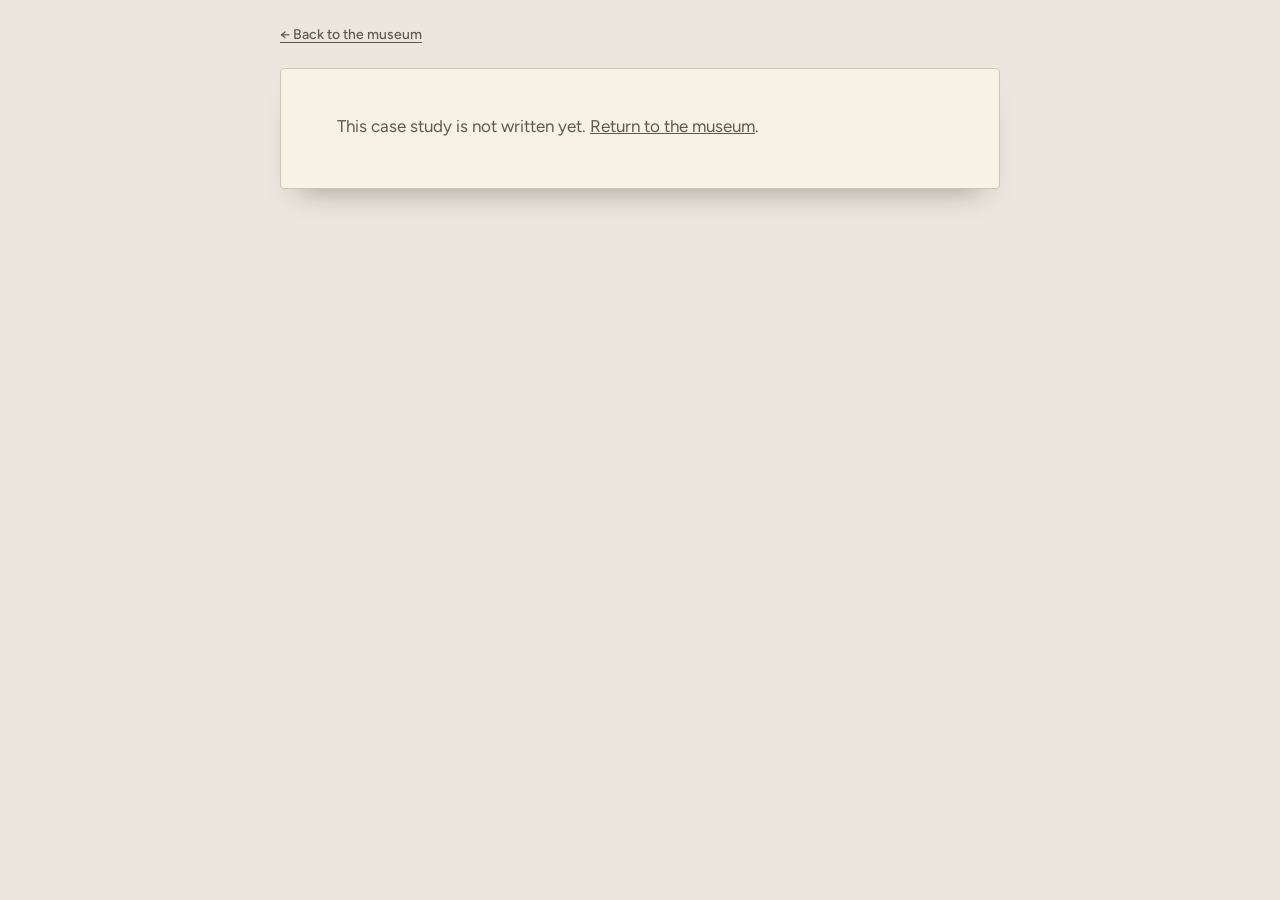
==== case-study.html @ 24721f57 "Door transition into the museum, exhibit data files, LOCIT case study - Ticket's 'Walk into the muse" ====
<!doctype html>
<html lang="en">
<head>
<meta charset="utf-8">
<meta name="viewport" content="width=device-width, initial-scale=1, viewport-fit=cover">
<title>Case study · The Museum of Victoria Kayode</title>
<link rel="stylesheet" href="https://fonts.googleapis.com/css2?family=Cormorant+Garamond:wght@500;600&family=Figtree:wght@400;500;600&family=IBM+Plex+Mono:wght@400;500&display=swap">
<link rel="stylesheet" href="css/case-study.css">
</head>
<body>
<nav class="top">
  <a class="back" id="back" href="museum.html">← Back to the museum</a>
</nav>
<main id="journal" class="journal" aria-live="polite">
  <p class="loading">Opening the field journal…</p>
</main>
<script src="js/case-study.js" defer></script>
</body>
</html>
---- css/case-study.css ----
/* Case study: an editorial "field journal". Same placeholder tokens as the ticket until the palette and type are chosen. */
:root{
  --wall:#EBE7DE; --paper:#F7F2E5; --ink:#26231F; --mute:#5F584E; --rule:#CFC6AE; --accent:#14804A; --brass:#8A6A2A;
  --note:#FFF6DC; --note-edge:#C9A24A; --note-ink:#5E4511;
  --display:"Cormorant Garamond",Georgia,serif; --body:"Figtree",system-ui,sans-serif; --mono:"IBM Plex Mono",ui-monospace,monospace;
}
@media (prefers-color-scheme: dark){:root:not([data-theme="light"]){
  --wall:#1A1816; --paper:#221F1C; --ink:#EDE6D4; --mute:#B3AA98; --rule:#4A443B; --accent:#4CC38A; --brass:#D2B26A;
  --note:#2E2717; --note-edge:#8A6A2A; --note-ink:#EBD7A6; color-scheme:dark}}
:root[data-theme="dark"]{
  --wall:#1A1816; --paper:#221F1C; --ink:#EDE6D4; --mute:#B3AA98; --rule:#4A443B; --accent:#4CC38A; --brass:#D2B26A;
  --note:#2E2717; --note-edge:#8A6A2A; --note-ink:#EBD7A6; color-scheme:dark}
*{box-sizing:border-box}
html{overflow-x:clip}
body{margin:0;background:var(--wall);color:var(--ink);font:400 17px/1.6 var(--body);
  padding:0 max(16px,env(safe-area-inset-right,0px)) 48px max(16px,env(safe-area-inset-left,0px))}
a{color:inherit}
:focus-visible{outline:3px solid var(--accent);outline-offset:3px}
.lbl,.kicker,.no,.tag,.facts dt{font:500 11px/1.3 var(--mono);letter-spacing:.12em;text-transform:uppercase}

.top{max-width:720px;margin:0 auto;padding:12px 0}
.back{display:inline-flex;align-items:center;min-height:44px;font:500 14px var(--body);color:var(--mute);text-underline-offset:3px}

.journal{max-width:720px;margin:0 auto;background:var(--paper);border:1px solid var(--rule);border-radius:4px;
  padding:28px 20px 32px;box-shadow:0 18px 30px -18px rgba(0,0,0,.35)}
@media (min-width:640px){.journal{padding:44px 56px 48px}}
.loading{color:var(--mute);margin:0}

.kicker{display:flex;justify-content:space-between;gap:12px;color:var(--mute);margin:0 0 14px}
h1{font:600 clamp(44px,13vw,72px)/.95 var(--display);margin:0 0 14px;letter-spacing:-.01em}
.dek{font:500 clamp(20px,5.2vw,24px)/1.3 var(--display);margin:0 0 22px;max-width:34ch;text-wrap:pretty}
.facts{display:grid;grid-template-columns:1fr;gap:12px;margin:0;padding:16px 0;border-block:1px dashed var(--rule)}
@media (min-width:520px){.facts{grid-template-columns:1fr 1fr;gap:14px 24px}}
.facts dt{color:var(--mute);margin-bottom:2px}
.facts dd{margin:0;font-size:15px;line-height:1.4}

.draft{margin:22px 0 0;padding:12px 14px;background:var(--note);color:var(--note-ink);border-left:3px solid var(--note-edge);font-size:14px;line-height:1.5}

.entries{list-style:none;margin:0;padding:0}
.entry{padding:28px 0 4px;border-bottom:1px solid var(--rule)}
.entry:last-child{border-bottom:0}
.no{color:var(--brass);margin:0 0 4px}
h2{font:600 30px/1.1 var(--display);margin:0 0 12px}
.entry p{margin:0 0 14px;max-width:62ch}

figure{margin:6px 0 18px}
figure img{display:block;width:100%;height:auto;border:1px solid var(--rule);border-radius:3px;background:#fff}
figcaption{font:400 13px/1.4 var(--body);color:var(--mute);margin-top:8px}

.inventory{list-style:none;margin:0 0 16px;padding:0;display:grid;gap:10px}
.inventory li{display:grid;grid-template-columns:auto 1fr;gap:12px;align-items:start;font-size:15px;line-height:1.4}
.inventory small{display:block;color:var(--mute);font-size:13px;margin-top:2px}
.tag{display:inline-block;padding:4px 8px;border:1px solid currentColor;border-radius:999px;white-space:nowrap;font-size:10px}
.tag-shipped{color:var(--accent)}
.tag-prototype{color:var(--brass)}
.tag-designed,.tag-planned,.tag-in-progress{color:var(--mute);border-style:dashed}

.claims{margin:0 0 16px;padding:12px 14px;border:1px dashed var(--note-edge);border-radius:3px}
.claims .lbl{color:var(--note-ink);margin:0 0 6px}
.claims ul{margin:0;padding-left:18px;font-size:15px;color:var(--mute)}

.needs{background:var(--note);color:var(--note-ink);border-left:3px solid var(--note-edge);padding:10px 12px;font-size:14px;line-height:1.5}
.needs .lbl{display:block;margin-bottom:2px}

.sources{margin-top:28px;padding-top:16px;border-top:1px dashed var(--rule);font-size:14px;color:var(--mute)}
.sources .lbl{margin:0 0 6px}
.sources ul{margin:0;padding-left:18px}

.end{display:flex;flex-wrap:wrap;gap:12px 20px;align-items:center;margin-top:28px}
.btn{display:inline-flex;align-items:center;min-height:48px;padding:0 24px;border-radius:999px;background:var(--ink);color:var(--paper);text-decoration:none;font:500 15px var(--body)}
.next{display:inline-flex;align-items:center;min-height:44px;font-weight:500;text-underline-offset:3px}
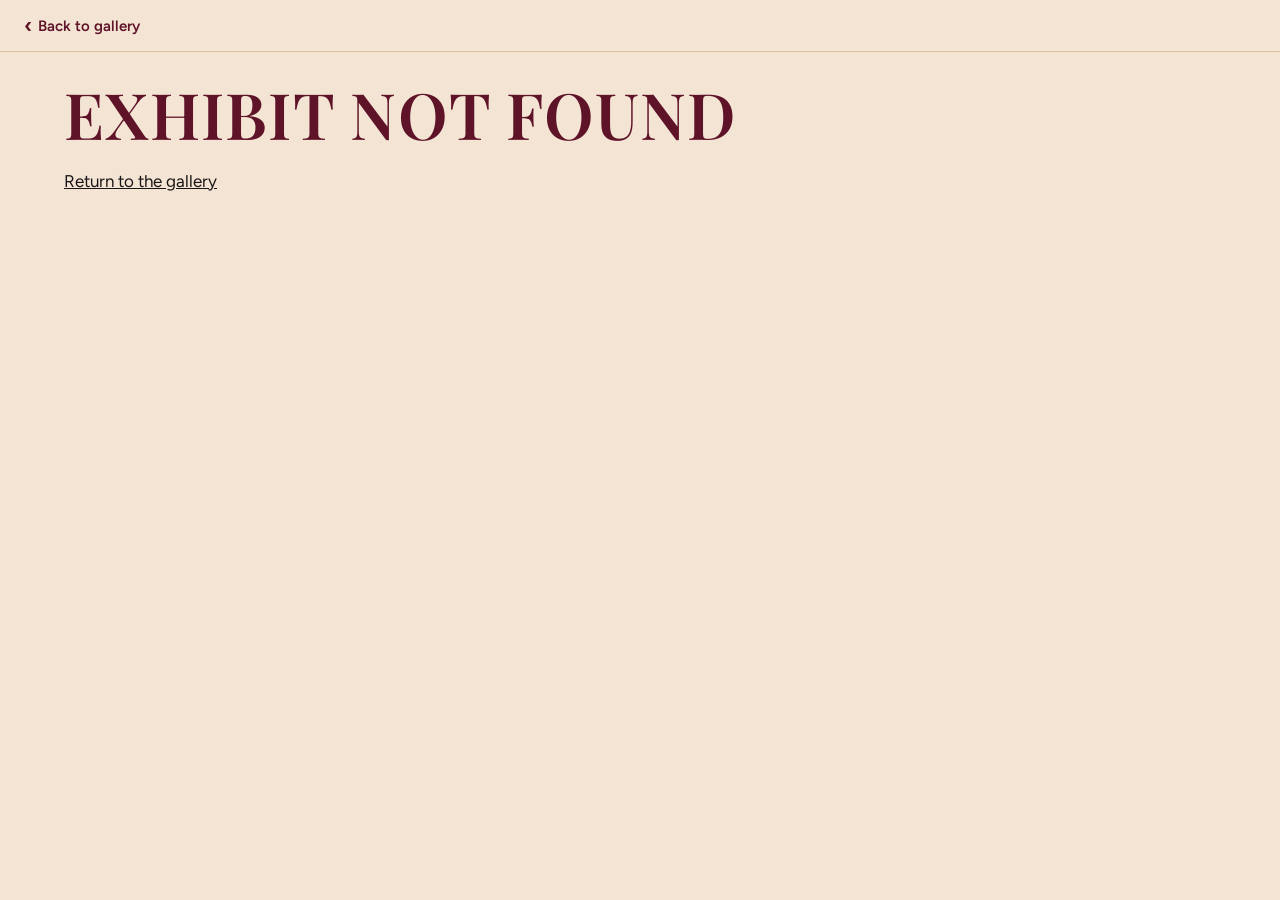
==== commit 992c11f7: "Victoria's Gallery: build screens 01-08 from the portfolio brief - Ticket (drag, tap or button; tilt" ====
--- a/case-study.html
+++ b/case-study.html
@@ -1,18 +1,29 @@
 <!doctype html>
-<html lang="en">
+<html lang="en" class="no-js">
 <head>
 <meta charset="utf-8">
 <meta name="viewport" content="width=device-width, initial-scale=1, viewport-fit=cover">
-<title>Case study · The Museum of Victoria Kayode</title>
-<link rel="stylesheet" href="https://fonts.googleapis.com/css2?family=Cormorant+Garamond:wght@500;600&family=Figtree:wght@400;500;600&family=IBM+Plex+Mono:wght@400;500&display=swap">
+<title>Case study · Victoria's Gallery</title>
+<meta name="description" content="A project from Victoria's Gallery, the portfolio of Victoria Kayode.">
+<meta name="theme-color" content="#EFDECB">
+<link rel="icon" href="assets/favicon.svg" type="image/svg+xml">
+<link rel="preconnect" href="https://fonts.googleapis.com">
+<link rel="preconnect" href="https://fonts.gstatic.com" crossorigin>
+<link rel="stylesheet" href="https://fonts.googleapis.com/css2?family=Playfair+Display:ital,wght@0,600;1,400&family=Figtree:wght@400;500;600&display=swap">
+<link rel="stylesheet" href="css/tokens.css">
+<link rel="stylesheet" href="css/site.css">
 <link rel="stylesheet" href="css/case-study.css">
+<script>document.documentElement.classList.replace('no-js','js');</script>
 </head>
 <body>
-<nav class="top">
-  <a class="back" id="back" href="museum.html">← Back to the museum</a>
-</nav>
-<main id="journal" class="journal" aria-live="polite">
-  <p class="loading">Opening the field journal…</p>
+<a class="skip" href="#story">Skip to the story</a>
+<header class="cs-top" id="top">
+  <a class="back" id="back" href="index.html#work"><span aria-hidden="true">‹</span> <span class="back-l">Back to gallery</span></a>
+  <span class="mini" id="mini" aria-hidden="true"></span>
+  <span class="progress" aria-hidden="true"><i id="progress"></i></span>
+</header>
+<main id="story" class="cs">
+  <p class="loading">Opening the exhibit…</p>
 </main>
 <script src="js/case-study.js" defer></script>
 </body>
--- a/css/tokens.css
+++ b/css/tokens.css
@@ -0,0 +1,23 @@
+/* Victoria's Gallery design tokens (brief §6). Colors are the brief's DEFAULT palette, sampled from the storyboard;
+   swap here and every screen follows. Gold is never used for text on cream (2.8:1): use --brass or --burgundy-ink. */
+:root{
+  --wall-deep:#4A1016; --wall:#5E1921; --door:#701820; --bordeaux:#642025; --burgundy-ink:#5F1328;
+  --cream:#EFDECB; --parchment:#F3E4D4; --champagne:#EACEAA;
+  --gold:#B27A34; --gold-bright:#C98928; --brass:#705832; --ink:#1A1617;
+  /* doodle swatches, sampled from storyboard screen 07 */
+  --sw-burgundy:#5A101B; --sw-rose:#BD5965; --sw-ochre:#D09641; --sw-green:#737054; --sw-blue:#7A86A6; --sw-lavender:#B69AB7;
+
+  --font-display:"Playfair Display",Georgia,serif;
+  --font-body:"Figtree",system-ui,-apple-system,"Segoe UI",sans-serif;
+
+  --s1:4px; --s2:8px; --s3:12px; --s4:16px; --s5:24px; --s6:32px; --s7:48px; --s8:72px; --s9:112px;
+  --gutter:max(16px,env(safe-area-inset-left,0px)); --max:1200px;
+  --r-img:14px; --r-pill:999px; --r-frame:2px;
+  --shadow:0 14px 28px rgba(0,0,0,.28);
+
+  --ease-out:cubic-bezier(.2,.7,.2,1); --ease-spring:cubic-bezier(.3,.7,.2,1);
+  --t-micro:150ms; --t-reveal:480ms; --t-spot:450ms; --t-move:600ms;
+
+  --nav-h:96px;
+}
+@media (min-width:720px){:root{--gutter:max(24px,env(safe-area-inset-left,0px)); --nav-h:68px}}
--- a/css/site.css
+++ b/css/site.css
@@ -0,0 +1,328 @@
+/* Victoria's Gallery: screens 01–08. Phone first (390px), then tablet and desktop.
+   Every section sets its own background and color. Motion is optional: see the reduced-motion block at the end. */
+@view-transition{navigation:auto}
+*{box-sizing:border-box}
+html{overflow-x:clip;scroll-padding-top:var(--nav-h);-webkit-text-size-adjust:100%}
+body{margin:0;background:var(--cream);color:var(--ink);font:400 16px/1.6 var(--font-body);-webkit-font-smoothing:antialiased}
+@media (min-width:1024px){body{font-size:17px}}
+img{max-width:100%;display:block}
+a{color:inherit}
+h1,h2,h3{font-family:var(--font-display);font-weight:600;margin:0;text-wrap:balance;line-height:1.12}
+p{margin:0}
+.skip{position:absolute;left:-9999px;top:8px;z-index:300;background:var(--ink);color:var(--cream);padding:12px 16px;border-radius:var(--r-pill)}
+.skip:focus{left:8px}
+:focus-visible{outline:3px solid var(--burgundy-ink);outline-offset:2px}
+[data-tone="dark"] :focus-visible,.entrance :focus-visible,.nav.on-dark :focus-visible{outline-color:var(--gold-bright)}
+.label{font:600 12px/1.3 var(--font-body);letter-spacing:.14em;text-transform:uppercase}
+.lede{font:italic 400 18px/1.45 var(--font-display)}
+.caption{font-size:14px;opacity:.85}
+.placeholder{border:1.5px dashed var(--brass);background:repeating-linear-gradient(135deg,rgba(112,88,50,.07) 0 8px,transparent 8px 16px);
+  color:var(--brass);padding:12px 14px;border-radius:8px;font-size:14px}
+
+/* one button style, one secondary */
+.btn{display:inline-flex;align-items:center;justify-content:center;gap:8px;min-height:48px;padding:0 24px;border-radius:var(--r-pill);
+  font:600 16px/1 var(--font-body);text-decoration:none;cursor:pointer;border:1.5px solid transparent;transition:transform var(--t-micro),filter var(--t-micro)}
+.btn-primary{background:var(--door);color:var(--cream);border-color:var(--door)}
+.btn-secondary{background:var(--cream);color:var(--burgundy-ink);border-color:var(--burgundy-ink)}
+.btn:hover{transform:translateY(-1px);filter:brightness(.92)}
+.btn:active{transform:scale(.98)}
+.btn[aria-disabled="true"],.btn:disabled{opacity:.55;cursor:not-allowed;transform:none;filter:none}
+.btn svg{width:18px;height:18px;fill:none;stroke:currentColor;stroke-width:1.5;stroke-linecap:round;stroke-linejoin:round}
+
+/* ornate gold frame, any aspect ratio */
+.gilt{display:block;position:relative;padding:14px;border-radius:var(--r-frame);
+  background:linear-gradient(135deg,#7A4F1C 0%,#C98928 22%,#EAC77E 40%,#B27A34 58%,#E2B867 78%,#7A4F1C 100%);
+  box-shadow:inset 0 0 0 1px rgba(255,236,190,.55),inset 0 0 0 4px rgba(90,55,15,.35),inset 0 0 0 5px rgba(255,236,190,.45),0 14px 28px rgba(0,0,0,.35)}
+.gilt::after{content:"";position:absolute;inset:9px;border:1px solid rgba(90,55,15,.45);pointer-events:none;border-radius:1px}
+.gilt>.mat{display:block;position:relative;z-index:1;background:var(--parchment);box-shadow:inset 0 2px 8px rgba(0,0,0,.35);overflow:hidden}
+.frame-ph{display:grid;place-items:center;text-align:center;padding:16px;height:100%;color:var(--brass);font:600 12px/1.4 var(--font-body);letter-spacing:.12em;text-transform:uppercase;
+  background:repeating-linear-gradient(135deg,#F3E4D4 0 10px,#EBD8C2 10px 20px)}
+.ornament,.orn{display:inline-block;width:7px;height:7px;background:currentColor;transform:rotate(45deg);vertical-align:middle}
+
+/* ===== 01 ticket ===== */
+.entrance{display:none}
+.ticketing .entrance{display:flex}
+.ticketing body{overflow:hidden}
+.entrance{position:fixed;inset:0;z-index:200;flex-direction:column;align-items:center;justify-content:center;gap:16px;overflow:hidden;
+  padding:calc(24px + env(safe-area-inset-top,0px)) var(--gutter) calc(24px + env(safe-area-inset-bottom,0px));color:var(--cream);
+  background:repeating-linear-gradient(90deg,rgba(255,255,255,.035) 0 2px,transparent 2px 22px),radial-gradient(120% 70% at 50% 0,#6A1A22,transparent 70%),var(--wall-deep);
+  transition:opacity .45s ease}
+.entrance::after{content:"";position:absolute;inset:auto 0 0;height:60%;background:radial-gradient(70% 90% at 50% 100%,rgba(239,222,203,.7),transparent 70%);opacity:0;transition:opacity .5s ease;pointer-events:none}
+.entrance.leaving::after{opacity:1}
+.entrance.leaving{opacity:0;transition-delay:.2s}
+.entrance-mark{width:40px;height:34px;color:var(--gold-bright)}
+.entrance-rule{width:120px;height:1px;background:linear-gradient(90deg,transparent,var(--gold-bright),transparent);margin-bottom:8px}
+.ticket-scene{perspective:900px;width:min(82vw,420px)}
+.ticket{transform-style:preserve-3d;transform:rotate(-3deg);transition:transform .6s var(--ease-out),opacity .45s ease;animation:drop .7s var(--ease-spring) both}
+@keyframes drop{from{opacity:0;transform:translateY(-40px) rotate(-3deg)}70%{transform:translateY(4px) rotate(-3deg)}to{opacity:1;transform:rotate(-3deg)}}
+.ticket.sway{animation:drop .7s var(--ease-spring) both,sway 6s ease-in-out .7s infinite}
+@keyframes sway{0%,100%{transform:rotate(-3deg) rotateX(1.2deg) rotateY(-1.2deg)}50%{transform:rotate(-3deg) rotateX(-1.2deg) rotateY(1.2deg)}}
+.ticket-main,.stub{position:relative;background:linear-gradient(160deg,#F7EBDD,#EFDECB 60%,#E8D3BC);color:var(--burgundy-ink);
+  box-shadow:inset 0 0 0 6px #F3E4D4,inset 0 0 0 7px var(--gold),inset 0 0 0 10px #F3E4D4,inset 0 0 0 11px var(--gold)}
+.ticket-main{border-radius:10px 10px 0 0;padding:36px 44px 30px;text-align:center;filter:drop-shadow(0 18px 18px rgba(0,0,0,.35))}
+.ticket-main::before{content:"";position:absolute;inset:0;border-radius:inherit;pointer-events:none;
+  background:radial-gradient(60% 50% at var(--hx,30%) var(--hy,20%),rgba(255,255,255,.45),transparent 70%);mix-blend-mode:soft-light}
+.ticket-title{font:600 clamp(34px,10vw,46px)/1.02 var(--font-display);letter-spacing:-.01em}
+.ticket-sub{font:italic 400 clamp(16px,4.6vw,20px) var(--font-display);margin-top:10px;color:var(--brass)}
+.laurel{position:absolute;top:22px;width:22px;height:52px;color:var(--gold)}
+.laurel-l{left:16px}.laurel-r{right:16px;transform:scaleX(-1)}
+.perf{position:relative;height:0;z-index:2}
+.perf::before,.perf::after{content:"";position:absolute;top:-10px;width:20px;height:20px;border-radius:50%;background:var(--wall-deep)}
+.perf::before{left:-10px}.perf::after{right:-10px}
+.perf i{position:absolute;left:16px;right:16px;top:-1px;border-top:2px dotted var(--gold)}
+.stub{border-radius:0 0 10px 10px;padding:20px 24px;display:flex;align-items:center;justify-content:center;gap:14px;cursor:grab;touch-action:none;user-select:none;-webkit-user-select:none;
+  transform-origin:50% 0;transition:transform .32s var(--ease-spring),opacity .45s ease,clip-path .2s;min-height:64px;filter:drop-shadow(0 12px 12px rgba(0,0,0,.3))}
+.stub .orn{width:6px;height:6px;color:var(--gold)}
+.admission{font:600 15px var(--font-body);letter-spacing:.32em;text-transform:uppercase;padding-left:.32em}
+.stub.drag{transition:none;cursor:grabbing}
+/* jagged torn edges, shown while tearing */
+.tearing .ticket-main{clip-path:polygon(0 0,100% 0,100% 100%,96% calc(100% - 6px),92% 100%,88% calc(100% - 6px),84% 100%,80% calc(100% - 6px),76% 100%,72% calc(100% - 6px),68% 100%,64% calc(100% - 6px),60% 100%,56% calc(100% - 6px),52% 100%,48% calc(100% - 6px),44% 100%,40% calc(100% - 6px),36% 100%,32% calc(100% - 6px),28% 100%,24% calc(100% - 6px),20% 100%,16% calc(100% - 6px),12% 100%,8% calc(100% - 6px),4% 100%,0 calc(100% - 6px))}
+.tearing .stub{clip-path:polygon(0 6px,4% 0,8% 6px,12% 0,16% 6px,20% 0,24% 6px,28% 0,32% 6px,36% 0,40% 6px,44% 0,48% 6px,52% 0,56% 6px,60% 0,64% 6px,68% 0,72% 6px,76% 0,80% 6px,84% 0,88% 6px,92% 0,96% 6px,100% 0,100% 100%,0 100%)}
+.tearing .perf{opacity:0}
+.stub.gone{transform:translate(40px,260px) rotate(16deg)!important;opacity:0}
+.ticket.leave{transform:rotate(-3deg) rotateX(14deg) scale(.96) translateY(-24px)!important;opacity:0;animation:none}
+.tear-hint{font:italic 400 16px var(--font-display);color:var(--champagne);margin-top:10px}
+.nudge{display:inline-block;animation:nudge 1.6s ease-in-out infinite}
+@keyframes nudge{50%{transform:translateY(4px)}}
+.entrance .btn-primary{background:var(--cream);color:var(--burgundy-ink);border-color:var(--cream)}
+.skip-ticket{display:inline-flex;align-items:center;min-height:44px;color:var(--champagne);font-size:15px;text-underline-offset:3px}
+@media (min-width:1024px){.ticket-scene{width:420px}.ticket{transform:rotate(-2deg)}}
+
+/* ===== nav ===== */
+.nav{position:sticky;top:0;z-index:100;background:var(--cream);color:var(--burgundy-ink);border-bottom:1px solid rgba(178,122,52,.45);
+  padding-top:env(safe-area-inset-top,0px);transition:background .3s,color .3s}
+.nav.on-dark{background:var(--wall-deep);color:var(--cream)}
+.nav-in{max-width:var(--max);margin:0 auto;padding:0 var(--gutter);height:var(--nav-h);display:flex;flex-direction:column;align-items:center;justify-content:center;gap:0}
+.brand{display:inline-flex;align-items:center;gap:10px;min-height:44px;text-decoration:none;font:600 19px var(--font-display)}
+.brand svg{width:26px;height:22px}
+.nav ul{list-style:none;margin:0;padding:0;display:flex;gap:2px}
+.nav ul a{display:inline-flex;align-items:center;min-height:44px;padding:0 12px;text-decoration:none;font:500 15px var(--font-body);position:relative}
+.nav ul a::after{content:"";position:absolute;left:12px;right:12px;bottom:8px;height:2px;background:var(--gold-bright);transform:scaleX(0);transition:transform .25s var(--ease-out)}
+.nav ul a[aria-current]::after{transform:scaleX(1)}
+.nav ul a[aria-current]{font-weight:600}
+@media (max-width:359px){.nav ul a{padding:0 8px;font-size:14px}.nav ul a::after{left:8px;right:8px}}
+@media (min-width:720px){.nav-in{flex-direction:row;justify-content:space-between}}
+.ticketing .nav,.ticketing main,.ticketing .foot{visibility:hidden}
+
+section{position:relative}
+
+/* ===== 02 welcome + doors ===== */
+.welcome{background:var(--cream);color:var(--ink)}
+.doors-track{height:220svh}
+.doors-stage{position:sticky;top:var(--nav-h);height:calc(100svh - var(--nav-h));display:flex;flex-direction:column;align-items:center;justify-content:space-between;
+  padding:clamp(16px,3svh,32px) var(--gutter) clamp(12px,2svh,24px);overflow:hidden;text-align:center}
+.welcome-copy{max-width:36ch;will-change:opacity,transform}
+.welcome h1{font-size:clamp(30px,8.6vw,40px);color:var(--burgundy-ink);outline:none}
+.welcome .lede{margin:10px 0 8px;color:var(--ink)}
+.welcome-copy p{font-size:15px}
+.welcome .fact{margin-top:8px;font-size:14px;color:var(--brass)}
+.doorway{flex:1;min-height:0;width:100%;display:flex;align-items:flex-end;justify-content:center;padding-top:12px}
+.architrave{position:relative;height:100%;max-height:420px;aspect-ratio:.86;padding:10px 18px 0;background:linear-gradient(90deg,#E6D3BC,#F7EBDD 20%,#F7EBDD 80%,#E6D3BC);
+  border-radius:999px 999px 0 0/58% 58% 0 0;box-shadow:inset 0 0 0 1px rgba(112,88,50,.25)}
+.architrave::before,.architrave::after{content:"";position:absolute;bottom:0;width:14px;height:86%;background:linear-gradient(90deg,#D9C3A8,#F7EBDD,#D9C3A8);border:1px solid rgba(112,88,50,.2)}
+.architrave::before{left:2px}.architrave::after{right:2px}
+.opening{position:relative;height:100%;border-radius:999px 999px 0 0/52% 52% 0 0;overflow:hidden;perspective:1100px;background:var(--wall-deep)}
+.interior{position:absolute;inset:0;transform:scale(1.12);filter:brightness(.5);transform-origin:50% 60%;
+  background:radial-gradient(40% 30% at 50% 45%,rgba(201,137,40,.55),transparent 70%),linear-gradient(90deg,#3A0C11,#5E1921 30%,#6A1C24 50%,#5E1921 70%,#3A0C11)}
+.corridor-floor{position:absolute;left:0;right:0;bottom:0;height:34%;background:linear-gradient(#2E0A0E,#5A3A22);clip-path:polygon(38% 0,62% 0,100% 100%,0 100%)}
+.far-frame{position:absolute;left:50%;top:30%;width:22%;aspect-ratio:.8;transform:translateX(-50%);border:4px solid var(--gold-bright);background:#3A0C11;box-shadow:0 0 30px rgba(201,137,40,.6)}
+.bloom{position:absolute;inset:0;background:radial-gradient(30% 60% at 50% 55%,rgba(255,220,150,.95),transparent 70%);opacity:0}
+.leaf{position:absolute;top:0;bottom:0;width:50%;background:linear-gradient(90deg,#5E141B,var(--door) 40%,#7E2029);display:flex;flex-direction:column;gap:8%;padding:22% 12% 10%;
+  backface-visibility:hidden;will-change:transform}
+.leaf-l{left:0;transform-origin:left center;box-shadow:inset -2px 0 0 rgba(0,0,0,.35)}
+.leaf-r{right:0;transform-origin:right center;box-shadow:inset 2px 0 0 rgba(0,0,0,.35)}
+.leaf .panel{flex:1;border-radius:4px;box-shadow:inset 0 0 0 2px rgba(0,0,0,.28),inset 3px 3px 0 3px rgba(255,255,255,.07),inset -3px -3px 0 3px rgba(0,0,0,.18)}
+.leaf .panel:first-child{border-radius:999px 999px 4px 4px/40% 40% 4px 4px}
+.knob{position:absolute;top:58%;width:7px;height:22px;border-radius:4px;background:linear-gradient(#F2D38C,var(--gold));box-shadow:0 1px 2px rgba(0,0,0,.4)}
+.leaf-l .knob{right:9px}.leaf-r .knob{left:9px}
+.seam{position:absolute;top:0;bottom:0;left:50%;width:3px;margin-left:-1.5px;background:linear-gradient(transparent,rgba(255,214,140,.95) 30%,rgba(255,214,140,.95) 80%,transparent);box-shadow:0 0 14px 3px rgba(255,200,110,.75)}
+.doors-cta{display:grid;justify-items:center;gap:8px;padding-top:12px}
+.doors-cta .caption{font:italic 400 15px var(--font-display)}
+.welcome.opened .doors-cta .caption{visibility:hidden}
+@media (min-width:1024px){
+  .doors-stage{display:grid;grid-template-columns:1fr 44vw;grid-template-rows:1fr auto;align-items:center;text-align:left;max-width:var(--max);margin:0 auto;column-gap:48px}
+  .welcome-copy{grid-column:1;grid-row:1}
+  .welcome h1{font-size:clamp(44px,4.4vw,64px)}
+  .welcome .lede{font-size:22px}.welcome-copy p{font-size:17px}
+  .doorway{grid-column:2;grid-row:1/3;height:100%;align-items:flex-end}
+  .doors-cta{grid-column:1;grid-row:2;justify-items:start;padding-bottom:24px}
+}
+
+/* ===== 03 work gallery ===== */
+.work{background:var(--wall-deep);color:var(--cream);padding-bottom:var(--s7);overflow-x:clip;
+  background-image:repeating-linear-gradient(90deg,rgba(255,255,255,.025) 0 2px,transparent 2px 26px)}
+.work-head{text-align:center;padding:var(--s7) var(--gutter) var(--s4)}
+.work-head .label{color:var(--gold-bright)}
+.work-head h2{font-size:clamp(34px,9vw,52px);margin:6px 0 8px;outline:none}
+.work-head .hint{font:italic 400 16px var(--font-display);color:var(--champagne)}
+.exhibits{list-style:none;margin:0;padding:0}
+.exhibit{min-height:88svh;display:grid;place-items:center;padding:24px var(--gutter);position:relative}
+.exhibit::after{content:"";position:absolute;left:0;right:0;bottom:0;height:16%;pointer-events:none;
+  background:linear-gradient(rgba(0,0,0,0),rgba(0,0,0,.22)),linear-gradient(rgba(201,137,40,.3),rgba(201,137,40,.3)) 0 0/100% 2px no-repeat}
+.exhibit a{display:grid;justify-items:center;text-decoration:none;color:inherit;width:min(76vw,480px);position:relative;z-index:1;transform:scale(.94);transition:transform .45s var(--ease-out)}
+.exhibit.focused a{transform:scale(1)}
+.lamp{position:relative;width:64px;height:30px;margin-bottom:6px}
+.lamp::before{content:"";position:absolute;left:50%;top:0;width:4px;height:16px;margin-left:-2px;background:linear-gradient(90deg,#5A4527,#B08A52,#5A4527)}
+.lamp::after{content:"";position:absolute;left:8px;right:8px;bottom:0;height:16px;border-radius:50% 50% 6px 6px/80% 80% 6px 6px;background:linear-gradient(#C49A57,#705832);box-shadow:0 2px 0 rgba(0,0,0,.3)}
+.cone{position:absolute;left:50%;top:22px;width:150%;height:calc(100% + 10px);transform:translateX(-50%);pointer-events:none;opacity:0;
+  background:linear-gradient(rgba(255,214,140,.42),rgba(201,137,40,.12) 55%,transparent 85%);clip-path:polygon(44% 0,56% 0,100% 100%,0 100%);transition:opacity var(--t-spot) ease}
+.pool{position:absolute;left:50%;top:30%;width:120%;height:70%;transform:translateX(-50%);pointer-events:none;opacity:0;border-radius:50%;
+  background:radial-gradient(closest-side,rgba(201,137,40,.35),transparent);transition:opacity var(--t-spot) ease}
+.exhibit .gilt{width:100%;filter:brightness(.35) saturate(.7);transition:filter var(--t-spot) ease,box-shadow var(--t-spot) ease}
+.exhibit .mat{aspect-ratio:4/3}
+.exhibit .mat img{width:100%;height:100%;object-fit:cover;object-position:top}
+.plate{display:block;margin-top:14px;padding:7px 18px;border-radius:2px;background:linear-gradient(#8C6D3E,var(--brass) 55%,#5E4826);box-shadow:inset 0 1px 0 rgba(255,236,190,.55),0 2px 4px rgba(0,0,0,.35);
+  font:600 13px/1.2 var(--font-body);letter-spacing:.14em;text-transform:uppercase;color:#F7EBDD;opacity:.35;transition:opacity var(--t-spot) ease;text-align:center}
+.exhibit .cat{display:block;margin-top:8px;font-size:12px;letter-spacing:.08em;text-align:center;color:var(--champagne);opacity:.35;transition:opacity var(--t-spot) ease;max-width:36ch}
+.exhibit .teaser{display:none}
+.exhibit.lit .gilt{filter:none;box-shadow:inset 0 0 0 1px rgba(255,236,190,.55),inset 0 0 0 4px rgba(90,55,15,.35),inset 0 0 0 5px rgba(255,236,190,.45),0 0 60px rgba(201,137,40,.35),0 14px 28px rgba(0,0,0,.45)}
+.exhibit.lit .cone,.exhibit.lit .pool{opacity:1}
+.exhibit.lit .plate,.exhibit.lit .cat{opacity:1}
+.exhibit.igniting .cone{animation:ignite 260ms linear}
+@keyframes ignite{0%{opacity:0}30%{opacity:.55}60%{opacity:.3}100%{opacity:1}}
+.exhibit a:hover .gilt,.exhibit a:focus-visible .gilt{transform:translateY(-4px)}
+.exhibit a:hover .plate,.exhibit a:focus-visible .plate{text-decoration:underline;text-underline-offset:3px}
+.exhibit .gilt{transition:filter var(--t-spot) ease,box-shadow var(--t-spot) ease,transform .3s var(--ease-out)}
+.work-more{text-align:center;padding:0 var(--gutter)}
+.work-more a{display:inline-flex;align-items:center;min-height:44px;color:var(--champagne);text-underline-offset:3px}
+.rail{position:fixed;right:max(10px,env(safe-area-inset-right,0px));top:calc(var(--nav-h) + 14px);bottom:16px;z-index:50;display:flex;flex-direction:column;align-items:flex-end;justify-content:space-between;
+  pointer-events:none;opacity:0;transition:opacity .3s}
+.in-work .rail{opacity:1}
+.rail .count{font:600 15px var(--font-display);color:var(--champagne)}
+.rail-dots{display:grid;gap:10px;align-self:center;margin:auto 0}
+.rail-dots i{width:6px;height:6px;border-radius:50%;background:var(--champagne);opacity:.4;margin-left:auto}
+.rail-dots i.on{background:var(--gold-bright);opacity:1;transform:scale(1.5)}
+@media (min-width:1024px){
+  .exhibit a{width:min(520px,46vw)}
+  .exhibit .teaser{display:block;max-width:40ch;text-align:center;margin-top:6px;font-size:14px;color:var(--champagne);opacity:0;transform:translateY(-4px);transition:opacity .25s,transform .25s}
+  .exhibit a:hover .teaser,.exhibit a:focus-visible .teaser{opacity:1;transform:none}
+}
+
+/* ===== shared pop-in ===== */
+.js [data-pop]{opacity:0;transform:translateY(14px) scale(.97);transition:opacity var(--t-reveal) var(--ease-out),transform var(--t-reveal) var(--ease-out)}
+.js [data-pop].in{opacity:1;transform:none}
+
+/* ===== 05 about ===== */
+.about{background:var(--cream);color:var(--ink);padding:var(--s7) var(--gutter) var(--s8)}
+.about-grid{max-width:var(--max);margin:0 auto;display:grid;gap:24px}
+.about-side{display:grid;grid-template-columns:auto 1fr;gap:16px 18px;align-items:center}
+.oval{width:120px;aspect-ratio:.8;border-radius:50%;padding:10px;display:grid;place-items:center;text-align:center;
+  background:linear-gradient(135deg,#7A4F1C,#C98928 25%,#EAC77E 45%,#B27A34 65%,#E2B867 85%,#7A4F1C);box-shadow:var(--shadow);position:relative}
+.oval::before{content:"";position:absolute;inset:10px;border-radius:50%;background:repeating-linear-gradient(135deg,#F3E4D4 0 8px,#EBD8C2 8px 16px);box-shadow:inset 0 2px 6px rgba(0,0,0,.3)}
+.oval .ph-label{position:relative;font:600 10px/1.3 var(--font-body);letter-spacing:.12em;text-transform:uppercase;color:var(--brass);padding:0 14px}
+.about h2{font-size:clamp(26px,7vw,36px);color:var(--burgundy-ink)}
+.about-actions{grid-column:1/-1;display:flex;flex-wrap:wrap;gap:10px}
+.intro{font-size:17px;max-width:60ch}
+.human{display:grid;gap:10px;margin:22px 0 8px;max-width:60ch}
+.human h3,.journey-h{font-size:22px;color:var(--burgundy-ink)}
+.journey-h{margin-top:28px}
+.journey{list-style:none;margin:16px 0 0;padding:0 0 0 0;position:relative;display:grid;gap:34px;max-width:60ch}
+.journey::before{content:"";position:absolute;left:10px;top:12px;bottom:12px;border-left:2px dotted rgba(95,19,40,.45)}
+.journey-fill{position:absolute;left:10px;top:12px;width:2px;height:0;margin-left:0;background:var(--burgundy-ink);transition:height .15s linear}
+.journey li{position:relative;padding-left:44px;min-height:24px}
+.journey .node{position:absolute;left:0;top:2px;width:22px;height:22px;border-radius:50%;border:2px solid var(--burgundy-ink);background:var(--cream);transition:background .3s}
+.journey .node::after{content:"";position:absolute;inset:-2px;border-radius:50%;border:2px solid var(--gold-bright);opacity:0}
+.journey .mlabel{display:inline-block;font:500 18px var(--font-body);padding:2px 12px;margin-left:-12px;border-radius:var(--r-pill);transition:background .3s}
+.journey .detail{margin-top:6px;color:var(--ink);font-size:15px;opacity:0;transform:translateY(8px);transition:opacity .4s var(--ease-out),transform .4s var(--ease-out)}
+.journey .needs{display:block;margin-top:6px;font-size:13px;color:var(--brass)}
+.journey li.lit .node{background:var(--gold-bright);border-color:var(--gold)}
+.journey li.lit .mlabel{font-weight:600;background:rgba(234,206,170,.75)}
+.journey li.lit .detail{opacity:1;transform:none}
+.journey li.pulse .node::after{animation:pulse 1.6s var(--ease-out) 1}
+@keyframes pulse{from{opacity:.9;transform:scale(1)}to{opacity:0;transform:scale(2.2)}}
+@media (min-width:1024px){
+  .about-grid{grid-template-columns:340px 1fr;gap:64px;align-items:start}
+  .about-side{position:sticky;top:calc(var(--nav-h) + 32px);grid-template-columns:1fr;justify-items:start}
+  .oval{width:200px}
+  .about h2{font-size:40px}
+}
+
+/* ===== 06 playground ===== */
+.playground{background:var(--wall);color:var(--cream);padding:var(--s7) var(--gutter) var(--s8);overflow:hidden;
+  background-image:repeating-linear-gradient(90deg,rgba(255,255,255,.03) 0 2px,transparent 2px 24px)}
+.play-head{text-align:center;max-width:var(--max);margin:0 auto 28px}
+.play-head h2{font-size:clamp(34px,9vw,52px);color:var(--cream)}
+.play-head .lede{margin-top:8px;color:var(--champagne);max-width:36ch;margin-inline:auto}
+.artwall-wrap{position:relative;max-width:900px;margin:0 auto}
+.artwall{list-style:none;margin:0;padding:0;display:grid;grid-template-columns:1.6fr 1fr;gap:18px 16px;align-items:start}
+.artwall li:first-child{grid-row:span 2}
+.artwall button{all:unset;display:block;width:100%;cursor:pointer;transition:transform .3s var(--ease-out)}
+.artwall button:hover,.artwall button:focus-visible{transform:translateY(-4px)}
+.artwall button:focus-visible{outline:3px solid var(--gold-bright);outline-offset:4px}
+.artwall .gilt{padding:10px}
+.artwall .gilt::after{inset:6px}
+.artwall .mat{aspect-ratio:4/5}
+.artwall li:first-child .mat{aspect-ratio:4/5}
+.artwall .mat img{width:100%;height:100%;object-fit:cover}
+.artwall .plq{display:block;width:fit-content;margin:10px auto 0;padding:4px 10px;background:linear-gradient(#8C6D3E,var(--brass));color:#F7EBDD;font:600 10px/1.3 var(--font-body);letter-spacing:.12em;text-transform:uppercase;text-align:center;border-radius:2px}
+.curtains{position:absolute;inset:-24px -40px;pointer-events:none;display:flex;z-index:2}
+.curtain{flex:1;background:repeating-linear-gradient(90deg,#4A0E14 0 14px,#6A1620 14px 26px,#4A0E14 26px 40px);box-shadow:inset 0 -6px 0 var(--gold);will-change:transform}
+.curtain-l{transform-origin:left}.curtain-r{transform-origin:right}
+@media (min-width:1024px){
+  .playground .play-wrap{display:grid}
+  .artwall{grid-template-columns:repeat(6,1fr);gap:24px}
+  .artwall li:nth-child(1){grid-column:1/4;grid-row:1/3}
+  .artwall li:nth-child(2){grid-column:4/6;grid-row:1;margin-top:24px}
+  .artwall li:nth-child(3){grid-column:6/7;grid-row:1}
+  .artwall li:nth-child(4){grid-column:4/7;grid-row:2;width:70%;justify-self:center}
+}
+
+/* lightbox */
+.lightbox{border:0;padding:20px 20px calc(20px + env(safe-area-inset-bottom,0px));width:min(92vw,560px);max-height:92vh;background:var(--parchment);color:var(--ink);border-radius:var(--r-img)}
+.lightbox::backdrop{background:rgba(26,22,23,.78)}
+.lb-frame{margin:0 auto 16px;width:min(100%,380px)}
+.lb-frame .mat{aspect-ratio:4/5}
+.lb-frame img{width:100%;height:100%;object-fit:contain;background:#fff}
+.lightbox h2{font-size:26px;color:var(--burgundy-ink)}
+.lb-meta{color:var(--brass);font-size:14px;margin:4px 0 10px}
+.lb-nav{display:flex;flex-wrap:wrap;gap:8px;margin-top:18px}
+
+/* ===== 07 doodle ===== */
+.doodle{background:var(--cream);color:var(--ink);padding:var(--s7) var(--gutter);text-align:center}
+.doodle h2{font-size:clamp(28px,8vw,40px);color:var(--burgundy-ink)}
+.flourish{color:var(--gold);font-weight:400}
+.doodle .sub{font:italic 400 17px var(--font-display);margin:6px 0 4px;color:var(--brass)}
+.skip-doodle{display:inline-flex;align-items:center;min-height:44px;font-size:14px;color:var(--brass);text-underline-offset:3px}
+.doodle-layout{max-width:760px;margin:12px auto 0;display:grid;gap:16px}
+.doodle-frame .mat,.doodle-frame canvas{display:block}
+#pad{width:100%;aspect-ratio:4/3;background:#FBF4EA;touch-action:none;cursor:crosshair;position:relative;z-index:1;box-shadow:inset 0 2px 8px rgba(0,0,0,.25);transition:opacity .2s}
+#pad.clearing{opacity:0}
+.tools{display:flex;flex-wrap:wrap;align-items:center;justify-content:center;gap:8px}
+.swatches{display:flex;gap:2px}
+.swatches button{all:unset;width:44px;height:44px;display:grid;place-items:center;cursor:pointer;border-radius:50%}
+.swatches button i{width:28px;height:28px;border-radius:50%;background:var(--c);box-shadow:inset 0 0 0 1px rgba(0,0,0,.15)}
+.swatches button[aria-pressed="true"] i{box-shadow:0 0 0 2px var(--cream),0 0 0 4px var(--burgundy-ink)}
+.swatches button:focus-visible{outline:3px solid var(--burgundy-ink);outline-offset:0}
+.tool{display:inline-flex;align-items:center;gap:6px;min-height:44px;min-width:44px;padding:0 14px;border-radius:var(--r-pill);border:1.5px solid var(--burgundy-ink);background:var(--cream);color:var(--burgundy-ink);font:600 14px var(--font-body);cursor:pointer}
+.tool svg{width:18px;height:18px;fill:none;stroke:currentColor;stroke-width:1.5;stroke-linecap:round;stroke-linejoin:round}
+.doodle-note{margin-top:14px;font-size:13px;color:var(--brass)}
+@media (min-width:1100px){.doodle-layout{grid-template-columns:1fr auto;max-width:900px;align-items:center}.tools{flex-direction:column}.swatches{flex-direction:column}}
+
+/* ===== 08 closing ===== */
+.closing{background:var(--cream);color:var(--ink);padding:var(--s7) var(--gutter) var(--s7);text-align:center;border-top:1px solid rgba(178,122,52,.35)}
+.heart-frame{width:150px;margin:0 auto 22px}
+.heart-frame svg{display:block;width:100%;aspect-ratio:1.4;background:#FBF4EA;position:relative;z-index:1;padding:14px 22px;fill:none;stroke:var(--burgundy-ink);stroke-width:2.5;stroke-linecap:round}
+.closing h2{font-size:clamp(28px,8vw,56px);color:var(--burgundy-ink);max-width:16ch;margin:0 auto 22px}
+.contact-actions{display:grid;gap:10px;justify-items:center;max-width:420px;margin:0 auto 16px}
+.contact-actions .row{display:flex;flex-wrap:wrap;gap:10px;justify-content:center}
+.contact-actions .note{font-size:13px;color:var(--brass)}
+@media (min-width:1024px){.contact-actions{max-width:none}}
+
+.foot{background:var(--cream);color:var(--burgundy-ink);text-align:center;padding:24px var(--gutter) calc(32px + env(safe-area-inset-bottom,0px));font-size:14px;display:grid;gap:8px}
+.foot-mark{font:600 18px var(--font-display);display:flex;align-items:center;justify-content:center;gap:12px}
+.foot-mark .orn{width:6px;height:6px;color:var(--gold)}
+.foot a{display:inline-flex;align-items:center;min-height:44px;text-underline-offset:3px}
+
+/* ===== reduced motion: everything still works, nothing moves ===== */
+@media (prefers-reduced-motion:reduce){
+  @view-transition{navigation:none}
+  *,*::before,*::after{animation:none!important;scroll-behavior:auto!important}
+  .ticket,.stub,.entrance,.entrance::after,.btn,.exhibit a,.exhibit .gilt,.cone,.pool,.plate,.exhibit .cat,.journey .detail,.journey-fill,.artwall button,#pad{transition-duration:150ms!important;transition-property:opacity!important}
+  .doors-track{height:auto}
+  .doors-stage{position:relative;top:0;height:auto;min-height:calc(100svh - var(--nav-h))}
+  .leaf-l{transform:translateX(-96%)!important}.leaf-r{transform:translateX(96%)!important}
+  .interior{transform:none!important;filter:none!important}.bloom{opacity:.6!important}.seam{opacity:0}
+  .curtains{display:none}
+  .js [data-pop]{transform:none}
+  .exhibit a{transform:none!important}
+}
--- a/css/case-study.css
+++ b/css/case-study.css
@@ -1,71 +1,71 @@
-/* Case study: an editorial "field journal". Same placeholder tokens as the ticket until the palette and type are chosen. */
-:root{
-  --wall:#EBE7DE; --paper:#F7F2E5; --ink:#26231F; --mute:#5F584E; --rule:#CFC6AE; --accent:#14804A; --brass:#8A6A2A;
-  --note:#FFF6DC; --note-edge:#C9A24A; --note-ink:#5E4511;
-  --display:"Cormorant Garamond",Georgia,serif; --body:"Figtree",system-ui,sans-serif; --mono:"IBM Plex Mono",ui-monospace,monospace;
+/* Screen 04 · Case study ("blog format" field journal). Shares tokens and base components with site.css. */
+@view-transition{navigation:auto}
+body{background:var(--parchment)}
+.cs-top{position:sticky;top:0;z-index:20;background:var(--parchment);border-bottom:1px solid rgba(178,122,52,.35);display:flex;align-items:center;gap:12px;
+  padding:env(safe-area-inset-top,0px) var(--gutter) 0;min-height:52px}
+.back{display:inline-flex;align-items:center;gap:6px;min-height:44px;color:var(--burgundy-ink);font:600 15px var(--font-body);text-decoration:none}
+.back span[aria-hidden]{font-size:22px;line-height:1}
+.mini{font:600 16px var(--font-display);color:var(--burgundy-ink);opacity:0;transition:opacity .25s}
+.cs-top.scrolled .back-l{display:none}
+.cs-top.scrolled .mini{opacity:1}
+.progress{position:absolute;left:0;right:0;bottom:-1px;height:2px}
+.progress i{display:block;height:100%;background:var(--door);transform-origin:0 50%;transform:scaleX(0)}
+.cs{max-width:var(--max);margin:0 auto;padding:20px var(--gutter) 56px}
+.loading{color:var(--brass)}
+.cs-head{max-width:880px;margin:0 auto}
+.cs .cat{font:600 12px/1.4 var(--font-body);letter-spacing:.14em;text-transform:uppercase;color:var(--brass)}
+.cs h1{font-size:clamp(36px,10vw,64px);color:var(--burgundy-ink);text-transform:uppercase;letter-spacing:.02em;margin:6px 0 18px;outline:none}
+.hero{margin:0 0 24px}
+.hero img{width:100%;aspect-ratio:16/10;object-fit:cover;object-position:top;border-radius:var(--r-img);background:#fff;box-shadow:var(--shadow)}
+.hero-ph{aspect-ratio:16/10;display:grid;place-items:center;text-align:center;border-radius:var(--r-img)}
+.summary{display:grid;gap:18px}
+.sblock h2{font:600 18px var(--font-body);color:var(--ink);margin-bottom:4px}
+.sblock p{max-width:65ch}
+.meta{display:flex;flex-wrap:wrap;align-items:center;gap:8px;margin-top:6px}
+.chip{display:inline-flex;align-items:center;min-height:22px;padding:0 9px;border-radius:var(--r-pill);font:600 11px/1 var(--font-body);letter-spacing:.1em;text-transform:uppercase;border:1.5px solid}
+.chip-verified{color:var(--burgundy-ink);border-color:var(--gold);background:rgba(201,137,40,.12)}
+.chip-reported{color:var(--brass);border-color:var(--brass);background:var(--cream)}
+.chip-planned{color:var(--brass);border-color:var(--brass);border-style:dashed}
+.chip-awaiting{color:var(--brass);border-color:var(--brass);border-style:dashed;background:repeating-linear-gradient(135deg,rgba(112,88,50,.1) 0 4px,transparent 4px 8px)}
+.src{font-size:13px;color:var(--brass)}
+.links{display:flex;flex-wrap:wrap;gap:10px;margin-top:20px}
+@media (min-width:720px){.summary{grid-template-columns:repeat(3,1fr);gap:28px}}
+
+.journal{margin-top:40px;display:grid;gap:24px}
+.index{border-top:1px solid rgba(178,122,52,.4);padding-top:16px}
+.index .lbl,.next .lbl{font:600 11px var(--font-body);letter-spacing:.14em;text-transform:uppercase;color:var(--brass);margin-bottom:6px;display:block}
+.index ol{margin:0;padding-left:22px;display:grid;gap:0}
+.index ol a{display:inline-flex;align-items:center;min-height:36px;color:var(--ink);text-underline-offset:3px;font-size:15px}
+.index ol a[aria-current]{color:var(--burgundy-ink);font-weight:600}
+.key{margin-top:16px}
+.key ul{list-style:none;margin:0;padding:0;display:grid;gap:8px;font-size:13px}
+.key li{display:flex;align-items:center;gap:8px;flex-wrap:wrap}
+.body{display:grid;gap:8px}
+.entry{padding:24px 0;border-top:1px solid rgba(178,122,52,.35)}
+.entry .no{font:italic 400 18px var(--font-display);color:var(--gold-bright);color:var(--brass)}
+.entry h2{font-size:clamp(24px,6.4vw,34px);color:var(--burgundy-ink);margin:2px 0 14px}
+.item{margin-bottom:16px;max-width:65ch}
+.fig{margin:8px 0 20px;max-width:780px}
+.fig-sm{max-width:240px}
+.fig img{width:100%;border-radius:var(--r-img);background:#fff;box-shadow:0 0 0 1px rgba(112,88,50,.2)}
+.fig figcaption{font-size:14px;color:var(--brass);margin-top:8px}
+.entry .placeholder{max-width:65ch}
+@media (min-width:1024px){
+  .journal{grid-template-columns:260px 1fr;gap:56px;align-items:start}
+  .index{position:sticky;top:76px}
 }
-@media (prefers-color-scheme: dark){:root:not([data-theme="light"]){
-  --wall:#1A1816; --paper:#221F1C; --ink:#EDE6D4; --mute:#B3AA98; --rule:#4A443B; --accent:#4CC38A; --brass:#D2B26A;
-  --note:#2E2717; --note-edge:#8A6A2A; --note-ink:#EBD7A6; color-scheme:dark}}
-:root[data-theme="dark"]{
-  --wall:#1A1816; --paper:#221F1C; --ink:#EDE6D4; --mute:#B3AA98; --rule:#4A443B; --accent:#4CC38A; --brass:#D2B26A;
-  --note:#2E2717; --note-edge:#8A6A2A; --note-ink:#EBD7A6; color-scheme:dark}
-*{box-sizing:border-box}
-html{overflow-x:clip}
-body{margin:0;background:var(--wall);color:var(--ink);font:400 17px/1.6 var(--body);
-  padding:0 max(16px,env(safe-area-inset-right,0px)) 48px max(16px,env(safe-area-inset-left,0px))}
-a{color:inherit}
-:focus-visible{outline:3px solid var(--accent);outline-offset:3px}
-.lbl,.kicker,.no,.tag,.facts dt{font:500 11px/1.3 var(--mono);letter-spacing:.12em;text-transform:uppercase}
 
-.top{max-width:720px;margin:0 auto;padding:12px 0}
-.back{display:inline-flex;align-items:center;min-height:44px;font:500 14px var(--body);color:var(--mute);text-underline-offset:3px}
-
-.journal{max-width:720px;margin:0 auto;background:var(--paper);border:1px solid var(--rule);border-radius:4px;
-  padding:28px 20px 32px;box-shadow:0 18px 30px -18px rgba(0,0,0,.35)}
-@media (min-width:640px){.journal{padding:44px 56px 48px}}
-.loading{color:var(--mute);margin:0}
-
-.kicker{display:flex;justify-content:space-between;gap:12px;color:var(--mute);margin:0 0 14px}
-h1{font:600 clamp(44px,13vw,72px)/.95 var(--display);margin:0 0 14px;letter-spacing:-.01em}
-.dek{font:500 clamp(20px,5.2vw,24px)/1.3 var(--display);margin:0 0 22px;max-width:34ch;text-wrap:pretty}
-.facts{display:grid;grid-template-columns:1fr;gap:12px;margin:0;padding:16px 0;border-block:1px dashed var(--rule)}
-@media (min-width:520px){.facts{grid-template-columns:1fr 1fr;gap:14px 24px}}
-.facts dt{color:var(--mute);margin-bottom:2px}
-.facts dd{margin:0;font-size:15px;line-height:1.4}
-
-.draft{margin:22px 0 0;padding:12px 14px;background:var(--note);color:var(--note-ink);border-left:3px solid var(--note-edge);font-size:14px;line-height:1.5}
-
-.entries{list-style:none;margin:0;padding:0}
-.entry{padding:28px 0 4px;border-bottom:1px solid var(--rule)}
-.entry:last-child{border-bottom:0}
-.no{color:var(--brass);margin:0 0 4px}
-h2{font:600 30px/1.1 var(--display);margin:0 0 12px}
-.entry p{margin:0 0 14px;max-width:62ch}
-
-figure{margin:6px 0 18px}
-figure img{display:block;width:100%;height:auto;border:1px solid var(--rule);border-radius:3px;background:#fff}
-figcaption{font:400 13px/1.4 var(--body);color:var(--mute);margin-top:8px}
-
-.inventory{list-style:none;margin:0 0 16px;padding:0;display:grid;gap:10px}
-.inventory li{display:grid;grid-template-columns:auto 1fr;gap:12px;align-items:start;font-size:15px;line-height:1.4}
-.inventory small{display:block;color:var(--mute);font-size:13px;margin-top:2px}
-.tag{display:inline-block;padding:4px 8px;border:1px solid currentColor;border-radius:999px;white-space:nowrap;font-size:10px}
-.tag-shipped{color:var(--accent)}
-.tag-prototype{color:var(--brass)}
-.tag-designed,.tag-planned,.tag-in-progress{color:var(--mute);border-style:dashed}
-
-.claims{margin:0 0 16px;padding:12px 14px;border:1px dashed var(--note-edge);border-radius:3px}
-.claims .lbl{color:var(--note-ink);margin:0 0 6px}
-.claims ul{margin:0;padding-left:18px;font-size:15px;color:var(--mute)}
-
-.needs{background:var(--note);color:var(--note-ink);border-left:3px solid var(--note-edge);padding:10px 12px;font-size:14px;line-height:1.5}
-.needs .lbl{display:block;margin-bottom:2px}
-
-.sources{margin-top:28px;padding-top:16px;border-top:1px dashed var(--rule);font-size:14px;color:var(--mute)}
-.sources .lbl{margin:0 0 6px}
-.sources ul{margin:0;padding-left:18px}
-
-.end{display:flex;flex-wrap:wrap;gap:12px 20px;align-items:center;margin-top:28px}
-.btn{display:inline-flex;align-items:center;min-height:48px;padding:0 24px;border-radius:999px;background:var(--ink);color:var(--paper);text-decoration:none;font:500 15px var(--body)}
-.next{display:inline-flex;align-items:center;min-height:44px;font-weight:500;text-underline-offset:3px}
+.next{max-width:880px;margin:40px auto 0}
+.next a{display:flex;align-items:center;gap:16px;min-height:88px;padding:14px 16px;border-radius:var(--r-img);background:var(--cream);text-decoration:none;color:var(--ink);
+  box-shadow:0 0 0 1px rgba(178,122,52,.45);transition:transform var(--t-micro)}
+.next a:hover{transform:translateY(-2px)}
+.next .thumb{width:112px;flex:none;padding:7px}
+.next .thumb::after{inset:4px}
+.next .thumb .mat{aspect-ratio:4/3}
+.next .thumb img{width:100%;height:100%;object-fit:cover;object-position:top}
+.mini-ph{display:grid;place-items:center;height:100%;font:600 28px var(--font-display);color:var(--burgundy-ink);background:repeating-linear-gradient(135deg,#F3E4D4 0 8px,#EBD8C2 8px 16px)}
+.nt{flex:1;display:grid}
+.nt b{font:600 20px var(--font-display);color:var(--burgundy-ink)}
+.chev{font-size:30px;color:var(--burgundy-ink)}
+@media (min-width:1024px){.next{max-width:none}.next a{padding:20px 28px}}
+@media (prefers-reduced-motion:reduce){@view-transition{navigation:none}}
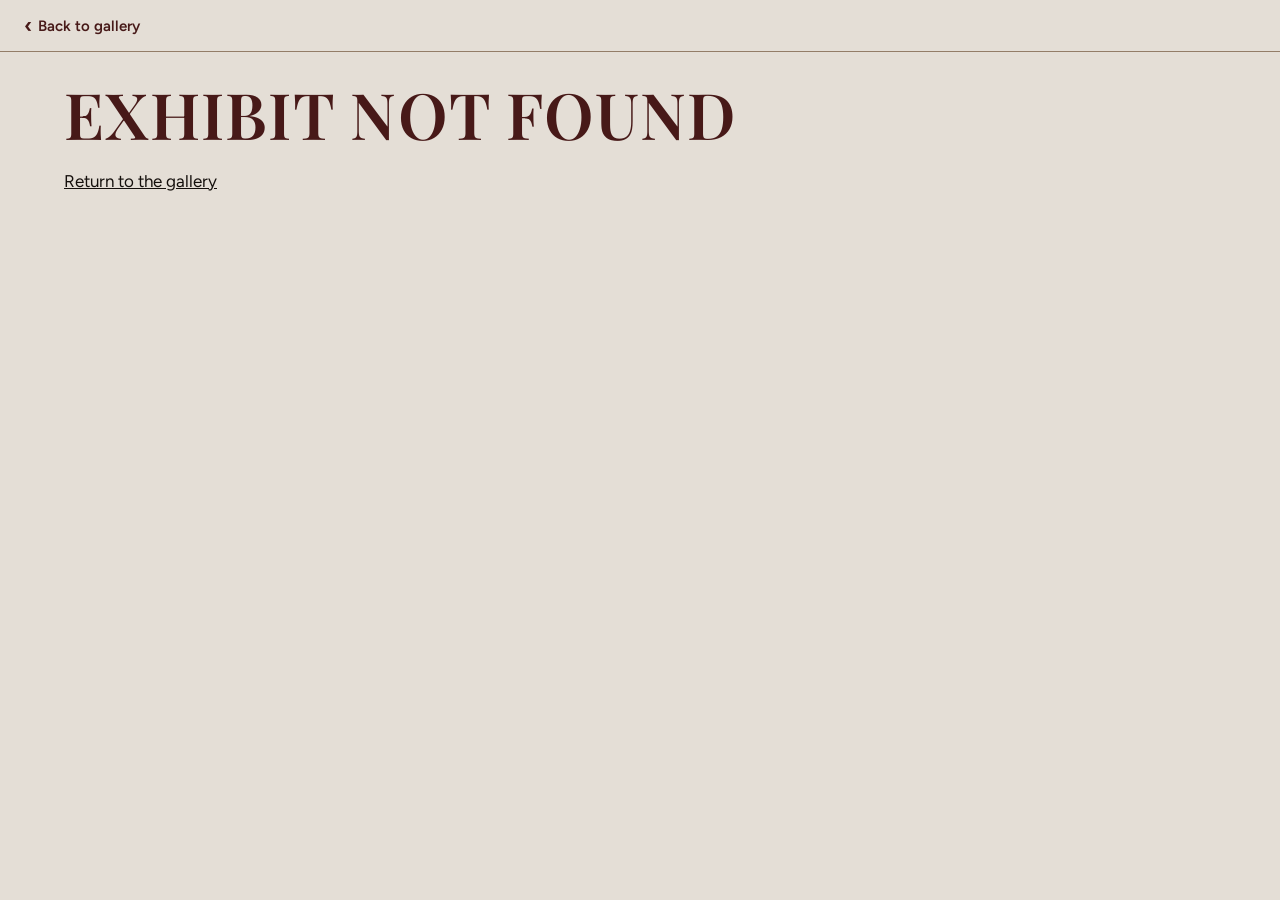
==== commit 62218702: "New palette and gilded-frame look from Victoria's reference Stone, taupe, brick, oxblood and near-bl" ====
--- a/case-study.html
+++ b/case-study.html
@@ -5,7 +5,7 @@
 <meta name="viewport" content="width=device-width, initial-scale=1, viewport-fit=cover">
 <title>Case study · Victoria's Gallery</title>
 <meta name="description" content="A project from Victoria's Gallery, the portfolio of Victoria Kayode.">
-<meta name="theme-color" content="#EFDECB">
+<meta name="theme-color" content="#CCC4BA">
 <link rel="icon" href="assets/favicon.svg" type="image/svg+xml">
 <link rel="preconnect" href="https://fonts.googleapis.com">
 <link rel="preconnect" href="https://fonts.gstatic.com" crossorigin>
--- a/css/tokens.css
+++ b/css/tokens.css
@@ -1,9 +1,12 @@
-/* Victoria's Gallery design tokens (brief §6). Colors are the brief's DEFAULT palette, sampled from the storyboard;
-   swap here and every screen follows. Gold is never used for text on cream (2.8:1): use --brass or --burgundy-ink. */
+/* Victoria's Gallery design tokens. Swap values here and every screen follows.
+   Gold is never used for text on stone: use --brass or --burgundy-ink. */
 :root{
-  --wall-deep:#4A1016; --wall:#5E1921; --door:#701820; --bordeaux:#642025; --burgundy-ink:#5F1328;
-  --cream:#EFDECB; --parchment:#F3E4D4; --champagne:#EACEAA;
-  --gold:#B27A34; --gold-bright:#C98928; --brass:#705832; --ink:#1A1617;
+  /* palette from Victoria's reference (Nov 2026): stone CCC4BA, taupe 937D68, brick 6C2724, oxblood 471918, near-black 15100D.
+     Taupe fails as text on stone (2.3:1): use it for lines only; small text uses --brass (5.2:1). */
+  --stone:#CCC4BA; --taupe:#937D68; --brick:#6C2724; --oxblood:#471918; --night:#15100D;
+  --wall-deep:var(--oxblood); --wall:var(--brick); --door:var(--brick); --bordeaux:var(--oxblood); --burgundy-ink:var(--oxblood);
+  --cream:var(--stone); --parchment:#E4DED6; --champagne:var(--stone);
+  --gold:#B8893A; --gold-bright:#D9B865; --brass:#5A4636; --ink:var(--night);
   /* doodle swatches, sampled from storyboard screen 07 */
   --sw-burgundy:#5A101B; --sw-rose:#BD5965; --sw-ochre:#D09641; --sw-green:#737054; --sw-blue:#7A86A6; --sw-lavender:#B69AB7;
 
--- a/css/site.css
+++ b/css/site.css
@@ -16,7 +16,7 @@
 .label{font:600 12px/1.3 var(--font-body);letter-spacing:.14em;text-transform:uppercase}
 .lede{font:italic 400 18px/1.45 var(--font-display)}
 .caption{font-size:14px;opacity:.85}
-.placeholder{border:1.5px dashed var(--brass);background:repeating-linear-gradient(135deg,rgba(112,88,50,.07) 0 8px,transparent 8px 16px);
+.placeholder{border:1.5px dashed var(--brass);background:repeating-linear-gradient(135deg,rgba(90,70,54,.08) 0 8px,transparent 8px 16px);
   color:var(--brass);padding:12px 14px;border-radius:8px;font-size:14px}
 
 /* one button style, one secondary */
@@ -29,14 +29,35 @@
 .btn[aria-disabled="true"],.btn:disabled{opacity:.55;cursor:not-allowed;transform:none;filter:none}
 .btn svg{width:18px;height:18px;fill:none;stroke:currentColor;stroke-width:1.5;stroke-linecap:round;stroke-linejoin:round}
 
-/* ornate gold frame, any aspect ratio */
-.gilt{display:block;position:relative;padding:14px;border-radius:var(--r-frame);
-  background:linear-gradient(135deg,#7A4F1C 0%,#C98928 22%,#EAC77E 40%,#B27A34 58%,#E2B867 78%,#7A4F1C 100%);
-  box-shadow:inset 0 0 0 1px rgba(255,236,190,.55),inset 0 0 0 4px rgba(90,55,15,.35),inset 0 0 0 5px rgba(255,236,190,.45),0 14px 28px rgba(0,0,0,.35)}
-.gilt::after{content:"";position:absolute;inset:9px;border:1px solid rgba(90,55,15,.45);pointer-events:none;border-radius:1px}
-.gilt>.mat{display:block;position:relative;z-index:1;background:var(--parchment);box-shadow:inset 0 2px 8px rgba(0,0,0,.35);overflow:hidden}
+/* ornate gilded frame, any aspect ratio: carved gold, a bead band and four corner scrolls (assets/decor). */
+.gilt{--corner:52px;--edge:-9px;display:block;position:relative;padding:24px;border-radius:var(--r-frame);
+  background:
+    repeating-linear-gradient(45deg,rgba(74,46,12,.18) 0 1.5px,transparent 1.5px 4px),
+    linear-gradient(135deg,#6E4416 0%,#B8893A 16%,#F2D892 30%,#C99A45 44%,#8A5A1E 56%,#E3C277 72%,#B8893A 86%,#6E4416 100%);
+  box-shadow:
+    inset 0 0 0 1px rgba(255,240,200,.7),inset 0 0 0 3px #8A5A1E,inset 0 0 0 4px rgba(255,236,190,.5),
+    inset 0 0 0 13px rgba(74,46,12,.10),inset 0 0 0 14px rgba(74,46,12,.55),inset 0 0 0 15px rgba(255,236,190,.45),
+    0 0 0 2px #4A2E0C,0 18px 34px rgba(0,0,0,.55)}
+/* bead band between the outer and inner moldings */
+.gilt::before{content:"";position:absolute;inset:5px;padding:4px;pointer-events:none;
+  background:radial-gradient(circle,#FBE9AE 0 1.3px,#8A5A1E 2.1px,rgba(74,46,12,.6) 2.6px,transparent 3px) 0 0/7px 7px;
+  -webkit-mask:linear-gradient(#000 0 0) content-box,linear-gradient(#000 0 0);-webkit-mask-composite:xor;mask-composite:exclude}
+/* carved corner scrolls (and a shell cartouche on large frames) sit above the picture and break the outer edge */
+.gilt::after{content:"";position:absolute;inset:var(--edge);pointer-events:none;z-index:2;
+  background:url(../assets/decor/corner-tl.svg) 0 0/var(--corner) no-repeat,url(../assets/decor/corner-tr.svg) 100% 0/var(--corner) no-repeat,
+    url(../assets/decor/corner-bl.svg) 0 100%/var(--corner) no-repeat,url(../assets/decor/corner-br.svg) 100% 100%/var(--corner) no-repeat}
+.gilt.lg::after{background:url(../assets/decor/cartouche.svg) 50% 0/calc(var(--corner) * 1.9) auto no-repeat,url(../assets/decor/corner-tl.svg) 0 0/var(--corner) no-repeat,url(../assets/decor/corner-tr.svg) 100% 0/var(--corner) no-repeat,
+    url(../assets/decor/corner-bl.svg) 0 100%/var(--corner) no-repeat,url(../assets/decor/corner-br.svg) 100% 100%/var(--corner) no-repeat}
+.gilt>.mat{display:block;position:relative;z-index:1;background:var(--parchment);overflow:hidden;
+  box-shadow:0 0 0 2px #4A2E0C,0 0 0 3px rgba(255,236,190,.55),inset 0 3px 12px rgba(0,0,0,.5)}
+.gilt.sm{--corner:34px;--edge:-6px;padding:15px}.gilt.sm::before{inset:3px;padding:3px;background-size:5px 5px}
 .frame-ph{display:grid;place-items:center;text-align:center;padding:16px;height:100%;color:var(--brass);font:600 12px/1.4 var(--font-body);letter-spacing:.12em;text-transform:uppercase;
-  background:repeating-linear-gradient(135deg,#F3E4D4 0 10px,#EBD8C2 10px 20px)}
+  background:repeating-linear-gradient(135deg,#E4DED6 0 10px,#D8D1C7 10px 20px)}
+.wall-damask{background-image:url(../assets/decor/damask.svg),radial-gradient(120% 60% at 50% 0,rgba(255,226,214,.06),transparent 70%);background-size:80px 120px,100% 100%}
+.molding{position:absolute;left:0;right:0;top:0;height:30px;pointer-events:none;z-index:1;
+  background:linear-gradient(var(--gold),var(--gold)) 0 100%/100% 2px no-repeat,
+    repeating-linear-gradient(90deg,rgba(21,16,13,.28) 0 5px,transparent 5px 11px) 0 13px/100% 8px no-repeat,
+    linear-gradient(#EFEAE3,#CCC4BA 55%,#ADA497);box-shadow:0 6px 12px rgba(0,0,0,.35)}
 .ornament,.orn{display:inline-block;width:7px;height:7px;background:currentColor;transform:rotate(45deg);vertical-align:middle}
 
 /* ===== 01 ticket ===== */
@@ -45,9 +66,9 @@
 .ticketing body{overflow:hidden}
 .entrance{position:fixed;inset:0;z-index:200;flex-direction:column;align-items:center;justify-content:center;gap:16px;overflow:hidden;
   padding:calc(24px + env(safe-area-inset-top,0px)) var(--gutter) calc(24px + env(safe-area-inset-bottom,0px));color:var(--cream);
-  background:repeating-linear-gradient(90deg,rgba(255,255,255,.035) 0 2px,transparent 2px 22px),radial-gradient(120% 70% at 50% 0,#6A1A22,transparent 70%),var(--wall-deep);
+  background:url(../assets/decor/damask.svg) 0 0/80px 120px,radial-gradient(120% 70% at 50% 0,var(--brick),transparent 70%),var(--wall-deep);
   transition:opacity .45s ease}
-.entrance::after{content:"";position:absolute;inset:auto 0 0;height:60%;background:radial-gradient(70% 90% at 50% 100%,rgba(239,222,203,.7),transparent 70%);opacity:0;transition:opacity .5s ease;pointer-events:none}
+.entrance::after{content:"";position:absolute;inset:auto 0 0;height:60%;background:radial-gradient(70% 90% at 50% 100%,rgba(228,222,214,.7),transparent 70%);opacity:0;transition:opacity .5s ease;pointer-events:none}
 .entrance.leaving::after{opacity:1}
 .entrance.leaving{opacity:0;transition-delay:.2s}
 .entrance-mark{width:40px;height:34px;color:var(--gold-bright)}
@@ -57,8 +78,8 @@
 @keyframes drop{from{opacity:0;transform:translateY(-40px) rotate(-3deg)}70%{transform:translateY(4px) rotate(-3deg)}to{opacity:1;transform:rotate(-3deg)}}
 .ticket.sway{animation:drop .7s var(--ease-spring) both,sway 6s ease-in-out .7s infinite}
 @keyframes sway{0%,100%{transform:rotate(-3deg) rotateX(1.2deg) rotateY(-1.2deg)}50%{transform:rotate(-3deg) rotateX(-1.2deg) rotateY(1.2deg)}}
-.ticket-main,.stub{position:relative;background:linear-gradient(160deg,#F7EBDD,#EFDECB 60%,#E8D3BC);color:var(--burgundy-ink);
-  box-shadow:inset 0 0 0 6px #F3E4D4,inset 0 0 0 7px var(--gold),inset 0 0 0 10px #F3E4D4,inset 0 0 0 11px var(--gold)}
+.ticket-main,.stub{position:relative;background:linear-gradient(160deg,#F2EEE8,#E4DED6 55%,#D6CEC4);color:var(--burgundy-ink);
+  box-shadow:inset 0 0 0 6px #E9E4DD,inset 0 0 0 7px var(--gold),inset 0 0 0 10px #E9E4DD,inset 0 0 0 11px var(--gold)}
 .ticket-main{border-radius:10px 10px 0 0;padding:36px 44px 30px;text-align:center;filter:drop-shadow(0 18px 18px rgba(0,0,0,.35))}
 .ticket-main::before{content:"";position:absolute;inset:0;border-radius:inherit;pointer-events:none;
   background:radial-gradient(60% 50% at var(--hx,30%) var(--hy,20%),rgba(255,255,255,.45),transparent 70%);mix-blend-mode:soft-light}
@@ -84,12 +105,12 @@
 .tear-hint{font:italic 400 16px var(--font-display);color:var(--champagne);margin-top:10px}
 .nudge{display:inline-block;animation:nudge 1.6s ease-in-out infinite}
 @keyframes nudge{50%{transform:translateY(4px)}}
-.entrance .btn-primary{background:var(--cream);color:var(--burgundy-ink);border-color:var(--cream)}
+.entrance .btn-primary{background:var(--parchment);color:var(--burgundy-ink);border-color:var(--parchment)}
 .skip-ticket{display:inline-flex;align-items:center;min-height:44px;color:var(--champagne);font-size:15px;text-underline-offset:3px}
 @media (min-width:1024px){.ticket-scene{width:420px}.ticket{transform:rotate(-2deg)}}
 
 /* ===== nav ===== */
-.nav{position:sticky;top:0;z-index:100;background:var(--cream);color:var(--burgundy-ink);border-bottom:1px solid rgba(178,122,52,.45);
+.nav{position:sticky;top:0;z-index:100;background:var(--cream);color:var(--burgundy-ink);border-bottom:1px solid var(--taupe);
   padding-top:env(safe-area-inset-top,0px);transition:background .3s,color .3s}
 .nav.on-dark{background:var(--wall-deep);color:var(--cream)}
 .nav-in{max-width:var(--max);margin:0 auto;padding:0 var(--gutter);height:var(--nav-h);display:flex;flex-direction:column;align-items:center;justify-content:center;gap:0}
@@ -117,17 +138,17 @@
 .welcome-copy p{font-size:15px}
 .welcome .fact{margin-top:8px;font-size:14px;color:var(--brass)}
 .doorway{flex:1;min-height:0;width:100%;display:flex;align-items:flex-end;justify-content:center;padding-top:12px}
-.architrave{position:relative;height:100%;max-height:420px;aspect-ratio:.86;padding:10px 18px 0;background:linear-gradient(90deg,#E6D3BC,#F7EBDD 20%,#F7EBDD 80%,#E6D3BC);
+.architrave{position:relative;height:100%;max-height:420px;aspect-ratio:.86;padding:10px 18px 0;background:linear-gradient(90deg,#B9B0A4,#E9E4DD 20%,#E9E4DD 80%,#B9B0A4);
   border-radius:999px 999px 0 0/58% 58% 0 0;box-shadow:inset 0 0 0 1px rgba(112,88,50,.25)}
-.architrave::before,.architrave::after{content:"";position:absolute;bottom:0;width:14px;height:86%;background:linear-gradient(90deg,#D9C3A8,#F7EBDD,#D9C3A8);border:1px solid rgba(112,88,50,.2)}
+.architrave::before,.architrave::after{content:"";position:absolute;bottom:0;width:14px;height:86%;background:linear-gradient(90deg,#B9B0A4,#EFEAE3,#B9B0A4);border:1px solid rgba(90,70,54,.25)}
 .architrave::before{left:2px}.architrave::after{right:2px}
 .opening{position:relative;height:100%;border-radius:999px 999px 0 0/52% 52% 0 0;overflow:hidden;perspective:1100px;background:var(--wall-deep)}
 .interior{position:absolute;inset:0;transform:scale(1.12);filter:brightness(.5);transform-origin:50% 60%;
-  background:radial-gradient(40% 30% at 50% 45%,rgba(201,137,40,.55),transparent 70%),linear-gradient(90deg,#3A0C11,#5E1921 30%,#6A1C24 50%,#5E1921 70%,#3A0C11)}
-.corridor-floor{position:absolute;left:0;right:0;bottom:0;height:34%;background:linear-gradient(#2E0A0E,#5A3A22);clip-path:polygon(38% 0,62% 0,100% 100%,0 100%)}
+  background:radial-gradient(40% 30% at 50% 45%,rgba(217,184,101,.55),transparent 70%),url(../assets/decor/damask.svg) 50% 0/40px 60px,linear-gradient(90deg,#2A0F0E,var(--oxblood) 30%,var(--brick) 50%,var(--oxblood) 70%,#2A0F0E)}
+.corridor-floor{position:absolute;left:0;right:0;bottom:0;height:34%;background:linear-gradient(#15100D,#4A3A2C);clip-path:polygon(38% 0,62% 0,100% 100%,0 100%)}
 .far-frame{position:absolute;left:50%;top:30%;width:22%;aspect-ratio:.8;transform:translateX(-50%);border:4px solid var(--gold-bright);background:#3A0C11;box-shadow:0 0 30px rgba(201,137,40,.6)}
 .bloom{position:absolute;inset:0;background:radial-gradient(30% 60% at 50% 55%,rgba(255,220,150,.95),transparent 70%);opacity:0}
-.leaf{position:absolute;top:0;bottom:0;width:50%;background:linear-gradient(90deg,#5E141B,var(--door) 40%,#7E2029);display:flex;flex-direction:column;gap:8%;padding:22% 12% 10%;
+.leaf{position:absolute;top:0;bottom:0;width:50%;background:linear-gradient(90deg,var(--oxblood),var(--brick) 40%,#7A2E2A);display:flex;flex-direction:column;gap:8%;padding:22% 12% 10%;
   backface-visibility:hidden;will-change:transform}
 .leaf-l{left:0;transform-origin:left center;box-shadow:inset -2px 0 0 rgba(0,0,0,.35)}
 .leaf-r{right:0;transform-origin:right center;box-shadow:inset 2px 0 0 rgba(0,0,0,.35)}
@@ -149,33 +170,38 @@
 }
 
 /* ===== 03 work gallery ===== */
-.work{background:var(--wall-deep);color:var(--cream);padding-bottom:var(--s7);overflow-x:clip;
-  background-image:repeating-linear-gradient(90deg,rgba(255,255,255,.025) 0 2px,transparent 2px 26px)}
-.work-head{text-align:center;padding:var(--s7) var(--gutter) var(--s4)}
+.work{background-color:var(--wall);color:var(--cream);padding-bottom:var(--s7);overflow-x:clip}
+.work-head{text-align:center;padding:calc(var(--s7) + 30px) var(--gutter) var(--s4)}
 .work-head .label{color:var(--gold-bright)}
 .work-head h2{font-size:clamp(34px,9vw,52px);margin:6px 0 8px;outline:none}
 .work-head .hint{font:italic 400 16px var(--font-display);color:var(--champagne)}
 .exhibits{list-style:none;margin:0;padding:0}
 .exhibit{min-height:88svh;display:grid;place-items:center;padding:24px var(--gutter);position:relative}
 .exhibit::after{content:"";position:absolute;left:0;right:0;bottom:0;height:16%;pointer-events:none;
-  background:linear-gradient(rgba(0,0,0,0),rgba(0,0,0,.22)),linear-gradient(rgba(201,137,40,.3),rgba(201,137,40,.3)) 0 0/100% 2px no-repeat}
+  background:linear-gradient(#15100D,#2A211C 40%,#15100D) 0 0/100% 100%,linear-gradient(var(--gold),var(--gold)) 0 0/100% 2px no-repeat;height:12%;opacity:.92}
 .exhibit a{display:grid;justify-items:center;text-decoration:none;color:inherit;width:min(76vw,480px);position:relative;z-index:1;transform:scale(.94);transition:transform .45s var(--ease-out)}
 .exhibit.focused a{transform:scale(1)}
 .lamp{position:relative;width:64px;height:30px;margin-bottom:6px}
-.lamp::before{content:"";position:absolute;left:50%;top:0;width:4px;height:16px;margin-left:-2px;background:linear-gradient(90deg,#5A4527,#B08A52,#5A4527)}
-.lamp::after{content:"";position:absolute;left:8px;right:8px;bottom:0;height:16px;border-radius:50% 50% 6px 6px/80% 80% 6px 6px;background:linear-gradient(#C49A57,#705832);box-shadow:0 2px 0 rgba(0,0,0,.3)}
+.lamp::before{content:"";position:absolute;left:50%;top:0;width:4px;height:16px;margin-left:-2px;background:linear-gradient(90deg,#4A2E0C,#C99A45,#4A2E0C)}
+.lamp::after{content:"";position:absolute;left:8px;right:8px;bottom:0;height:16px;border-radius:50% 50% 6px 6px/80% 80% 6px 6px;background:linear-gradient(#E3C277,#8A5A1E);box-shadow:0 2px 0 rgba(0,0,0,.3)}
 .cone{position:absolute;left:50%;top:22px;width:150%;height:calc(100% + 10px);transform:translateX(-50%);pointer-events:none;opacity:0;
-  background:linear-gradient(rgba(255,214,140,.42),rgba(201,137,40,.12) 55%,transparent 85%);clip-path:polygon(44% 0,56% 0,100% 100%,0 100%);transition:opacity var(--t-spot) ease}
+  background:linear-gradient(rgba(255,226,160,.42),rgba(217,184,101,.12) 55%,transparent 85%);clip-path:polygon(44% 0,56% 0,100% 100%,0 100%);transition:opacity var(--t-spot) ease}
 .pool{position:absolute;left:50%;top:30%;width:120%;height:70%;transform:translateX(-50%);pointer-events:none;opacity:0;border-radius:50%;
-  background:radial-gradient(closest-side,rgba(201,137,40,.35),transparent);transition:opacity var(--t-spot) ease}
-.exhibit .gilt{width:100%;filter:brightness(.35) saturate(.7);transition:filter var(--t-spot) ease,box-shadow var(--t-spot) ease}
+  background:radial-gradient(closest-side,rgba(217,184,101,.32),transparent);transition:opacity var(--t-spot) ease}
+.exhibit .gilt{--corner:70px;--edge:-12px;padding:32px;width:100%;filter:brightness(.35) saturate(.7);transition:filter var(--t-spot) ease,box-shadow var(--t-spot) ease}
 .exhibit .mat{aspect-ratio:4/3}
 .exhibit .mat img{width:100%;height:100%;object-fit:cover;object-position:top}
-.plate{display:block;margin-top:14px;padding:7px 18px;border-radius:2px;background:linear-gradient(#8C6D3E,var(--brass) 55%,#5E4826);box-shadow:inset 0 1px 0 rgba(255,236,190,.55),0 2px 4px rgba(0,0,0,.35);
-  font:600 13px/1.2 var(--font-body);letter-spacing:.14em;text-transform:uppercase;color:#F7EBDD;opacity:.35;transition:opacity var(--t-spot) ease;text-align:center}
+.plate{display:block;margin-top:14px;padding:8px 18px;border-radius:2px;border:1px solid var(--gold);
+  background:radial-gradient(60% 120% at 25% 20%,rgba(255,255,255,.10),transparent 60%),linear-gradient(115deg,#15100D 0 38%,#2E2520 44%,#15100D 50%,#221A16 68%,#15100D);
+  box-shadow:inset 0 0 0 2px #15100D,inset 0 0 0 3px rgba(217,184,101,.5),0 3px 6px rgba(0,0,0,.45);
+  font:600 13px/1.2 var(--font-body);letter-spacing:.14em;text-transform:uppercase;color:var(--gold-bright);opacity:.35;transition:opacity var(--t-spot) ease;text-align:center}
 .exhibit .cat{display:block;margin-top:8px;font-size:12px;letter-spacing:.08em;text-align:center;color:var(--champagne);opacity:.35;transition:opacity var(--t-spot) ease;max-width:36ch}
 .exhibit .teaser{display:none}
-.exhibit.lit .gilt{filter:none;box-shadow:inset 0 0 0 1px rgba(255,236,190,.55),inset 0 0 0 4px rgba(90,55,15,.35),inset 0 0 0 5px rgba(255,236,190,.45),0 0 60px rgba(201,137,40,.35),0 14px 28px rgba(0,0,0,.45)}
+.exhibit.lit .gilt{filter:none;box-shadow:
+    inset 0 0 0 1px rgba(255,240,200,.7),inset 0 0 0 3px #8A5A1E,inset 0 0 0 4px rgba(255,236,190,.5),
+    inset 0 0 0 13px rgba(74,46,12,.10),inset 0 0 0 14px rgba(74,46,12,.55),inset 0 0 0 15px rgba(255,236,190,.45),
+    0 0 0 2px #4A2E0C,0 0 80px rgba(217,184,101,.4),0 18px 34px rgba(0,0,0,.55)}
+.exhibit .gilt::before{inset:7px;padding:5px;background-size:8px 8px}
 .exhibit.lit .cone,.exhibit.lit .pool{opacity:1}
 .exhibit.lit .plate,.exhibit.lit .cat{opacity:1}
 .exhibit.igniting .cone{animation:ignite 260ms linear}
@@ -207,8 +233,8 @@
 .about-grid{max-width:var(--max);margin:0 auto;display:grid;gap:24px}
 .about-side{display:grid;grid-template-columns:auto 1fr;gap:16px 18px;align-items:center}
 .oval{width:120px;aspect-ratio:.8;border-radius:50%;padding:10px;display:grid;place-items:center;text-align:center;
-  background:linear-gradient(135deg,#7A4F1C,#C98928 25%,#EAC77E 45%,#B27A34 65%,#E2B867 85%,#7A4F1C);box-shadow:var(--shadow);position:relative}
-.oval::before{content:"";position:absolute;inset:10px;border-radius:50%;background:repeating-linear-gradient(135deg,#F3E4D4 0 8px,#EBD8C2 8px 16px);box-shadow:inset 0 2px 6px rgba(0,0,0,.3)}
+  background:repeating-linear-gradient(45deg,rgba(74,46,12,.16) 0 1.5px,transparent 1.5px 4px),linear-gradient(135deg,#6E4416,#B8893A 18%,#F2D892 34%,#C99A45 50%,#8A5A1E 62%,#E3C277 78%,#6E4416);box-shadow:0 0 0 1px #4A2E0C,inset 0 0 0 4px rgba(255,236,190,.35),var(--shadow);position:relative}
+.oval::before{content:"";position:absolute;inset:10px;border-radius:50%;background:repeating-linear-gradient(135deg,#E4DED6 0 8px,#D8D1C7 8px 16px);box-shadow:inset 0 2px 6px rgba(0,0,0,.35)}
 .oval .ph-label{position:relative;font:600 10px/1.3 var(--font-body);letter-spacing:.12em;text-transform:uppercase;color:var(--brass);padding:0 14px}
 .about h2{font-size:clamp(26px,7vw,36px);color:var(--burgundy-ink)}
 .about-actions{grid-column:1/-1;display:flex;flex-wrap:wrap;gap:10px}
@@ -217,7 +243,7 @@
 .human h3,.journey-h{font-size:22px;color:var(--burgundy-ink)}
 .journey-h{margin-top:28px}
 .journey{list-style:none;margin:16px 0 0;padding:0 0 0 0;position:relative;display:grid;gap:34px;max-width:60ch}
-.journey::before{content:"";position:absolute;left:10px;top:12px;bottom:12px;border-left:2px dotted rgba(95,19,40,.45)}
+.journey::before{content:"";position:absolute;left:10px;top:12px;bottom:12px;border-left:2px dotted var(--taupe)}
 .journey-fill{position:absolute;left:10px;top:12px;width:2px;height:0;margin-left:0;background:var(--burgundy-ink);transition:height .15s linear}
 .journey li{position:relative;padding-left:44px;min-height:24px}
 .journey .node{position:absolute;left:0;top:2px;width:22px;height:22px;border-radius:50%;border:2px solid var(--burgundy-ink);background:var(--cream);transition:background .3s}
@@ -226,7 +252,7 @@
 .journey .detail{margin-top:6px;color:var(--ink);font-size:15px;opacity:0;transform:translateY(8px);transition:opacity .4s var(--ease-out),transform .4s var(--ease-out)}
 .journey .needs{display:block;margin-top:6px;font-size:13px;color:var(--brass)}
 .journey li.lit .node{background:var(--gold-bright);border-color:var(--gold)}
-.journey li.lit .mlabel{font-weight:600;background:rgba(234,206,170,.75)}
+.journey li.lit .mlabel{font-weight:600;background:var(--parchment)}
 .journey li.lit .detail{opacity:1;transform:none}
 .journey li.pulse .node::after{animation:pulse 1.6s var(--ease-out) 1}
 @keyframes pulse{from{opacity:.9;transform:scale(1)}to{opacity:0;transform:scale(2.2)}}
@@ -238,8 +264,7 @@
 }
 
 /* ===== 06 playground ===== */
-.playground{background:var(--wall);color:var(--cream);padding:var(--s7) var(--gutter) var(--s8);overflow:hidden;
-  background-image:repeating-linear-gradient(90deg,rgba(255,255,255,.03) 0 2px,transparent 2px 24px)}
+.playground{background-color:var(--wall-deep);color:var(--cream);padding:calc(var(--s7) + 30px) var(--gutter) var(--s8);overflow:hidden}
 .play-head{text-align:center;max-width:var(--max);margin:0 auto 28px}
 .play-head h2{font-size:clamp(34px,9vw,52px);color:var(--cream)}
 .play-head .lede{margin-top:8px;color:var(--champagne);max-width:36ch;margin-inline:auto}
@@ -249,14 +274,12 @@
 .artwall button{all:unset;display:block;width:100%;cursor:pointer;transition:transform .3s var(--ease-out)}
 .artwall button:hover,.artwall button:focus-visible{transform:translateY(-4px)}
 .artwall button:focus-visible{outline:3px solid var(--gold-bright);outline-offset:4px}
-.artwall .gilt{padding:10px}
-.artwall .gilt::after{inset:6px}
 .artwall .mat{aspect-ratio:4/5}
 .artwall li:first-child .mat{aspect-ratio:4/5}
 .artwall .mat img{width:100%;height:100%;object-fit:cover}
-.artwall .plq{display:block;width:fit-content;margin:10px auto 0;padding:4px 10px;background:linear-gradient(#8C6D3E,var(--brass));color:#F7EBDD;font:600 10px/1.3 var(--font-body);letter-spacing:.12em;text-transform:uppercase;text-align:center;border-radius:2px}
+.artwall .plq{display:block;width:fit-content;margin:10px auto 0;padding:5px 10px;border:1px solid var(--gold);background:linear-gradient(115deg,#15100D 0 40%,#2E2520 46%,#15100D 54%);color:var(--gold-bright);font:600 10px/1.3 var(--font-body);letter-spacing:.12em;text-transform:uppercase;text-align:center;border-radius:2px}
 .curtains{position:absolute;inset:-24px -40px;pointer-events:none;display:flex;z-index:2}
-.curtain{flex:1;background:repeating-linear-gradient(90deg,#4A0E14 0 14px,#6A1620 14px 26px,#4A0E14 26px 40px);box-shadow:inset 0 -6px 0 var(--gold);will-change:transform}
+.curtain{flex:1;background:repeating-linear-gradient(90deg,#2A0F0E 0 6px,var(--oxblood) 14px,var(--brick) 22px,var(--oxblood) 32px,#2A0F0E 40px);box-shadow:inset 0 -6px 0 var(--gold);will-change:transform}
 .curtain-l{transform-origin:left}.curtain-r{transform-origin:right}
 @media (min-width:1024px){
   .playground .play-wrap{display:grid}
@@ -269,7 +292,7 @@
 
 /* lightbox */
 .lightbox{border:0;padding:20px 20px calc(20px + env(safe-area-inset-bottom,0px));width:min(92vw,560px);max-height:92vh;background:var(--parchment);color:var(--ink);border-radius:var(--r-img)}
-.lightbox::backdrop{background:rgba(26,22,23,.78)}
+.lightbox::backdrop{background:rgba(21,16,13,.8)}
 .lb-frame{margin:0 auto 16px;width:min(100%,380px)}
 .lb-frame .mat{aspect-ratio:4/5}
 .lb-frame img{width:100%;height:100%;object-fit:contain;background:#fff}
@@ -285,7 +308,7 @@
 .skip-doodle{display:inline-flex;align-items:center;min-height:44px;font-size:14px;color:var(--brass);text-underline-offset:3px}
 .doodle-layout{max-width:760px;margin:12px auto 0;display:grid;gap:16px}
 .doodle-frame .mat,.doodle-frame canvas{display:block}
-#pad{width:100%;aspect-ratio:4/3;background:#FBF4EA;touch-action:none;cursor:crosshair;position:relative;z-index:1;box-shadow:inset 0 2px 8px rgba(0,0,0,.25);transition:opacity .2s}
+#pad{width:100%;aspect-ratio:4/3;background:#EFEAE3;touch-action:none;cursor:crosshair;position:relative;z-index:1;box-shadow:inset 0 2px 8px rgba(0,0,0,.25);transition:opacity .2s}
 #pad.clearing{opacity:0}
 .tools{display:flex;flex-wrap:wrap;align-items:center;justify-content:center;gap:8px}
 .swatches{display:flex;gap:2px}
@@ -299,9 +322,9 @@
 @media (min-width:1100px){.doodle-layout{grid-template-columns:1fr auto;max-width:900px;align-items:center}.tools{flex-direction:column}.swatches{flex-direction:column}}
 
 /* ===== 08 closing ===== */
-.closing{background:var(--cream);color:var(--ink);padding:var(--s7) var(--gutter) var(--s7);text-align:center;border-top:1px solid rgba(178,122,52,.35)}
+.closing{background:var(--cream);color:var(--ink);padding:var(--s7) var(--gutter) var(--s7);text-align:center;border-top:1px solid var(--taupe)}
 .heart-frame{width:150px;margin:0 auto 22px}
-.heart-frame svg{display:block;width:100%;aspect-ratio:1.4;background:#FBF4EA;position:relative;z-index:1;padding:14px 22px;fill:none;stroke:var(--burgundy-ink);stroke-width:2.5;stroke-linecap:round}
+.heart-frame svg{display:block;width:100%;aspect-ratio:1.4;background:#EFEAE3;position:relative;z-index:1;padding:14px 22px;fill:none;stroke:var(--burgundy-ink);stroke-width:2.5;stroke-linecap:round}
 .closing h2{font-size:clamp(28px,8vw,56px);color:var(--burgundy-ink);max-width:16ch;margin:0 auto 22px}
 .contact-actions{display:grid;gap:10px;justify-items:center;max-width:420px;margin:0 auto 16px}
 .contact-actions .row{display:flex;flex-wrap:wrap;gap:10px;justify-content:center}
--- a/css/case-study.css
+++ b/css/case-study.css
@@ -1,7 +1,7 @@
 /* Screen 04 · Case study ("blog format" field journal). Shares tokens and base components with site.css. */
 @view-transition{navigation:auto}
 body{background:var(--parchment)}
-.cs-top{position:sticky;top:0;z-index:20;background:var(--parchment);border-bottom:1px solid rgba(178,122,52,.35);display:flex;align-items:center;gap:12px;
+.cs-top{position:sticky;top:0;z-index:20;background:var(--parchment);border-bottom:1px solid var(--taupe);display:flex;align-items:center;gap:12px;
   padding:env(safe-area-inset-top,0px) var(--gutter) 0;min-height:52px}
 .back{display:inline-flex;align-items:center;gap:6px;min-height:44px;color:var(--burgundy-ink);font:600 15px var(--font-body);text-decoration:none}
 .back span[aria-hidden]{font-size:22px;line-height:1}
@@ -23,7 +23,7 @@
 .sblock p{max-width:65ch}
 .meta{display:flex;flex-wrap:wrap;align-items:center;gap:8px;margin-top:6px}
 .chip{display:inline-flex;align-items:center;min-height:22px;padding:0 9px;border-radius:var(--r-pill);font:600 11px/1 var(--font-body);letter-spacing:.1em;text-transform:uppercase;border:1.5px solid}
-.chip-verified{color:var(--burgundy-ink);border-color:var(--gold);background:rgba(201,137,40,.12)}
+.chip-verified{color:var(--burgundy-ink);border-color:var(--gold);background:rgba(217,184,101,.18)}
 .chip-reported{color:var(--brass);border-color:var(--brass);background:var(--cream)}
 .chip-planned{color:var(--brass);border-color:var(--brass);border-style:dashed}
 .chip-awaiting{color:var(--brass);border-color:var(--brass);border-style:dashed;background:repeating-linear-gradient(135deg,rgba(112,88,50,.1) 0 4px,transparent 4px 8px)}
@@ -32,7 +32,7 @@
 @media (min-width:720px){.summary{grid-template-columns:repeat(3,1fr);gap:28px}}
 
 .journal{margin-top:40px;display:grid;gap:24px}
-.index{border-top:1px solid rgba(178,122,52,.4);padding-top:16px}
+.index{border-top:1px solid var(--taupe);padding-top:16px}
 .index .lbl,.next .lbl{font:600 11px var(--font-body);letter-spacing:.14em;text-transform:uppercase;color:var(--brass);margin-bottom:6px;display:block}
 .index ol{margin:0;padding-left:22px;display:grid;gap:0}
 .index ol a{display:inline-flex;align-items:center;min-height:36px;color:var(--ink);text-underline-offset:3px;font-size:15px}
@@ -41,7 +41,7 @@
 .key ul{list-style:none;margin:0;padding:0;display:grid;gap:8px;font-size:13px}
 .key li{display:flex;align-items:center;gap:8px;flex-wrap:wrap}
 .body{display:grid;gap:8px}
-.entry{padding:24px 0;border-top:1px solid rgba(178,122,52,.35)}
+.entry{padding:24px 0;border-top:1px solid var(--taupe)}
 .entry .no{font:italic 400 18px var(--font-display);color:var(--gold-bright);color:var(--brass)}
 .entry h2{font-size:clamp(24px,6.4vw,34px);color:var(--burgundy-ink);margin:2px 0 14px}
 .item{margin-bottom:16px;max-width:65ch}
@@ -57,13 +57,12 @@
 
 .next{max-width:880px;margin:40px auto 0}
 .next a{display:flex;align-items:center;gap:16px;min-height:88px;padding:14px 16px;border-radius:var(--r-img);background:var(--cream);text-decoration:none;color:var(--ink);
-  box-shadow:0 0 0 1px rgba(178,122,52,.45);transition:transform var(--t-micro)}
+  box-shadow:0 0 0 1px var(--taupe);transition:transform var(--t-micro)}
 .next a:hover{transform:translateY(-2px)}
-.next .thumb{width:112px;flex:none;padding:7px}
-.next .thumb::after{inset:4px}
+.next .thumb{width:120px;flex:none}
 .next .thumb .mat{aspect-ratio:4/3}
 .next .thumb img{width:100%;height:100%;object-fit:cover;object-position:top}
-.mini-ph{display:grid;place-items:center;height:100%;font:600 28px var(--font-display);color:var(--burgundy-ink);background:repeating-linear-gradient(135deg,#F3E4D4 0 8px,#EBD8C2 8px 16px)}
+.mini-ph{display:grid;place-items:center;height:100%;font:600 28px var(--font-display);color:var(--burgundy-ink);background:repeating-linear-gradient(135deg,#E4DED6 0 8px,#D8D1C7 8px 16px)}
 .nt{flex:1;display:grid}
 .nt b{font:600 20px var(--font-display);color:var(--burgundy-ink)}
 .chev{font-size:30px;color:var(--burgundy-ink)}
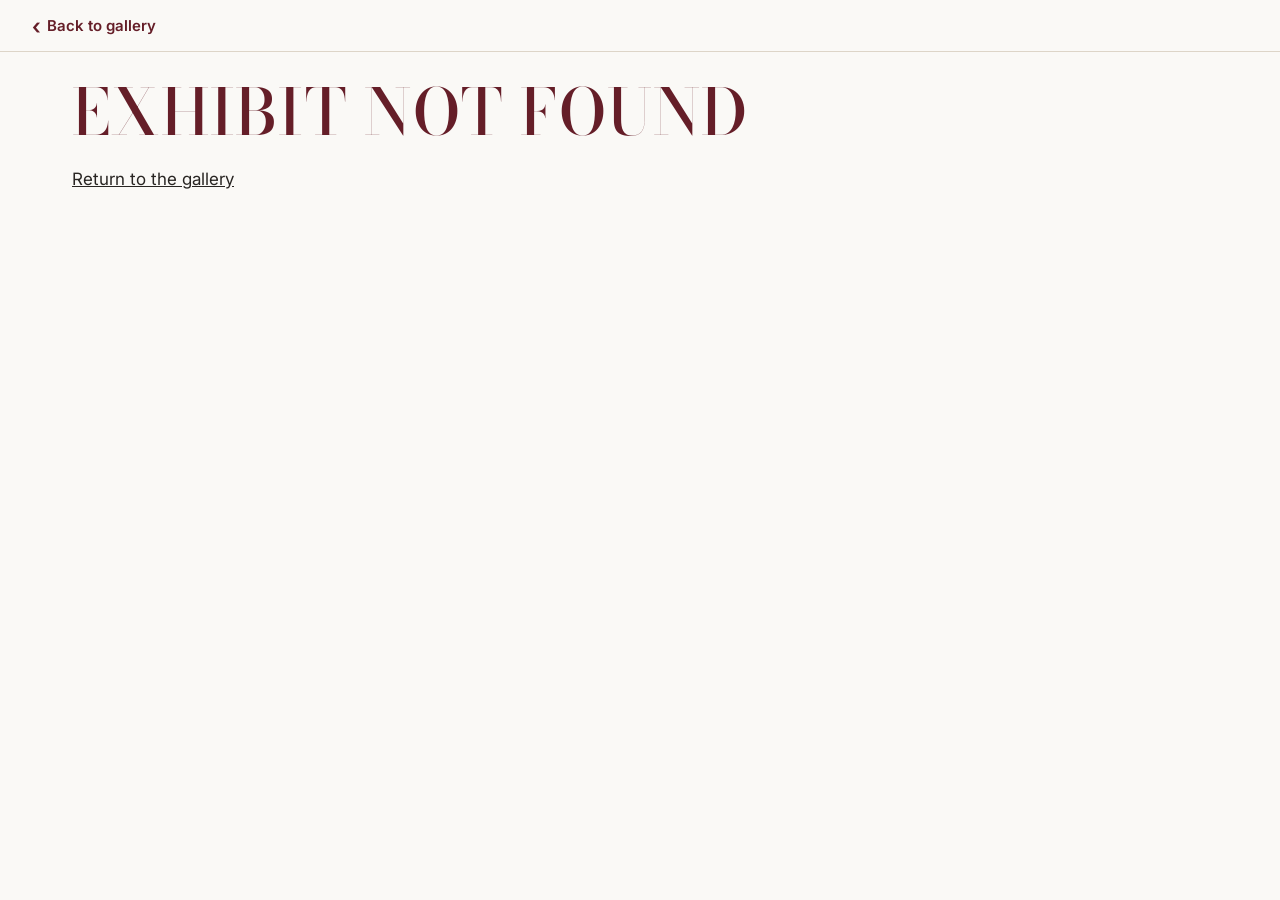
==== commit 86498dc5: "Clean gallery redesign with a scroll-driven exhibition wall - New palette (#FAF9F6, #F0ECE4, #651E28" ====
--- a/case-study.html
+++ b/case-study.html
@@ -5,11 +5,11 @@
 <meta name="viewport" content="width=device-width, initial-scale=1, viewport-fit=cover">
 <title>Case study · Victoria's Gallery</title>
 <meta name="description" content="A project from Victoria's Gallery, the portfolio of Victoria Kayode.">
-<meta name="theme-color" content="#CCC4BA">
+<meta name="theme-color" content="#FAF9F6">
 <link rel="icon" href="assets/favicon.svg" type="image/svg+xml">
 <link rel="preconnect" href="https://fonts.googleapis.com">
 <link rel="preconnect" href="https://fonts.gstatic.com" crossorigin>
-<link rel="stylesheet" href="https://fonts.googleapis.com/css2?family=Playfair+Display:ital,wght@0,600;1,400&family=Figtree:wght@400;500;600&display=swap">
+<link rel="stylesheet" href="https://fonts.googleapis.com/css2?family=Bodoni+Moda:ital,opsz,wght@0,6..96,400..700;1,6..96,400..600&family=Inter:wght@400;500;600&display=swap">
 <link rel="stylesheet" href="css/tokens.css">
 <link rel="stylesheet" href="css/site.css">
 <link rel="stylesheet" href="css/case-study.css">
--- a/css/tokens.css
+++ b/css/tokens.css
@@ -1,26 +1,37 @@
-/* Victoria's Gallery design tokens. Swap values here and every screen follows.
-   Gold is never used for text on stone: use --brass or --burgundy-ink. */
+/* Victoria's Gallery design tokens (Nov 2026 direction: clean modern gallery, burgundy exhibition).
+   Swap values here and every page follows. Gold is decoration only on light backgrounds (2.75:1);
+   on burgundy use --gold-light for small text (6.6:1). */
 :root{
-  /* palette from Victoria's reference (Nov 2026): stone CCC4BA, taupe 937D68, brick 6C2724, oxblood 471918, near-black 15100D.
-     Taupe fails as text on stone (2.3:1): use it for lines only; small text uses --brass (5.2:1). */
-  --stone:#CCC4BA; --taupe:#937D68; --brick:#6C2724; --oxblood:#471918; --night:#15100D;
-  --wall-deep:var(--oxblood); --wall:var(--brick); --door:var(--brick); --bordeaux:var(--oxblood); --burgundy-ink:var(--oxblood);
-  --cream:var(--stone); --parchment:#E4DED6; --champagne:var(--stone);
-  --gold:#B8893A; --gold-bright:#D9B865; --brass:#5A4636; --ink:var(--night);
+  --paper:#FAF9F6;      /* main almost-white background */
+  --ivory:#F0ECE4;      /* soft surfaces, museum labels */
+  --burgundy:#651E28;   /* exhibition wall, primary buttons */
+  --wine:#42151C;       /* deep accents */
+  --charcoal:#282522;   /* text */
+  --muted:#6D665F;      /* secondary text on light (5.4:1) */
+  --gold:#B49359;       /* decorative antique gold */
+  --gold-light:#D6BE8C; /* gold for small text on burgundy */
+  --line:#DDD5C8;       /* hairlines on light */
+
+  /* names used by earlier components, mapped onto the new palette */
+  --cream:var(--paper); --parchment:var(--paper); --champagne:var(--ivory);
+  --burgundy-ink:var(--burgundy); --door:var(--burgundy); --wall:var(--burgundy); --wall-deep:var(--wine); --bordeaux:var(--wine);
+  --ink:var(--charcoal); --brass:var(--muted); --gold-bright:var(--gold-light); --taupe:var(--line);
+  --stone:var(--ivory); --oxblood:var(--wine); --brick:var(--burgundy); --night:var(--charcoal);
+
   /* doodle swatches, sampled from storyboard screen 07 */
   --sw-burgundy:#5A101B; --sw-rose:#BD5965; --sw-ochre:#D09641; --sw-green:#737054; --sw-blue:#7A86A6; --sw-lavender:#B69AB7;
 
-  --font-display:"Playfair Display",Georgia,serif;
-  --font-body:"Figtree",system-ui,-apple-system,"Segoe UI",sans-serif;
+  --font-display:"Bodoni Moda",Didot,"Bodoni 72",Georgia,serif;
+  --font-body:"Inter",system-ui,-apple-system,"Segoe UI",sans-serif;
 
   --s1:4px; --s2:8px; --s3:12px; --s4:16px; --s5:24px; --s6:32px; --s7:48px; --s8:72px; --s9:112px;
-  --gutter:max(16px,env(safe-area-inset-left,0px)); --max:1200px;
-  --r-img:14px; --r-pill:999px; --r-frame:2px;
-  --shadow:0 14px 28px rgba(0,0,0,.28);
+  --gutter:max(20px,env(safe-area-inset-left,0px)); --max:1200px;
+  --r-img:10px; --r-pill:999px;
+  --shadow:0 14px 28px rgba(40,37,34,.18);
 
   --ease-out:cubic-bezier(.2,.7,.2,1); --ease-spring:cubic-bezier(.3,.7,.2,1);
   --t-micro:150ms; --t-reveal:480ms; --t-spot:450ms; --t-move:600ms;
 
-  --nav-h:96px;
+  --nav-h:88px;
 }
-@media (min-width:720px){:root{--gutter:max(24px,env(safe-area-inset-left,0px)); --nav-h:68px}}
+@media (min-width:720px){:root{--gutter:max(32px,env(safe-area-inset-left,0px)); --nav-h:68px}}
--- a/css/site.css
+++ b/css/site.css
@@ -1,20 +1,23 @@
-/* Victoria's Gallery: screens 01–08. Phone first (390px), then tablet and desktop.
+/* Victoria's Gallery. Phone first, then tablet and desktop.
    Every section sets its own background and color. Motion is optional: see the reduced-motion block at the end. */
 @view-transition{navigation:auto}
+:root{--damask:300px}
+@media (min-width:1024px){:root{--damask:420px}}
 *{box-sizing:border-box}
 html{overflow-x:clip;scroll-padding-top:var(--nav-h);-webkit-text-size-adjust:100%}
-body{margin:0;background:var(--cream);color:var(--ink);font:400 16px/1.6 var(--font-body);-webkit-font-smoothing:antialiased}
+body{margin:0;background:var(--paper);color:var(--charcoal);font:400 16px/1.65 var(--font-body);-webkit-font-smoothing:antialiased}
 @media (min-width:1024px){body{font-size:17px}}
 img{max-width:100%;display:block}
 a{color:inherit}
-h1,h2,h3{font-family:var(--font-display);font-weight:600;margin:0;text-wrap:balance;line-height:1.12}
+h1,h2,h3{font-family:var(--font-display);font-weight:500;margin:0;text-wrap:balance;line-height:1.08;letter-spacing:-.005em;color:var(--charcoal)}
+em{font-family:var(--font-display);font-style:italic;font-weight:400}
 p{margin:0}
 .skip{position:absolute;left:-9999px;top:8px;z-index:300;background:var(--ink);color:var(--cream);padding:12px 16px;border-radius:var(--r-pill)}
 .skip:focus{left:8px}
 :focus-visible{outline:3px solid var(--burgundy-ink);outline-offset:2px}
 [data-tone="dark"] :focus-visible,.entrance :focus-visible,.nav.on-dark :focus-visible{outline-color:var(--gold-bright)}
-.label{font:600 12px/1.3 var(--font-body);letter-spacing:.14em;text-transform:uppercase}
-.lede{font:italic 400 18px/1.45 var(--font-display)}
+.label{font:500 11.5px/1.3 var(--font-body);letter-spacing:.16em;text-transform:uppercase;color:var(--muted)}
+.lede{font:italic 400 19px/1.45 var(--font-display)}
 .caption{font-size:14px;opacity:.85}
 .placeholder{border:1.5px dashed var(--brass);background:repeating-linear-gradient(135deg,rgba(90,70,54,.08) 0 8px,transparent 8px 16px);
   color:var(--brass);padding:12px 14px;border-radius:8px;font-size:14px}
@@ -29,44 +32,28 @@
 .btn[aria-disabled="true"],.btn:disabled{opacity:.55;cursor:not-allowed;transform:none;filter:none}
 .btn svg{width:18px;height:18px;fill:none;stroke:currentColor;stroke-width:1.5;stroke-linecap:round;stroke-linejoin:round}
 
-/* ornate gilded frame, any aspect ratio: carved gold, a bead band and four corner scrolls (assets/decor). */
-.gilt{--corner:52px;--edge:-9px;display:block;position:relative;padding:24px;border-radius:var(--r-frame);
-  background:
-    repeating-linear-gradient(45deg,rgba(74,46,12,.18) 0 1.5px,transparent 1.5px 4px),
-    linear-gradient(135deg,#6E4416 0%,#B8893A 16%,#F2D892 30%,#C99A45 44%,#8A5A1E 56%,#E3C277 72%,#B8893A 86%,#6E4416 100%);
-  box-shadow:
-    inset 0 0 0 1px rgba(255,240,200,.7),inset 0 0 0 3px #8A5A1E,inset 0 0 0 4px rgba(255,236,190,.5),
-    inset 0 0 0 13px rgba(74,46,12,.10),inset 0 0 0 14px rgba(74,46,12,.55),inset 0 0 0 15px rgba(255,236,190,.45),
-    0 0 0 2px #4A2E0C,0 18px 34px rgba(0,0,0,.55)}
-/* bead band between the outer and inner moldings */
-.gilt::before{content:"";position:absolute;inset:5px;padding:4px;pointer-events:none;
-  background:radial-gradient(circle,#FBE9AE 0 1.3px,#8A5A1E 2.1px,rgba(74,46,12,.6) 2.6px,transparent 3px) 0 0/7px 7px;
-  -webkit-mask:linear-gradient(#000 0 0) content-box,linear-gradient(#000 0 0);-webkit-mask-composite:xor;mask-composite:exclude}
-/* carved corner scrolls (and a shell cartouche on large frames) sit above the picture and break the outer edge */
-.gilt::after{content:"";position:absolute;inset:var(--edge);pointer-events:none;z-index:2;
-  background:url(../assets/decor/corner-tl.svg) 0 0/var(--corner) no-repeat,url(../assets/decor/corner-tr.svg) 100% 0/var(--corner) no-repeat,
-    url(../assets/decor/corner-bl.svg) 0 100%/var(--corner) no-repeat,url(../assets/decor/corner-br.svg) 100% 100%/var(--corner) no-repeat}
-.gilt.lg::after{background:url(../assets/decor/cartouche.svg) 50% 0/calc(var(--corner) * 1.9) auto no-repeat,url(../assets/decor/corner-tl.svg) 0 0/var(--corner) no-repeat,url(../assets/decor/corner-tr.svg) 100% 0/var(--corner) no-repeat,
-    url(../assets/decor/corner-bl.svg) 0 100%/var(--corner) no-repeat,url(../assets/decor/corner-br.svg) 100% 100%/var(--corner) no-repeat}
-.gilt>.mat{display:block;position:relative;z-index:1;background:var(--parchment);overflow:hidden;
-  box-shadow:0 0 0 2px #4A2E0C,0 0 0 3px rgba(255,236,190,.55),inset 0 3px 12px rgba(0,0,0,.5)}
-.gilt.sm{--corner:34px;--edge:-6px;padding:15px}.gilt.sm::before{inset:3px;padding:3px;background-size:5px 5px}
+/* Picture frames: Victoria's supplied gilt frames (assets/frames). The picture sits behind the frame's transparent
+   opening, tucked a little under the molding; each frame keeps its own proportions via aspect-ratio. */
+.pframe{--ratio:1416/1062;--t:20.62%;--r:14.41%;--b:21%;--l:14.27%;--bleed:.6%;
+  position:relative;display:block;width:100%;aspect-ratio:var(--ratio)}
+.pframe--landscape{--ratio:1416/1062;--t:20.62%;--r:14.41%;--b:21%;--l:14.27%}
+.pframe--portrait{--ratio:973/1297;--t:13.57%;--r:17.37%;--b:13.34%;--l:17.06%}
+.pframe--oval{--ratio:1108/1293;--t:20.42%;--r:20.67%;--b:17.25%;--l:19.77%;--bleed:.4%}
+.pframe>.pf-art{position:absolute;z-index:0;overflow:hidden;background:var(--parchment);
+  top:calc(var(--t) - var(--bleed));right:calc(var(--r) - var(--bleed));bottom:calc(var(--b) - var(--bleed));left:calc(var(--l) - var(--bleed));
+  box-shadow:inset 0 3px 12px rgba(0,0,0,.45)}
+.pframe--oval>.pf-art{border-radius:50%}
+.pframe>.pf-art>img{display:block;width:100%;height:100%;object-fit:cover;object-position:top}
+.pframe>.pf-frame{position:absolute;inset:0;z-index:1;width:100%;height:100%;pointer-events:none;user-select:none;-webkit-user-drag:none;filter:drop-shadow(0 14px 18px rgba(0,0,0,.45))}
 .frame-ph{display:grid;place-items:center;text-align:center;padding:16px;height:100%;color:var(--brass);font:600 12px/1.4 var(--font-body);letter-spacing:.12em;text-transform:uppercase;
   background:repeating-linear-gradient(135deg,#E4DED6 0 10px,#D8D1C7 10px 20px)}
-.wall-damask{background-image:url(../assets/decor/damask.svg),radial-gradient(120% 60% at 50% 0,rgba(255,226,214,.06),transparent 70%);background-size:80px 120px,100% 100%}
-.molding{position:absolute;left:0;right:0;top:0;height:30px;pointer-events:none;z-index:1;
-  background:linear-gradient(var(--gold),var(--gold)) 0 100%/100% 2px no-repeat,
-    repeating-linear-gradient(90deg,rgba(21,16,13,.28) 0 5px,transparent 5px 11px) 0 13px/100% 8px no-repeat,
-    linear-gradient(#EFEAE3,#CCC4BA 55%,#ADA497);box-shadow:0 6px 12px rgba(0,0,0,.35)}
-.ornament,.orn{display:inline-block;width:7px;height:7px;background:currentColor;transform:rotate(45deg);vertical-align:middle}
-
 /* ===== 01 ticket ===== */
 .entrance{display:none}
 .ticketing .entrance{display:flex}
 .ticketing body{overflow:hidden}
 .entrance{position:fixed;inset:0;z-index:200;flex-direction:column;align-items:center;justify-content:center;gap:16px;overflow:hidden;
   padding:calc(24px + env(safe-area-inset-top,0px)) var(--gutter) calc(24px + env(safe-area-inset-bottom,0px));color:var(--cream);
-  background:url(../assets/decor/damask.svg) 0 0/80px 120px,radial-gradient(120% 70% at 50% 0,var(--brick),transparent 70%),var(--wall-deep);
+  background:url(../assets/frames/damask.jpg) 0 0/var(--damask) var(--damask),radial-gradient(120% 70% at 50% 0,var(--brick),transparent 70%),var(--wall-deep);
   transition:opacity .45s ease}
 .entrance::after{content:"";position:absolute;inset:auto 0 0;height:60%;background:radial-gradient(70% 90% at 50% 100%,rgba(228,222,214,.7),transparent 70%);opacity:0;transition:opacity .5s ease;pointer-events:none}
 .entrance.leaving::after{opacity:1}
@@ -114,7 +101,7 @@
   padding-top:env(safe-area-inset-top,0px);transition:background .3s,color .3s}
 .nav.on-dark{background:var(--wall-deep);color:var(--cream)}
 .nav-in{max-width:var(--max);margin:0 auto;padding:0 var(--gutter);height:var(--nav-h);display:flex;flex-direction:column;align-items:center;justify-content:center;gap:0}
-.brand{display:inline-flex;align-items:center;gap:10px;min-height:44px;text-decoration:none;font:600 19px var(--font-display)}
+.brand{display:inline-flex;align-items:center;gap:10px;min-height:44px;text-decoration:none;font:500 19px var(--font-display)}
 .brand svg{width:26px;height:22px}
 .nav ul{list-style:none;margin:0;padding:0;display:flex;gap:2px}
 .nav ul a{display:inline-flex;align-items:center;min-height:44px;padding:0 12px;text-decoration:none;font:500 15px var(--font-body);position:relative}
@@ -127,102 +114,85 @@
 
 section{position:relative}
 
-/* ===== 02 welcome + doors ===== */
-.welcome{background:var(--cream);color:var(--ink)}
-.doors-track{height:220svh}
-.doors-stage{position:sticky;top:var(--nav-h);height:calc(100svh - var(--nav-h));display:flex;flex-direction:column;align-items:center;justify-content:space-between;
-  padding:clamp(16px,3svh,32px) var(--gutter) clamp(12px,2svh,24px);overflow:hidden;text-align:center}
-.welcome-copy{max-width:36ch;will-change:opacity,transform}
-.welcome h1{font-size:clamp(30px,8.6vw,40px);color:var(--burgundy-ink);outline:none}
-.welcome .lede{margin:10px 0 8px;color:var(--ink)}
-.welcome-copy p{font-size:15px}
-.welcome .fact{margin-top:8px;font-size:14px;color:var(--brass)}
-.doorway{flex:1;min-height:0;width:100%;display:flex;align-items:flex-end;justify-content:center;padding-top:12px}
-.architrave{position:relative;height:100%;max-height:420px;aspect-ratio:.86;padding:10px 18px 0;background:linear-gradient(90deg,#B9B0A4,#E9E4DD 20%,#E9E4DD 80%,#B9B0A4);
-  border-radius:999px 999px 0 0/58% 58% 0 0;box-shadow:inset 0 0 0 1px rgba(112,88,50,.25)}
-.architrave::before,.architrave::after{content:"";position:absolute;bottom:0;width:14px;height:86%;background:linear-gradient(90deg,#B9B0A4,#EFEAE3,#B9B0A4);border:1px solid rgba(90,70,54,.25)}
-.architrave::before{left:2px}.architrave::after{right:2px}
-.opening{position:relative;height:100%;border-radius:999px 999px 0 0/52% 52% 0 0;overflow:hidden;perspective:1100px;background:var(--wall-deep)}
-.interior{position:absolute;inset:0;transform:scale(1.12);filter:brightness(.5);transform-origin:50% 60%;
-  background:radial-gradient(40% 30% at 50% 45%,rgba(217,184,101,.55),transparent 70%),url(../assets/decor/damask.svg) 50% 0/40px 60px,linear-gradient(90deg,#2A0F0E,var(--oxblood) 30%,var(--brick) 50%,var(--oxblood) 70%,#2A0F0E)}
-.corridor-floor{position:absolute;left:0;right:0;bottom:0;height:34%;background:linear-gradient(#15100D,#4A3A2C);clip-path:polygon(38% 0,62% 0,100% 100%,0 100%)}
-.far-frame{position:absolute;left:50%;top:30%;width:22%;aspect-ratio:.8;transform:translateX(-50%);border:4px solid var(--gold-bright);background:#3A0C11;box-shadow:0 0 30px rgba(201,137,40,.6)}
-.bloom{position:absolute;inset:0;background:radial-gradient(30% 60% at 50% 55%,rgba(255,220,150,.95),transparent 70%);opacity:0}
-.leaf{position:absolute;top:0;bottom:0;width:50%;background:linear-gradient(90deg,var(--oxblood),var(--brick) 40%,#7A2E2A);display:flex;flex-direction:column;gap:8%;padding:22% 12% 10%;
-  backface-visibility:hidden;will-change:transform}
-.leaf-l{left:0;transform-origin:left center;box-shadow:inset -2px 0 0 rgba(0,0,0,.35)}
-.leaf-r{right:0;transform-origin:right center;box-shadow:inset 2px 0 0 rgba(0,0,0,.35)}
-.leaf .panel{flex:1;border-radius:4px;box-shadow:inset 0 0 0 2px rgba(0,0,0,.28),inset 3px 3px 0 3px rgba(255,255,255,.07),inset -3px -3px 0 3px rgba(0,0,0,.18)}
-.leaf .panel:first-child{border-radius:999px 999px 4px 4px/40% 40% 4px 4px}
-.knob{position:absolute;top:58%;width:7px;height:22px;border-radius:4px;background:linear-gradient(#F2D38C,var(--gold));box-shadow:0 1px 2px rgba(0,0,0,.4)}
-.leaf-l .knob{right:9px}.leaf-r .knob{left:9px}
-.seam{position:absolute;top:0;bottom:0;left:50%;width:3px;margin-left:-1.5px;background:linear-gradient(transparent,rgba(255,214,140,.95) 30%,rgba(255,214,140,.95) 80%,transparent);box-shadow:0 0 14px 3px rgba(255,200,110,.75)}
-.doors-cta{display:grid;justify-items:center;gap:8px;padding-top:12px}
-.doors-cta .caption{font:italic 400 15px var(--font-display)}
-.welcome.opened .doors-cta .caption{visibility:hidden}
-@media (min-width:1024px){
-  .doors-stage{display:grid;grid-template-columns:1fr 44vw;grid-template-rows:1fr auto;align-items:center;text-align:left;max-width:var(--max);margin:0 auto;column-gap:48px}
-  .welcome-copy{grid-column:1;grid-row:1}
-  .welcome h1{font-size:clamp(44px,4.4vw,64px)}
-  .welcome .lede{font-size:22px}.welcome-copy p{font-size:17px}
-  .doorway{grid-column:2;grid-row:1/3;height:100%;align-items:flex-end}
-  .doors-cta{grid-column:1;grid-row:2;justify-items:start;padding-bottom:24px}
+/* ===== hero ===== */
+.hero{position:relative;overflow:hidden;background:var(--paper);color:var(--charcoal);padding:clamp(28px,6svh,56px) var(--gutter) 0;
+  display:grid;gap:28px;align-content:start}
+.hero-in{position:relative;z-index:1;max-width:var(--max);width:100%;margin:0 auto}
+.eyebrow{display:flex;align-items:center;gap:10px;margin:0 0 18px;font:500 11.5px/1.3 var(--font-body);letter-spacing:.16em;text-transform:uppercase;color:var(--muted)}
+.eyebrow svg{width:20px;height:17px;color:var(--gold);flex:none}
+.eyebrow::after{content:"";flex:1;max-width:72px;height:1px;background:var(--gold);opacity:.7}
+.hero h1{font-size:clamp(52px,15vw,112px);line-height:.94;letter-spacing:-.015em;font-weight:500;outline:none;max-width:9ch}
+.hero-line{font:400 clamp(22px,6.2vw,34px)/1.2 var(--font-display);margin:18px 0 10px;max-width:22ch}
+.hero-line em{color:var(--burgundy)}
+.hero-sub{color:var(--muted);font-size:16px;max-width:36ch;margin-bottom:24px}
+.hero-glimpse{position:relative;display:block;width:min(88vw,560px);justify-self:end;margin:0 calc(var(--gutter) * -1) -26% auto;text-decoration:none;transform:rotate(-2deg);transition:transform .4s var(--ease-out)}
+.hero-glimpse:hover{transform:rotate(-1deg) translateY(-6px)}
+.hero-glimpse::before{content:"";position:absolute;inset:-10% 2% 10% -6%;border:1px solid var(--gold);border-radius:999px 999px 0 0;opacity:.55;z-index:-1}
+.glimpse-label{position:absolute;left:8%;top:-6px;transform:translateY(-100%);background:var(--ivory);color:var(--charcoal);font:500 11px/1 var(--font-body);letter-spacing:.14em;text-transform:uppercase;padding:8px 10px;border-radius:2px;box-shadow:0 4px 10px rgba(40,37,34,.12)}
+@media (min-width:900px){
+  .hero{grid-template-columns:minmax(0,1.1fr) minmax(0,1fr);align-items:end;min-height:min(78svh,760px);padding-bottom:0}
+  .hero-in{align-self:center;padding-bottom:12svh}
+  .hero-glimpse{width:100%;max-width:640px;margin:0 0 -18% 0;justify-self:center}
 }
 
-/* ===== 03 work gallery ===== */
-.work{background-color:var(--wall);color:var(--cream);padding-bottom:var(--s7);overflow-x:clip}
-.work-head{text-align:center;padding:calc(var(--s7) + 30px) var(--gutter) var(--s4)}
-.work-head .label{color:var(--gold-bright)}
-.work-head h2{font-size:clamp(34px,9vw,52px);margin:6px 0 8px;outline:none}
-.work-head .hint{font:italic 400 16px var(--font-display);color:var(--champagne)}
-.exhibits{list-style:none;margin:0;padding:0}
-.exhibit{min-height:88svh;display:grid;place-items:center;padding:24px var(--gutter);position:relative}
-.exhibit::after{content:"";position:absolute;left:0;right:0;bottom:0;height:16%;pointer-events:none;
-  background:linear-gradient(#15100D,#2A211C 40%,#15100D) 0 0/100% 100%,linear-gradient(var(--gold),var(--gold)) 0 0/100% 2px no-repeat;height:12%;opacity:.92}
-.exhibit a{display:grid;justify-items:center;text-decoration:none;color:inherit;width:min(76vw,480px);position:relative;z-index:1;transform:scale(.94);transition:transform .45s var(--ease-out)}
-.exhibit.focused a{transform:scale(1)}
-.lamp{position:relative;width:64px;height:30px;margin-bottom:6px}
-.lamp::before{content:"";position:absolute;left:50%;top:0;width:4px;height:16px;margin-left:-2px;background:linear-gradient(90deg,#4A2E0C,#C99A45,#4A2E0C)}
-.lamp::after{content:"";position:absolute;left:8px;right:8px;bottom:0;height:16px;border-radius:50% 50% 6px 6px/80% 80% 6px 6px;background:linear-gradient(#E3C277,#8A5A1E);box-shadow:0 2px 0 rgba(0,0,0,.3)}
-.cone{position:absolute;left:50%;top:22px;width:150%;height:calc(100% + 10px);transform:translateX(-50%);pointer-events:none;opacity:0;
-  background:linear-gradient(rgba(255,226,160,.42),rgba(217,184,101,.12) 55%,transparent 85%);clip-path:polygon(44% 0,56% 0,100% 100%,0 100%);transition:opacity var(--t-spot) ease}
-.pool{position:absolute;left:50%;top:30%;width:120%;height:70%;transform:translateX(-50%);pointer-events:none;opacity:0;border-radius:50%;
-  background:radial-gradient(closest-side,rgba(217,184,101,.32),transparent);transition:opacity var(--t-spot) ease}
-.exhibit .gilt{--corner:70px;--edge:-12px;padding:32px;width:100%;filter:brightness(.35) saturate(.7);transition:filter var(--t-spot) ease,box-shadow var(--t-spot) ease}
-.exhibit .mat{aspect-ratio:4/3}
-.exhibit .mat img{width:100%;height:100%;object-fit:cover;object-position:top}
-.plate{display:block;margin-top:14px;padding:8px 18px;border-radius:2px;border:1px solid var(--gold);
-  background:radial-gradient(60% 120% at 25% 20%,rgba(255,255,255,.10),transparent 60%),linear-gradient(115deg,#15100D 0 38%,#2E2520 44%,#15100D 50%,#221A16 68%,#15100D);
-  box-shadow:inset 0 0 0 2px #15100D,inset 0 0 0 3px rgba(217,184,101,.5),0 3px 6px rgba(0,0,0,.45);
-  font:600 13px/1.2 var(--font-body);letter-spacing:.14em;text-transform:uppercase;color:var(--gold-bright);opacity:.35;transition:opacity var(--t-spot) ease;text-align:center}
-.exhibit .cat{display:block;margin-top:8px;font-size:12px;letter-spacing:.08em;text-align:center;color:var(--champagne);opacity:.35;transition:opacity var(--t-spot) ease;max-width:36ch}
-.exhibit .teaser{display:none}
-.exhibit.lit .gilt{filter:none;box-shadow:
-    inset 0 0 0 1px rgba(255,240,200,.7),inset 0 0 0 3px #8A5A1E,inset 0 0 0 4px rgba(255,236,190,.5),
-    inset 0 0 0 13px rgba(74,46,12,.10),inset 0 0 0 14px rgba(74,46,12,.55),inset 0 0 0 15px rgba(255,236,190,.45),
-    0 0 0 2px #4A2E0C,0 0 80px rgba(217,184,101,.4),0 18px 34px rgba(0,0,0,.55)}
-.exhibit .gilt::before{inset:7px;padding:5px;background-size:8px 8px}
-.exhibit.lit .cone,.exhibit.lit .pool{opacity:1}
-.exhibit.lit .plate,.exhibit.lit .cat{opacity:1}
-.exhibit.igniting .cone{animation:ignite 260ms linear}
-@keyframes ignite{0%{opacity:0}30%{opacity:.55}60%{opacity:.3}100%{opacity:1}}
-.exhibit a:hover .gilt,.exhibit a:focus-visible .gilt{transform:translateY(-4px)}
-.exhibit a:hover .plate,.exhibit a:focus-visible .plate{text-decoration:underline;text-underline-offset:3px}
-.exhibit .gilt{transition:filter var(--t-spot) ease,box-shadow var(--t-spot) ease,transform .3s var(--ease-out)}
-.work-more{text-align:center;padding:0 var(--gutter)}
-.work-more a{display:inline-flex;align-items:center;min-height:44px;color:var(--champagne);text-underline-offset:3px}
-.rail{position:fixed;right:max(10px,env(safe-area-inset-right,0px));top:calc(var(--nav-h) + 14px);bottom:16px;z-index:50;display:flex;flex-direction:column;align-items:flex-end;justify-content:space-between;
-  pointer-events:none;opacity:0;transition:opacity .3s}
-.in-work .rail{opacity:1}
-.rail .count{font:600 15px var(--font-display);color:var(--champagne)}
-.rail-dots{display:grid;gap:10px;align-self:center;margin:auto 0}
-.rail-dots i{width:6px;height:6px;border-radius:50%;background:var(--champagne);opacity:.4;margin-left:auto}
-.rail-dots i.on{background:var(--gold-bright);opacity:1;transform:scale(1.5)}
-@media (min-width:1024px){
-  .exhibit a{width:min(520px,46vw)}
-  .exhibit .teaser{display:block;max-width:40ch;text-align:center;margin-top:6px;font-size:14px;color:var(--champagne);opacity:0;transform:translateY(-4px);transition:opacity .25s,transform .25s}
-  .exhibit a:hover .teaser,.exhibit a:focus-visible .teaser{opacity:1;transform:none}
-}
+/* ===== exhibition: one wall, moved sideways by vertical scroll (js/exhibition.js) ===== */
+.exhibition{--gap:7vw;--h:calc(100svh - var(--nav-h) - 250px);position:relative;background:var(--burgundy);color:var(--ivory)}
+.ex-stage{position:sticky;top:var(--nav-h);height:calc(100svh - var(--nav-h));overflow:clip;display:flex;align-items:center;
+  background:linear-gradient(rgba(66,21,28,.55),transparent 22%,transparent 70%,rgba(66,21,28,.6)),var(--burgundy)}
+.ex-stage::before{content:"";position:absolute;left:0;right:0;top:22px;height:1px;background:var(--gold);opacity:.5;z-index:1}
+.ex-wall{display:flex;align-items:center;gap:var(--gap);height:100%;will-change:transform}
+.ex-room{display:flex;align-items:center;gap:var(--gap);height:100%;position:relative}
+.ex-art{display:flex;align-items:center;gap:var(--gap);height:100%}
+/* the Playground room hangs on damask, fading in and out at its edges */
+.ex-room--art::before{content:"";position:absolute;top:0;bottom:0;left:calc(var(--gap) * -.5);right:calc(var(--gap) * -.5);z-index:0;pointer-events:none;
+  background:image-set(url(../assets/frames/damask.webp) type("image/webp"),url(../assets/frames/damask.jpg) type("image/jpeg")) 0 0/var(--damask) var(--damask);opacity:.5;
+  -webkit-mask-image:linear-gradient(90deg,transparent,#000 12%,#000 88%,transparent);mask-image:linear-gradient(90deg,transparent,#000 12%,#000 88%,transparent)}
+.ex-item{flex:none;position:relative;z-index:1;display:flex;flex-direction:column;align-items:center;isolation:isolate}
+.ex-panel{width:min(74vw,400px);align-items:flex-start;color:var(--ivory)}
+.ex-panel .label{color:var(--gold-light)}
+.ex-panel h2{color:var(--ivory);font-size:clamp(38px,10vw,60px);margin:10px 0 14px}
+.ex-panel h2 em{color:var(--gold-light)}
+.ex-panel p{max-width:34ch;color:rgba(240,236,228,.86)}
+.ex-link{display:inline-flex;align-items:center;min-height:44px;margin-top:10px;margin-right:18px;color:var(--gold-light);font:500 15px var(--font-body);text-underline-offset:4px}
+.ex-end-line{font:400 clamp(30px,8vw,44px)/1.1 var(--font-display);color:var(--ivory)!important;margin:10px 0 8px}
+.ex-end-line em{color:var(--gold-light)}
+
+.ex-exhibit .ex-open{background:none;border:0;padding:0;font:inherit;cursor:pointer;display:flex;flex-direction:column;align-items:center;text-decoration:none;color:inherit;border-radius:4px}
+.ex-exhibit .ex-open:focus-visible{outline:3px solid var(--gold-light);outline-offset:10px}
+.ex-exhibit .pframe{width:var(--w);filter:brightness(calc(.6 + .4 * var(--light,0)));transition:transform .35s var(--ease-out)}
+.ex-exhibit .ex-open:hover .pframe{transform:translateY(-4px)}
+.ex-exhibit.f-landscape{--w:min(74vw,calc(var(--h) * 1.333),640px)}
+.ex-exhibit.f-portrait{--w:min(58vw,calc(var(--h) * .75),420px)}
+.ex-exhibit.f-oval{--w:min(58vw,calc(var(--h) * .857),400px)}
+.ex-exhibit.is-small{--w:min(54vw,calc(var(--h) * .62),340px)}
+.ex-exhibit.f-landscape.is-small{--w:min(66vw,calc(var(--h) * 1.05),500px)}
+/* warm spotlight behind the frame, never on top of the artwork */
+.ex-spot{position:absolute;z-index:-1;left:50%;top:44%;width:170%;aspect-ratio:1;transform:translate(-50%,-50%);pointer-events:none;border-radius:50%;
+  background:radial-gradient(closest-side,rgba(255,222,165,.34),rgba(214,178,120,.14) 55%,transparent 100%);opacity:var(--light,0)}
+.ex-spot::before{content:"";position:absolute;left:50%;bottom:58%;width:46%;height:120%;transform:translateX(-50%);
+  background:linear-gradient(rgba(255,226,170,.16),transparent 80%);clip-path:polygon(40% 0,60% 0,100% 100%,0 100%)}
+/* the museum label */
+.ex-label{display:block;margin-top:20px;width:min(72vw,300px);padding:12px 16px 14px;background:var(--ivory);color:var(--charcoal);text-align:left;border-radius:2px;
+  box-shadow:0 8px 18px rgba(30,8,12,.35);opacity:calc(.4 + .6 * var(--light,0));transform:translateY(calc((1 - var(--light,0)) * 8px))}
+.ex-label .lbl-cat{display:block;font:500 10.5px/1.35 var(--font-body);letter-spacing:.14em;text-transform:uppercase;color:var(--muted)}
+.ex-label .lbl-title{display:block;font:500 21px/1.15 var(--font-display);margin:5px 0 4px}
+.ex-label .lbl-meta{display:block;font-size:13.5px;line-height:1.45;color:var(--muted)}
+.ex-label .lbl-cta{display:block;margin-top:8px;font:500 13.5px var(--font-body);color:var(--burgundy)}
+.ex-label .lbl-missing{display:inline-block;margin-top:6px;font:500 10.5px var(--font-body);letter-spacing:.1em;text-transform:uppercase;color:var(--muted);border:1px dashed var(--muted);padding:3px 6px;border-radius:2px}
+.ex-exhibit .ex-open:hover .lbl-cta{text-decoration:underline;text-underline-offset:3px}
+.ex-progress{position:absolute;left:var(--gutter);right:var(--gutter);bottom:max(18px,env(safe-area-inset-bottom,0px));height:2px;background:rgba(240,236,228,.18);z-index:2}
+.ex-progress i{display:block;height:100%;width:100%;background:var(--gold-light);transform-origin:0 50%;transform:scaleX(0)}
+@media (min-width:900px){.exhibition{--gap:clamp(96px,10vw,180px);--h:calc(100svh - var(--nav-h) - 230px)}.ex-label{width:300px}}
+/* reduced motion, or no JS: the same exhibits as a calm vertical gallery, all lit */
+.exhibition.is-static{height:auto!important;overflow-x:clip}
+.exhibition.is-static .ex-stage{position:static;height:auto;overflow:visible;display:block;padding:56px 0 72px}
+.exhibition.is-static .ex-wall,.exhibition.is-static .ex-room,.exhibition.is-static .ex-art{flex-direction:column;height:auto;transform:none!important;gap:64px}
+.exhibition.is-static .ex-wall{padding:0 var(--gutter)!important}
+.exhibition.is-static .ex-room--art{padding:48px 0}
+.exhibition.is-static .ex-room--art::before{left:calc(var(--gutter) * -1);right:calc(var(--gutter) * -1);-webkit-mask-image:none;mask-image:none}
+.exhibition.is-static .ex-progress{display:none}
+.no-js .exhibition .ex-stage{position:static;height:auto}
+@media (min-width:900px){.exhibition.is-static .ex-art,.exhibition.is-static .ex-room--work{flex-direction:row;flex-wrap:wrap;justify-content:center;align-items:flex-start}}
 
 /* ===== shared pop-in ===== */
 .js [data-pop]{opacity:0;transform:translateY(14px) scale(.97);transition:opacity var(--t-reveal) var(--ease-out),transform var(--t-reveal) var(--ease-out)}
@@ -232,10 +202,8 @@
 .about{background:var(--cream);color:var(--ink);padding:var(--s7) var(--gutter) var(--s8)}
 .about-grid{max-width:var(--max);margin:0 auto;display:grid;gap:24px}
 .about-side{display:grid;grid-template-columns:auto 1fr;gap:16px 18px;align-items:center}
-.oval{width:120px;aspect-ratio:.8;border-radius:50%;padding:10px;display:grid;place-items:center;text-align:center;
-  background:repeating-linear-gradient(45deg,rgba(74,46,12,.16) 0 1.5px,transparent 1.5px 4px),linear-gradient(135deg,#6E4416,#B8893A 18%,#F2D892 34%,#C99A45 50%,#8A5A1E 62%,#E3C277 78%,#6E4416);box-shadow:0 0 0 1px #4A2E0C,inset 0 0 0 4px rgba(255,236,190,.35),var(--shadow);position:relative}
-.oval::before{content:"";position:absolute;inset:10px;border-radius:50%;background:repeating-linear-gradient(135deg,#E4DED6 0 8px,#D8D1C7 8px 16px);box-shadow:inset 0 2px 6px rgba(0,0,0,.35)}
-.oval .ph-label{position:relative;font:600 10px/1.3 var(--font-body);letter-spacing:.12em;text-transform:uppercase;color:var(--brass);padding:0 14px}
+.portrait{width:132px}
+.portrait .frame-ph{font-size:10px;padding:8px}
 .about h2{font-size:clamp(26px,7vw,36px);color:var(--burgundy-ink)}
 .about-actions{grid-column:1/-1;display:flex;flex-wrap:wrap;gap:10px}
 .intro{font-size:17px;max-width:60ch}
@@ -259,43 +227,17 @@
 @media (min-width:1024px){
   .about-grid{grid-template-columns:340px 1fr;gap:64px;align-items:start}
   .about-side{position:sticky;top:calc(var(--nav-h) + 32px);grid-template-columns:1fr;justify-items:start}
-  .oval{width:200px}
+  .portrait{width:240px}
   .about h2{font-size:40px}
-}
-
-/* ===== 06 playground ===== */
-.playground{background-color:var(--wall-deep);color:var(--cream);padding:calc(var(--s7) + 30px) var(--gutter) var(--s8);overflow:hidden}
-.play-head{text-align:center;max-width:var(--max);margin:0 auto 28px}
-.play-head h2{font-size:clamp(34px,9vw,52px);color:var(--cream)}
-.play-head .lede{margin-top:8px;color:var(--champagne);max-width:36ch;margin-inline:auto}
-.artwall-wrap{position:relative;max-width:900px;margin:0 auto}
-.artwall{list-style:none;margin:0;padding:0;display:grid;grid-template-columns:1.6fr 1fr;gap:18px 16px;align-items:start}
-.artwall li:first-child{grid-row:span 2}
-.artwall button{all:unset;display:block;width:100%;cursor:pointer;transition:transform .3s var(--ease-out)}
-.artwall button:hover,.artwall button:focus-visible{transform:translateY(-4px)}
-.artwall button:focus-visible{outline:3px solid var(--gold-bright);outline-offset:4px}
-.artwall .mat{aspect-ratio:4/5}
-.artwall li:first-child .mat{aspect-ratio:4/5}
-.artwall .mat img{width:100%;height:100%;object-fit:cover}
-.artwall .plq{display:block;width:fit-content;margin:10px auto 0;padding:5px 10px;border:1px solid var(--gold);background:linear-gradient(115deg,#15100D 0 40%,#2E2520 46%,#15100D 54%);color:var(--gold-bright);font:600 10px/1.3 var(--font-body);letter-spacing:.12em;text-transform:uppercase;text-align:center;border-radius:2px}
-.curtains{position:absolute;inset:-24px -40px;pointer-events:none;display:flex;z-index:2}
-.curtain{flex:1;background:repeating-linear-gradient(90deg,#2A0F0E 0 6px,var(--oxblood) 14px,var(--brick) 22px,var(--oxblood) 32px,#2A0F0E 40px);box-shadow:inset 0 -6px 0 var(--gold);will-change:transform}
-.curtain-l{transform-origin:left}.curtain-r{transform-origin:right}
-@media (min-width:1024px){
-  .playground .play-wrap{display:grid}
-  .artwall{grid-template-columns:repeat(6,1fr);gap:24px}
-  .artwall li:nth-child(1){grid-column:1/4;grid-row:1/3}
-  .artwall li:nth-child(2){grid-column:4/6;grid-row:1;margin-top:24px}
-  .artwall li:nth-child(3){grid-column:6/7;grid-row:1}
-  .artwall li:nth-child(4){grid-column:4/7;grid-row:2;width:70%;justify-self:center}
 }
 
 /* lightbox */
 .lightbox{border:0;padding:20px 20px calc(20px + env(safe-area-inset-bottom,0px));width:min(92vw,560px);max-height:92vh;background:var(--parchment);color:var(--ink);border-radius:var(--r-img)}
 .lightbox::backdrop{background:rgba(21,16,13,.8)}
 .lb-frame{margin:0 auto 16px;width:min(100%,380px)}
-.lb-frame .mat{aspect-ratio:4/5}
-.lb-frame img{width:100%;height:100%;object-fit:contain;background:#fff}
+.lb-frame .pframe--landscape{width:100%}
+.lb-frame .pframe--portrait,.lb-frame .pframe--oval{width:min(100%,300px);margin:0 auto}
+.lb-frame .pf-art>img{object-fit:contain;background:#fff}
 .lightbox h2{font-size:26px;color:var(--burgundy-ink)}
 .lb-meta{color:var(--brass);font-size:14px;margin:4px 0 10px}
 .lb-nav{display:flex;flex-wrap:wrap;gap:8px;margin-top:18px}
@@ -307,8 +249,9 @@
 .doodle .sub{font:italic 400 17px var(--font-display);margin:6px 0 4px;color:var(--brass)}
 .skip-doodle{display:inline-flex;align-items:center;min-height:44px;font-size:14px;color:var(--brass);text-underline-offset:3px}
 .doodle-layout{max-width:760px;margin:12px auto 0;display:grid;gap:16px}
-.doodle-frame .mat,.doodle-frame canvas{display:block}
-#pad{width:100%;aspect-ratio:4/3;background:#EFEAE3;touch-action:none;cursor:crosshair;position:relative;z-index:1;box-shadow:inset 0 2px 8px rgba(0,0,0,.25);transition:opacity .2s}
+.doodle-frame{max-width:640px;width:100%;margin:0 auto}
+.doodle-frame .pf-art{z-index:2}
+#pad{display:block;width:100%;height:100%;background:#EFEAE3;touch-action:none;cursor:crosshair;position:relative;z-index:1;box-shadow:inset 0 2px 8px rgba(0,0,0,.25);transition:opacity .2s}
 #pad.clearing{opacity:0}
 .tools{display:flex;flex-wrap:wrap;align-items:center;justify-content:center;gap:8px}
 .swatches{display:flex;gap:2px}
@@ -323,8 +266,9 @@
 
 /* ===== 08 closing ===== */
 .closing{background:var(--cream);color:var(--ink);padding:var(--s7) var(--gutter) var(--s7);text-align:center;border-top:1px solid var(--taupe)}
-.heart-frame{width:150px;margin:0 auto 22px}
-.heart-frame svg{display:block;width:100%;aspect-ratio:1.4;background:#EFEAE3;position:relative;z-index:1;padding:14px 22px;fill:none;stroke:var(--burgundy-ink);stroke-width:2.5;stroke-linecap:round}
+.heart-frame{width:190px;margin:0 auto 18px}
+.heart-frame .pf-art{display:grid;place-items:center;background:#EFEAE3}
+.heart-frame svg{display:block;width:62%;fill:none;stroke:var(--burgundy-ink);stroke-width:2.5;stroke-linecap:round}
 .closing h2{font-size:clamp(28px,8vw,56px);color:var(--burgundy-ink);max-width:16ch;margin:0 auto 22px}
 .contact-actions{display:grid;gap:10px;justify-items:center;max-width:420px;margin:0 auto 16px}
 .contact-actions .row{display:flex;flex-wrap:wrap;gap:10px;justify-content:center}
@@ -340,12 +284,7 @@
 @media (prefers-reduced-motion:reduce){
   @view-transition{navigation:none}
   *,*::before,*::after{animation:none!important;scroll-behavior:auto!important}
-  .ticket,.stub,.entrance,.entrance::after,.btn,.exhibit a,.exhibit .gilt,.cone,.pool,.plate,.exhibit .cat,.journey .detail,.journey-fill,.artwall button,#pad{transition-duration:150ms!important;transition-property:opacity!important}
-  .doors-track{height:auto}
-  .doors-stage{position:relative;top:0;height:auto;min-height:calc(100svh - var(--nav-h))}
-  .leaf-l{transform:translateX(-96%)!important}.leaf-r{transform:translateX(96%)!important}
-  .interior{transform:none!important;filter:none!important}.bloom{opacity:.6!important}.seam{opacity:0}
-  .curtains{display:none}
+  .ticket,.stub,.entrance,.entrance::after,.btn,.hero-glimpse,.ex-exhibit .pframe,.journey .detail,.journey-fill,#pad{transition-duration:150ms!important;transition-property:opacity!important}
   .js [data-pop]{transform:none}
-  .exhibit a{transform:none!important}
+  .hero-glimpse,.hero-glimpse:hover,.ex-exhibit .ex-open:hover .pframe{transform:none}
 }
--- a/css/case-study.css
+++ b/css/case-study.css
@@ -59,9 +59,8 @@
 .next a{display:flex;align-items:center;gap:16px;min-height:88px;padding:14px 16px;border-radius:var(--r-img);background:var(--cream);text-decoration:none;color:var(--ink);
   box-shadow:0 0 0 1px var(--taupe);transition:transform var(--t-micro)}
 .next a:hover{transform:translateY(-2px)}
-.next .thumb{width:120px;flex:none}
-.next .thumb .mat{aspect-ratio:4/3}
-.next .thumb img{width:100%;height:100%;object-fit:cover;object-position:top}
+.next .thumb{width:140px;flex:none}
+.next .thumb .pf-frame{filter:drop-shadow(0 4px 6px rgba(0,0,0,.35))}
 .mini-ph{display:grid;place-items:center;height:100%;font:600 28px var(--font-display);color:var(--burgundy-ink);background:repeating-linear-gradient(135deg,#E4DED6 0 8px,#D8D1C7 8px 16px)}
 .nt{flex:1;display:grid}
 .nt b{font:600 20px var(--font-display);color:var(--burgundy-ink)}
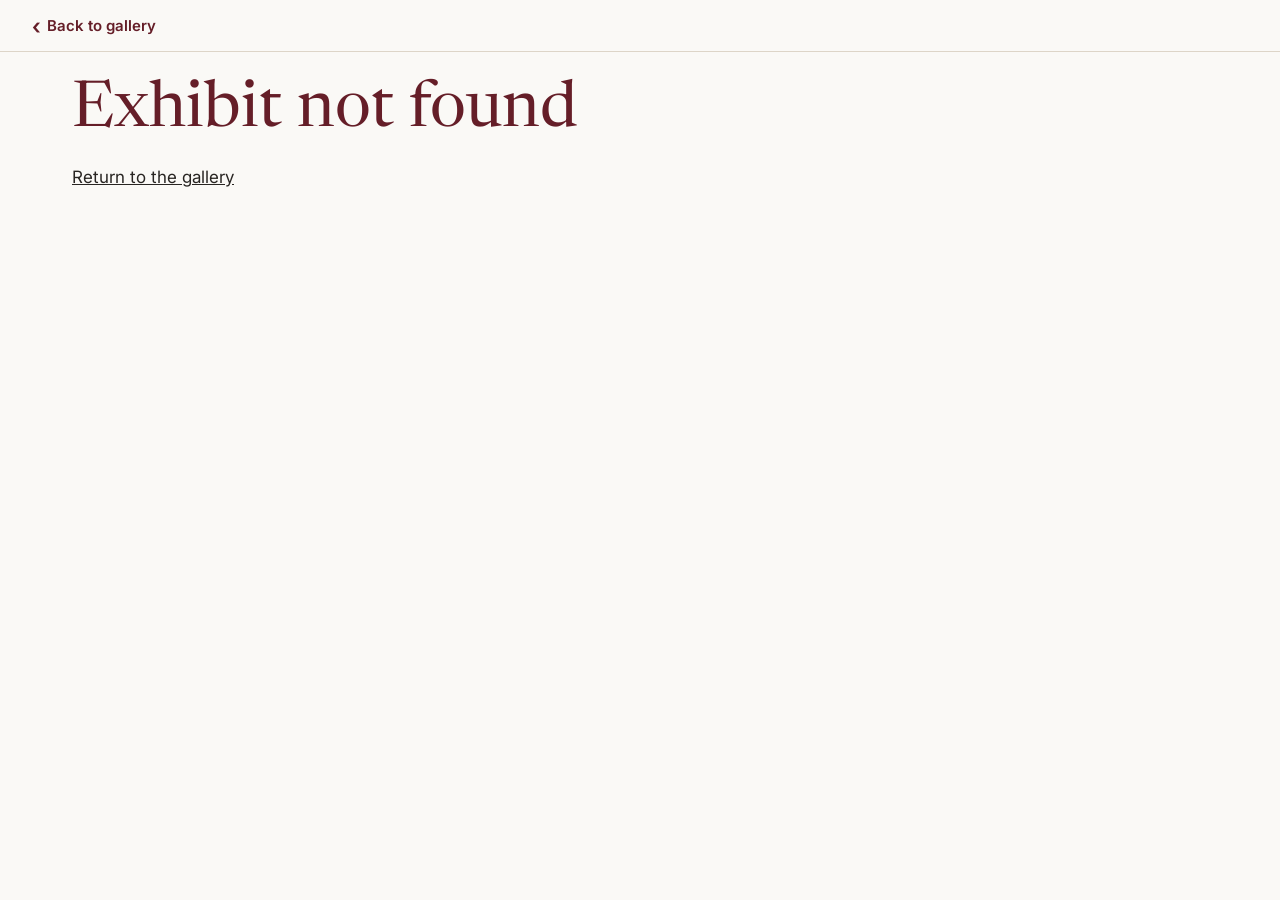
==== commit a91aa379: "New poster hero and a site-wide switch to the Newsreader serif - Hero (option A2): a row of gilt fra" ====
--- a/case-study.html
+++ b/case-study.html
@@ -9,7 +9,7 @@
 <link rel="icon" href="assets/favicon.svg" type="image/svg+xml">
 <link rel="preconnect" href="https://fonts.googleapis.com">
 <link rel="preconnect" href="https://fonts.gstatic.com" crossorigin>
-<link rel="stylesheet" href="https://fonts.googleapis.com/css2?family=Bodoni+Moda:ital,opsz,wght@0,6..96,400..700;1,6..96,400..600&family=Inter:wght@400;500;600&display=swap">
+<link rel="stylesheet" href="https://fonts.googleapis.com/css2?family=Newsreader:ital,opsz,wght@0,6..72,200..600;1,6..72,200..600&family=Pinyon+Script&family=Inter:wght@400;500;600&display=swap">
 <link rel="stylesheet" href="css/tokens.css">
 <link rel="stylesheet" href="css/site.css">
 <link rel="stylesheet" href="css/case-study.css">
--- a/css/tokens.css
+++ b/css/tokens.css
@@ -21,7 +21,8 @@
   /* doodle swatches, sampled from storyboard screen 07 */
   --sw-burgundy:#5A101B; --sw-rose:#BD5965; --sw-ochre:#D09641; --sw-green:#737054; --sw-blue:#7A86A6; --sw-lavender:#B69AB7;
 
-  --font-display:"Bodoni Moda",Didot,"Bodoni 72",Georgia,serif;
+  --font-display:"Newsreader",Georgia,"Times New Roman",serif;  /* was "Bodoni Moda" until Nov 2026 */
+  --font-script:"Pinyon Script","Snell Roundhand",cursive;
   --font-body:"Inter",system-ui,-apple-system,"Segoe UI",sans-serif;
 
   --s1:4px; --s2:8px; --s3:12px; --s4:16px; --s5:24px; --s6:32px; --s7:48px; --s8:72px; --s9:112px;
--- a/css/site.css
+++ b/css/site.css
@@ -9,14 +9,15 @@
 @media (min-width:1024px){body{font-size:17px}}
 img{max-width:100%;display:block}
 a{color:inherit}
-h1,h2,h3{font-family:var(--font-display);font-weight:500;margin:0;text-wrap:balance;line-height:1.08;letter-spacing:-.005em;color:var(--charcoal)}
-em{font-family:var(--font-display);font-style:italic;font-weight:400}
+h1,h2,h3{font-family:var(--font-display);font-optical-sizing:auto;font-weight:400;margin:0;text-wrap:balance;line-height:1.05;letter-spacing:-.025em;color:var(--charcoal)}
+em{font-family:var(--font-display);font-style:normal;font-weight:400}
+.hero-line em{font-style:italic}
 p{margin:0}
 .skip{position:absolute;left:-9999px;top:8px;z-index:300;background:var(--ink);color:var(--cream);padding:12px 16px;border-radius:var(--r-pill)}
 .skip:focus{left:8px}
 :focus-visible{outline:3px solid var(--burgundy-ink);outline-offset:2px}
 [data-tone="dark"] :focus-visible,.entrance :focus-visible,.nav.on-dark :focus-visible{outline-color:var(--gold-bright)}
-.label{font:500 11.5px/1.3 var(--font-body);letter-spacing:.16em;text-transform:uppercase;color:var(--muted)}
+.label{font:500 13px/1.4 var(--font-body);letter-spacing:.02em;color:var(--muted)}
 .lede{font:italic 400 19px/1.45 var(--font-display)}
 .caption{font-size:14px;opacity:.85}
 .placeholder{border:1.5px dashed var(--brass);background:repeating-linear-gradient(135deg,rgba(90,70,54,.08) 0 8px,transparent 8px 16px);
@@ -63,7 +64,7 @@
 .ticket-scene{perspective:900px;width:min(82vw,420px)}
 .ticket{transform-style:preserve-3d;transform:rotate(-3deg);transition:transform .6s var(--ease-out),opacity .45s ease;animation:drop .7s var(--ease-spring) both}
 @keyframes drop{from{opacity:0;transform:translateY(-40px) rotate(-3deg)}70%{transform:translateY(4px) rotate(-3deg)}to{opacity:1;transform:rotate(-3deg)}}
-.ticket.sway{animation:drop .7s var(--ease-spring) both,sway 6s ease-in-out .7s infinite}
+.ticket.sway{animation:drop .7s var(--ease-spring) both,sway 6s ease-in-out .7s 2}
 @keyframes sway{0%,100%{transform:rotate(-3deg) rotateX(1.2deg) rotateY(-1.2deg)}50%{transform:rotate(-3deg) rotateX(-1.2deg) rotateY(1.2deg)}}
 .ticket-main,.stub{position:relative;background:linear-gradient(160deg,#F2EEE8,#E4DED6 55%,#D6CEC4);color:var(--burgundy-ink);
   box-shadow:inset 0 0 0 6px #E9E4DD,inset 0 0 0 7px var(--gold),inset 0 0 0 10px #E9E4DD,inset 0 0 0 11px var(--gold)}
@@ -81,7 +82,7 @@
 .stub{border-radius:0 0 10px 10px;padding:20px 24px;display:flex;align-items:center;justify-content:center;gap:14px;cursor:grab;touch-action:none;user-select:none;-webkit-user-select:none;
   transform-origin:50% 0;transition:transform .32s var(--ease-spring),opacity .45s ease,clip-path .2s;min-height:64px;filter:drop-shadow(0 12px 12px rgba(0,0,0,.3))}
 .stub .orn{width:6px;height:6px;color:var(--gold)}
-.admission{font:600 15px var(--font-body);letter-spacing:.32em;text-transform:uppercase;padding-left:.32em}
+.admission{font:500 16px var(--font-body);letter-spacing:.04em}
 .stub.drag{transition:none;cursor:grabbing}
 /* jagged torn edges, shown while tearing */
 .tearing .ticket-main{clip-path:polygon(0 0,100% 0,100% 100%,96% calc(100% - 6px),92% 100%,88% calc(100% - 6px),84% 100%,80% calc(100% - 6px),76% 100%,72% calc(100% - 6px),68% 100%,64% calc(100% - 6px),60% 100%,56% calc(100% - 6px),52% 100%,48% calc(100% - 6px),44% 100%,40% calc(100% - 6px),36% 100%,32% calc(100% - 6px),28% 100%,24% calc(100% - 6px),20% 100%,16% calc(100% - 6px),12% 100%,8% calc(100% - 6px),4% 100%,0 calc(100% - 6px))}
@@ -89,8 +90,8 @@
 .tearing .perf{opacity:0}
 .stub.gone{transform:translate(40px,260px) rotate(16deg)!important;opacity:0}
 .ticket.leave{transform:rotate(-3deg) rotateX(14deg) scale(.96) translateY(-24px)!important;opacity:0;animation:none}
-.tear-hint{font:italic 400 16px var(--font-display);color:var(--champagne);margin-top:10px}
-.nudge{display:inline-block;animation:nudge 1.6s ease-in-out infinite}
+.tear-hint{font:400 15px var(--font-body);color:var(--champagne);margin-top:10px}
+.nudge{display:inline-block;animation:nudge 1.6s ease-in-out 3}
 @keyframes nudge{50%{transform:translateY(4px)}}
 .entrance .btn-primary{background:var(--parchment);color:var(--burgundy-ink);border-color:var(--parchment)}
 .skip-ticket{display:inline-flex;align-items:center;min-height:44px;color:var(--champagne);font-size:15px;text-underline-offset:3px}
@@ -108,32 +109,14 @@
 .nav ul a::after{content:"";position:absolute;left:12px;right:12px;bottom:8px;height:2px;background:var(--gold-bright);transform:scaleX(0);transition:transform .25s var(--ease-out)}
 .nav ul a[aria-current]::after{transform:scaleX(1)}
 .nav ul a[aria-current]{font-weight:600}
-@media (max-width:359px){.nav ul a{padding:0 8px;font-size:14px}.nav ul a::after{left:8px;right:8px}}
+@media (max-width:480px){.nav ul{gap:0}.nav ul a{padding:0 7px;font-size:14px}.nav ul a::after{left:7px;right:7px}}
+@media (max-width:379px){.nav ul li:first-child{display:none}}
 @media (min-width:720px){.nav-in{flex-direction:row;justify-content:space-between}}
 .ticketing .nav,.ticketing main,.ticketing .foot{visibility:hidden}
 
 section{position:relative}
 
 /* ===== hero ===== */
-.hero{position:relative;overflow:hidden;background:var(--paper);color:var(--charcoal);padding:clamp(28px,6svh,56px) var(--gutter) 0;
-  display:grid;gap:28px;align-content:start}
-.hero-in{position:relative;z-index:1;max-width:var(--max);width:100%;margin:0 auto}
-.eyebrow{display:flex;align-items:center;gap:10px;margin:0 0 18px;font:500 11.5px/1.3 var(--font-body);letter-spacing:.16em;text-transform:uppercase;color:var(--muted)}
-.eyebrow svg{width:20px;height:17px;color:var(--gold);flex:none}
-.eyebrow::after{content:"";flex:1;max-width:72px;height:1px;background:var(--gold);opacity:.7}
-.hero h1{font-size:clamp(52px,15vw,112px);line-height:.94;letter-spacing:-.015em;font-weight:500;outline:none;max-width:9ch}
-.hero-line{font:400 clamp(22px,6.2vw,34px)/1.2 var(--font-display);margin:18px 0 10px;max-width:22ch}
-.hero-line em{color:var(--burgundy)}
-.hero-sub{color:var(--muted);font-size:16px;max-width:36ch;margin-bottom:24px}
-.hero-glimpse{position:relative;display:block;width:min(88vw,560px);justify-self:end;margin:0 calc(var(--gutter) * -1) -26% auto;text-decoration:none;transform:rotate(-2deg);transition:transform .4s var(--ease-out)}
-.hero-glimpse:hover{transform:rotate(-1deg) translateY(-6px)}
-.hero-glimpse::before{content:"";position:absolute;inset:-10% 2% 10% -6%;border:1px solid var(--gold);border-radius:999px 999px 0 0;opacity:.55;z-index:-1}
-.glimpse-label{position:absolute;left:8%;top:-6px;transform:translateY(-100%);background:var(--ivory);color:var(--charcoal);font:500 11px/1 var(--font-body);letter-spacing:.14em;text-transform:uppercase;padding:8px 10px;border-radius:2px;box-shadow:0 4px 10px rgba(40,37,34,.12)}
-@media (min-width:900px){
-  .hero{grid-template-columns:minmax(0,1.1fr) minmax(0,1fr);align-items:end;min-height:min(78svh,760px);padding-bottom:0}
-  .hero-in{align-self:center;padding-bottom:12svh}
-  .hero-glimpse{width:100%;max-width:640px;margin:0 0 -18% 0;justify-self:center}
-}
 
 /* ===== exhibition: one wall, moved sideways by vertical scroll (js/exhibition.js) ===== */
 .exhibition{--gap:7vw;--h:calc(100svh - var(--nav-h) - 250px);position:relative;background:var(--burgundy);color:var(--ivory)}
@@ -175,7 +158,7 @@
 .ex-label{display:block;margin-top:20px;width:min(72vw,300px);padding:12px 16px 14px;background:var(--ivory);color:var(--charcoal);text-align:left;border-radius:2px;
   box-shadow:0 8px 18px rgba(30,8,12,.35);opacity:calc(.4 + .6 * var(--light,0));transform:translateY(calc((1 - var(--light,0)) * 8px))}
 .ex-label .lbl-cat{display:block;font:500 10.5px/1.35 var(--font-body);letter-spacing:.14em;text-transform:uppercase;color:var(--muted)}
-.ex-label .lbl-title{display:block;font:500 21px/1.15 var(--font-display);margin:5px 0 4px}
+.ex-label .lbl-title{display:block;font:500 21px/1.15 var(--font-display);margin:4px 0 4px}
 .ex-label .lbl-meta{display:block;font-size:13.5px;line-height:1.45;color:var(--muted)}
 .ex-label .lbl-cta{display:block;margin-top:8px;font:500 13.5px var(--font-body);color:var(--burgundy)}
 .ex-label .lbl-missing{display:inline-block;margin-top:6px;font:500 10.5px var(--font-body);letter-spacing:.1em;text-transform:uppercase;color:var(--muted);border:1px dashed var(--muted);padding:3px 6px;border-radius:2px}
@@ -238,6 +221,8 @@
 .lb-frame .pframe--landscape{width:100%}
 .lb-frame .pframe--portrait,.lb-frame .pframe--oval{width:min(100%,300px);margin:0 auto}
 .lb-frame .pf-art>img{object-fit:contain;background:#fff}
+.lb-frame .lb-img{display:block;width:auto;max-width:100%;max-height:min(62vh,560px);margin:0 auto;border-radius:2px;box-shadow:0 0 0 6px var(--gold),0 0 0 7px var(--wine),0 18px 40px rgba(40,37,34,.35)}
+@media (min-width:720px){.lb-frame:has(.lb-img){width:min(100%,560px)}}
 .lightbox h2{font-size:26px;color:var(--burgundy-ink)}
 .lb-meta{color:var(--brass);font-size:14px;margin:4px 0 10px}
 .lb-nav{display:flex;flex-wrap:wrap;gap:8px;margin-top:18px}
@@ -246,7 +231,7 @@
 .doodle{background:var(--cream);color:var(--ink);padding:var(--s7) var(--gutter);text-align:center}
 .doodle h2{font-size:clamp(28px,8vw,40px);color:var(--burgundy-ink)}
 .flourish{color:var(--gold);font-weight:400}
-.doodle .sub{font:italic 400 17px var(--font-display);margin:6px 0 4px;color:var(--brass)}
+.doodle .sub{font:400 16px var(--font-body);margin:6px 0 4px;color:var(--brass)}
 .skip-doodle{display:inline-flex;align-items:center;min-height:44px;font-size:14px;color:var(--brass);text-underline-offset:3px}
 .doodle-layout{max-width:760px;margin:12px auto 0;display:grid;gap:16px}
 .doodle-frame{max-width:640px;width:100%;margin:0 auto}
@@ -270,8 +255,13 @@
 .heart-frame .pf-art{display:grid;place-items:center;background:#EFEAE3}
 .heart-frame svg{display:block;width:62%;fill:none;stroke:var(--burgundy-ink);stroke-width:2.5;stroke-linecap:round}
 .closing h2{font-size:clamp(28px,8vw,56px);color:var(--burgundy-ink);max-width:16ch;margin:0 auto 22px}
-.contact-actions{display:grid;gap:10px;justify-items:center;max-width:420px;margin:0 auto 16px}
-.contact-actions .row{display:flex;flex-wrap:wrap;gap:10px;justify-content:center}
+.contact-actions{display:grid;gap:12px;justify-items:center;max-width:420px;margin:0 auto 16px}
+.contact-actions .row{display:flex;flex-wrap:wrap;gap:12px;justify-content:center}
+.email-line{display:flex;align-items:center;justify-content:center;flex-wrap:wrap;gap:4px 8px;margin:0;font-size:16px}
+.copy{min-height:48px;padding:0 12px;border:0;background:none;color:var(--burgundy-ink);font:500 14px var(--font-body);text-decoration:underline;text-underline-offset:4px;cursor:pointer}
+.copy:focus-visible,.contact-links a:focus-visible{outline:2px solid var(--burgundy);outline-offset:2px;border-radius:4px}
+.contact-links{display:flex;flex-wrap:wrap;justify-content:center;align-items:center;gap:0 12px;margin:0;color:var(--muted)}
+.contact-links a{display:inline-flex;align-items:center;min-height:48px;padding:0 4px;color:var(--burgundy-ink);font-weight:500;text-decoration:underline;text-underline-offset:4px}
 .contact-actions .note{font-size:13px;color:var(--brass)}
 @media (min-width:1024px){.contact-actions{max-width:none}}
 
@@ -288,3 +278,130 @@
   .js [data-pop]{transform:none}
   .hero-glimpse,.hero-glimpse:hover,.ex-exhibit .ex-open:hover .pframe{transform:none}
 }
+.sr-only{position:absolute;width:1px;height:1px;padding:0;margin:-1px;overflow:hidden;clip:rect(0,0,0,0);white-space:nowrap;border:0}
+
+/* ---------- Experience ---------- */
+.experience{background:var(--paper);padding:var(--s8) var(--gutter)}
+.exp-in{max-width:var(--max);margin:0 auto}
+.experience h2{font-size:clamp(32px,8vw,52px);color:var(--burgundy-ink);margin:4px 0 var(--s5)}
+.exp-list{list-style:none;margin:0;padding:0;display:grid;gap:var(--s4)}
+@media (min-width:800px){.exp-list{grid-template-columns:1fr 1fr;gap:var(--s5)}}
+.exp-card{display:grid;align-content:start;gap:4px;height:100%;padding:var(--s5);border-radius:12px;background:var(--ivory);box-shadow:0 0 0 1px var(--line);text-decoration:none;color:var(--charcoal);transition:box-shadow .2s var(--ease-out),transform .2s var(--ease-out)}
+.exp-card:hover{box-shadow:0 0 0 1px var(--gold),0 8px 20px rgba(40,37,34,.08);transform:translateY(-2px)}
+.exp-card:focus-visible{outline:2px solid var(--burgundy);outline-offset:3px}
+.exp-co{font:500 clamp(26px,6vw,32px)/1.1 var(--font-display);color:var(--burgundy-ink)}
+.exp-role{font-weight:500;margin-top:4px}
+.exp-dates{font-size:14px;color:var(--muted)}
+.exp-sum{margin-top:var(--s2);line-height:1.6;max-width:60ch}
+.exp-cta{margin-top:var(--s3);color:var(--burgundy);font-weight:500}
+.exp-card:hover .exp-cta{text-decoration:underline;text-underline-offset:4px}
+
+/* ---------- Gallery II: the Playground, hung salon style ---------- */
+.salon{position:relative;overflow:hidden;background:var(--burgundy);padding:var(--s8) var(--gutter) var(--s9);color:var(--ivory)}
+.salon::before{content:"";position:absolute;inset:0;pointer-events:none;
+  background:image-set(url(../assets/frames/damask.webp) type("image/webp"),url(../assets/frames/damask.jpg) type("image/jpeg")) 0 0/var(--damask) var(--damask);opacity:.5}
+.salon::after{content:"";position:absolute;inset:0;pointer-events:none;background:linear-gradient(180deg,rgba(255,244,228,.07),rgba(0,0,0,0) 45%,rgba(0,0,0,.18))}
+.salon-wall{position:relative;z-index:1;max-width:1280px;margin:0 auto;display:grid;grid-template-columns:1fr 1fr;gap:var(--s6) var(--s4);justify-items:center;align-items:end}
+.salon-col{display:contents}
+.title-card{grid-column:1/-1;width:min(100%,340px);padding:var(--s5);border-radius:1px;background:var(--label-card);color:var(--label-ink);box-shadow:0 1px 1px rgba(0,0,0,.2),0 10px 24px rgba(0,0,0,.28);font-family:var(--font-display);font-optical-sizing:auto}
+.title-card h2{font-size:clamp(30px,7vw,38px);font-weight:600;color:var(--label-ink);margin:2px 0 var(--s2)}
+.title-card p{margin:0}
+.title-card .label{font:400 17px/1.3 var(--font-display);letter-spacing:0;color:var(--label-ink)}
+.title-card .tc-hint{margin-top:var(--s3);font-size:16px;line-height:1.4}
+.salon-piece{display:grid;justify-items:center;gap:var(--s2);padding:0;border:0;background:none;color:inherit;cursor:pointer;font:inherit;transition:transform .2s var(--ease-out)}
+.salon-piece .pframe{width:100%}
+.salon-piece:hover{transform:translateY(-3px)}
+.salon-piece:focus-visible{outline:2px solid var(--gold-light);outline-offset:6px;border-radius:4px}
+/* museum wall label, after a real gallery card: bold title, then year, medium and artist */
+.salon{--label-card:#F2EEE6;--label-ink:#2A2622}
+.wall-label{display:grid;justify-items:start;gap:1px;width:auto;min-width:min(100%,150px);max-width:240px;padding:10px 12px;border-radius:1px;background:var(--label-card);color:var(--label-ink);text-align:left;
+  font:400 14px/1.3 var(--font-display);font-optical-sizing:auto;box-shadow:0 1px 1px rgba(0,0,0,.2),0 6px 14px rgba(0,0,0,.24)}
+.wall-label .wl-title{font-weight:600;font-style:italic;font-size:15px;line-height:1.2}
+.wall-label .wl-artist{font-weight:600;margin-top:6px}
+.salon-piece.size-xl,.salon-piece.size-l{grid-column:1/-1}
+.salon-piece.size-xl{width:min(72vw,320px)}
+.salon-piece.size-l{width:min(62vw,260px)}
+.salon-piece.size-m{width:min(40vw,190px)}
+.salon-piece.size-s{width:min(36vw,160px)}
+@media (min-width:600px) and (max-width:1099px){.salon-piece.size-xl{width:380px}.salon-piece.size-l{width:320px}.salon-piece.size-m{width:240px}.salon-piece.size-s{width:200px}.title-card{width:min(100%,420px)}}
+/* desktop: the whole wall in one screen. Columns of one or two pieces, every column centred on the same line,
+   sized from a unit that follows whichever is tighter, the window's width or its height */
+@media (min-width:1100px){
+  .salon{--u:min(1vw,1.5svh);min-height:calc(100svh - var(--nav-h));display:flex;align-items:center;padding:calc(var(--u) * 3) var(--gutter)}
+  .salon-wall{flex:1;display:flex;align-items:center;justify-content:center;gap:calc(var(--u) * 2.8)}
+  .salon-col{display:flex;flex-direction:column;align-items:center;gap:calc(var(--u) * 2.4)}
+  .title-card{width:calc(var(--u) * 18);min-width:220px;align-self:center;padding:calc(var(--u) * 1.8)}
+  .title-card h2{font-size:max(28px,calc(var(--u) * 2.7))}
+  .wall-label{min-width:min(100%,calc(var(--u) * 10));max-width:none;padding:calc(var(--u) * .6) calc(var(--u) * .75);font-size:max(11px,calc(var(--u) * .9))}
+  .wall-label .wl-title{font-size:max(12px,calc(var(--u) * 1))}
+  .wall-label .wl-artist{margin-top:calc(var(--u) * .35)}
+  .js .salon [data-pop]{opacity:1;transform:none;transition:none} /* desktop: the whole wall appears at once */
+  .salon-piece.size-xl{width:calc(var(--u) * 24)}
+  .salon-piece.size-l{width:calc(var(--u) * 17.5)}
+  .salon-piece.size-m{width:calc(var(--u) * 12.5)}
+  .salon-piece.size-s{width:calc(var(--u) * 10.5)}
+}
+@media (prefers-reduced-motion:reduce){.salon-piece,.exp-card{transition:none}.salon-piece:hover,.exp-card:hover{transform:none}}
+
+/* lightbox text as a museum wall label */
+.lightbox{--label-card:#F2EEE6;--label-ink:#2A2622}
+.lb-label{width:auto;max-width:none;margin:0 auto;box-shadow:0 0 0 1px var(--line);font-size:16px}
+.lb-label .wl-title{font-size:22px;color:var(--label-ink);margin:0}
+.lb-label p{margin:0}
+.lb-label .wl-story:empty{display:none}
+.lb-label .wl-story{margin-top:var(--s2);line-height:1.5}
+
+/* picture lights: hovering or focusing a painting lights the wall above it (pointer devices) */
+.salon-piece{position:relative;isolation:isolate}
+.salon-piece::before{content:"";position:absolute;z-index:-1;left:-30%;right:-30%;top:-34%;height:110%;pointer-events:none;
+  background:radial-gradient(ellipse 50% 50% at 50% 42%,rgba(255,226,176,.32),rgba(255,226,176,.12) 45%,rgba(255,226,176,0) 70%);opacity:0;transition:opacity .4s var(--ease-out)}
+.salon-piece .pframe{transition:filter .4s var(--ease-out)}
+@media (hover:hover){.salon-piece:hover::before{opacity:1}.salon-piece:hover .pframe{filter:brightness(1.06)}}
+.salon-piece:focus-visible::before{opacity:1}
+@media (prefers-reduced-motion:reduce){.salon-piece::before,.salon-piece .pframe{transition:none}}
+.title-card h2:focus{outline:none}
+/* touch screens: paintings rest a little dim and light up as they pass the middle of the screen */
+@media (hover:none){
+  .scroll-lit .salon-piece .pframe{filter:brightness(.7) saturate(.85)}
+  .scroll-lit .salon-piece.is-lit .pframe{filter:none}
+  .salon-piece.is-lit::before{opacity:1;background:radial-gradient(ellipse 50% 50% at 50% 42%,rgba(255,226,176,.55),rgba(255,226,176,.22) 45%,rgba(255,226,176,0) 72%)}
+  .salon-piece .pframe,.salon-piece::before{transition-duration:.6s}
+}
+
+/* About: photos from the museum trip that inspired the site, layered like prints on a table */
+.museum-collage{position:relative;aspect-ratio:1/.92;margin:var(--s5) 0 var(--s4);max-width:620px}
+.museum-collage img{position:absolute;display:block;object-fit:cover;border-radius:16px;background:var(--ivory);
+  box-shadow:0 0 0 1px rgba(40,37,34,.06),0 14px 32px rgba(40,37,34,.18)}
+.museum-collage .mc-main{left:0;top:0;width:60%;aspect-ratio:964/1200;z-index:2}
+.museum-collage .mc-side{right:0;top:3%;width:42%;aspect-ratio:3/4;z-index:1}
+.museum-collage .mc-front{right:12%;bottom:0;width:34%;aspect-ratio:3/4;z-index:3;border:4px solid var(--paper)}
+/* headings that receive focus from navigation (tabindex -1) need no ring; real controls keep theirs */
+[tabindex="-1"]:focus{outline:none}
+
+/* ---------- Hero: an exhibition poster. A row of gilt frames with Victoria's work, her name in one light serif with a script swash ---------- */
+.poster{position:relative;overflow:hidden;background:#EFE8DC;color:#2A1418;padding:clamp(32px,7svh,72px) var(--gutter) clamp(40px,7svh,64px);
+  display:grid;grid-template-columns:minmax(0,1fr);align-content:center;gap:clamp(24px,4svh,40px);min-height:calc(100svh - var(--nav-h))}
+.poster::before{content:"";position:absolute;inset:0;pointer-events:none;opacity:.5;background:radial-gradient(120% 80% at 50% 0%,rgba(255,255,255,.6),transparent 60%),radial-gradient(90% 70% at 50% 120%,rgba(120,80,40,.12),transparent 60%)}
+.poster-row{position:relative;display:flex;justify-content:center;align-items:center;gap:clamp(12px,2vw,28px)}
+.poster-row a{flex:none;display:block;border-radius:6px;transition:transform .3s var(--ease-out)}
+.poster-row a:hover{transform:translateY(-4px)}
+.poster-row a:focus-visible{outline:2px solid var(--burgundy);outline-offset:6px}
+.poster-row .pframe{width:100%}
+.poster-row .f1,.poster-row .f5{width:clamp(110px,min(15vw,25svh),220px)}
+.poster-row .f2,.poster-row .f4{width:clamp(180px,min(26vw,42svh),380px)}
+.poster-row .f3{width:clamp(110px,min(14vw,23svh),200px)}
+.poster-foot{position:relative;display:grid;gap:14px;justify-items:center;text-align:center}
+.poster-name{margin:0;padding-top:.12em;font:300 clamp(48px,min(9.2vw,15svh),136px)/1 var(--font-display);letter-spacing:-.045em;color:#2A1418;outline:none}
+.poster-name .sw{font:400 1.55em/0 var(--font-script);letter-spacing:0;margin-right:.2em;position:relative;top:.06em}
+.poster-line{margin:0;font:300 clamp(19px,2vw,24px)/1.3 var(--font-display);letter-spacing:-.02em;max-width:46ch}
+.poster .actions{display:flex;flex-wrap:wrap;gap:10px;justify-content:center}
+.poster .btn{font-family:var(--font-display);font-size:17px;font-weight:500;letter-spacing:-.01em}
+.poster .btn-primary{background:#4A1820;border-color:#4A1820;color:#F7F2EA}
+.poster .btn-secondary{background:transparent;color:#4A1820;border-color:#4A1820}
+@media (max-width:700px){
+  .poster{min-height:auto;align-content:start}
+  .poster-row{gap:8px}.poster-row .f1,.poster-row .f5{display:none}
+  .poster-row .f2,.poster-row .f4{width:38vw}.poster-row .f3{width:22vw}
+  .poster-name{font-size:clamp(46px,14vw,64px);line-height:1.05}
+}
+@media (prefers-reduced-motion:reduce){.poster-row a{transition:none}.poster-row a:hover{transform:none}}
--- a/css/case-study.css
+++ b/css/case-study.css
@@ -13,9 +13,9 @@
 .cs{max-width:var(--max);margin:0 auto;padding:20px var(--gutter) 56px}
 .loading{color:var(--brass)}
 .cs-head{max-width:880px;margin:0 auto}
-.cs .cat{font:600 12px/1.4 var(--font-body);letter-spacing:.14em;text-transform:uppercase;color:var(--brass)}
-.cs h1{font-size:clamp(36px,10vw,64px);color:var(--burgundy-ink);text-transform:uppercase;letter-spacing:.02em;margin:6px 0 18px;outline:none}
-.hero{margin:0 0 24px}
+.cs .cat{font:500 14px/1.4 var(--font-body);letter-spacing:.02em;color:var(--muted)}
+.cs h1{font-size:clamp(36px,10vw,64px);color:var(--burgundy-ink);letter-spacing:0;margin:6px 0 18px;outline:none}
+.cs .hero{display:block;position:static;overflow:visible;min-height:0;padding:0;background:none;margin:0 0 24px}
 .hero img{width:100%;aspect-ratio:16/10;object-fit:cover;object-position:top;border-radius:var(--r-img);background:#fff;box-shadow:var(--shadow)}
 .hero-ph{aspect-ratio:16/10;display:grid;place-items:center;text-align:center;border-radius:var(--r-img)}
 .summary{display:grid;gap:18px}
@@ -31,27 +31,27 @@
 .links{display:flex;flex-wrap:wrap;gap:10px;margin-top:20px}
 @media (min-width:720px){.summary{grid-template-columns:repeat(3,1fr);gap:28px}}
 
-.journal{margin-top:40px;display:grid;gap:24px}
+.journal{margin-top:40px;display:grid;grid-template-columns:minmax(0,1fr);gap:24px}
 .index{border-top:1px solid var(--taupe);padding-top:16px}
-.index .lbl,.next .lbl{font:600 11px var(--font-body);letter-spacing:.14em;text-transform:uppercase;color:var(--brass);margin-bottom:6px;display:block}
+.index .lbl,.next .lbl{font:500 13px var(--font-body);letter-spacing:.02em;color:var(--muted);margin-bottom:6px;display:block}
 .index ol{margin:0;padding-left:22px;display:grid;gap:0}
 .index ol a{display:inline-flex;align-items:center;min-height:36px;color:var(--ink);text-underline-offset:3px;font-size:15px}
 .index ol a[aria-current]{color:var(--burgundy-ink);font-weight:600}
 .key{margin-top:16px}
 .key ul{list-style:none;margin:0;padding:0;display:grid;gap:8px;font-size:13px}
 .key li{display:flex;align-items:center;gap:8px;flex-wrap:wrap}
-.body{display:grid;gap:8px}
+.body{display:grid;grid-template-columns:minmax(0,1fr);gap:8px}
 .entry{padding:24px 0;border-top:1px solid var(--taupe)}
 .entry .no{font:italic 400 18px var(--font-display);color:var(--gold-bright);color:var(--brass)}
 .entry h2{font-size:clamp(24px,6.4vw,34px);color:var(--burgundy-ink);margin:2px 0 14px}
 .item{margin-bottom:16px;max-width:65ch}
 .fig{margin:8px 0 20px;max-width:780px}
-.fig-sm{max-width:240px}
+.fig-sm{max-width:300px}
 .fig img{width:100%;border-radius:var(--r-img);background:#fff;box-shadow:0 0 0 1px rgba(112,88,50,.2)}
 .fig figcaption{font-size:14px;color:var(--brass);margin-top:8px}
 .entry .placeholder{max-width:65ch}
 @media (min-width:1024px){
-  .journal{grid-template-columns:260px 1fr;gap:56px;align-items:start}
+  .journal{grid-template-columns:260px minmax(0,1fr);gap:56px;align-items:start}
   .index{position:sticky;top:76px}
 }
 
@@ -67,3 +67,24 @@
 .chev{font-size:30px;color:var(--burgundy-ink)}
 @media (min-width:1024px){.next{max-width:none}.next a{padding:20px 28px}}
 @media (prefers-reduced-motion:reduce){@view-transition{navigation:none}}
+
+/* Story format (Elaine Yu-style write-up) */
+.story-head .intro{font-size:clamp(17px,4.4vw,20px);line-height:1.6;max-width:62ch;margin:0 0 20px}
+.facts{display:grid;grid-template-columns:repeat(2,minmax(0,1fr));gap:14px 20px;margin:0 0 8px;padding:16px 0;border-top:1px solid var(--taupe);border-bottom:1px solid var(--taupe)}
+.facts dt{font:500 13px/1.4 var(--font-body);letter-spacing:.02em;color:var(--muted)}
+.facts dd{margin:2px 0 0;font-size:15px;line-height:1.45}
+@media (min-width:720px){.facts{grid-template-columns:repeat(4,minmax(0,1fr))}}
+.story-head .hero{margin-top:24px}
+.entry.story .no{font:500 14px/1.4 var(--font-body);font-style:normal;letter-spacing:.02em;color:var(--muted)}
+.entry.story h2{margin-top:6px}
+.para{max-width:65ch;margin:0 0 14px}
+.steps{list-style:none;margin:6px 0 18px;padding:0;display:grid;gap:18px;max-width:65ch}
+.step-t{font:500 20px/1.3 var(--font-display);color:var(--burgundy-ink);margin:0 0 4px}
+.step-t span{font:500 13px var(--font-body);letter-spacing:.1em;color:var(--brass)}
+.stats{list-style:none;margin:8px 0 18px;padding:0;display:grid;grid-template-columns:repeat(2,minmax(0,1fr));gap:12px;max-width:760px}
+@media (min-width:720px){.stats{grid-template-columns:repeat(4,minmax(0,1fr))}}
+.stats li{padding:14px 16px;border-radius:var(--r-img);background:var(--cream);box-shadow:0 0 0 1px var(--taupe);display:grid;gap:4px}
+.stats b{font:500 clamp(30px,8vw,40px)/1 var(--font-display);color:var(--burgundy-ink)}
+.stats span{font-size:14px;line-height:1.4;color:var(--muted)}
+.note{max-width:65ch;font-size:15px;color:var(--muted);margin:0 0 12px}
+.sources{font-size:12.5px;line-height:1.5;color:var(--muted);margin:10px 0 0;max-width:65ch}
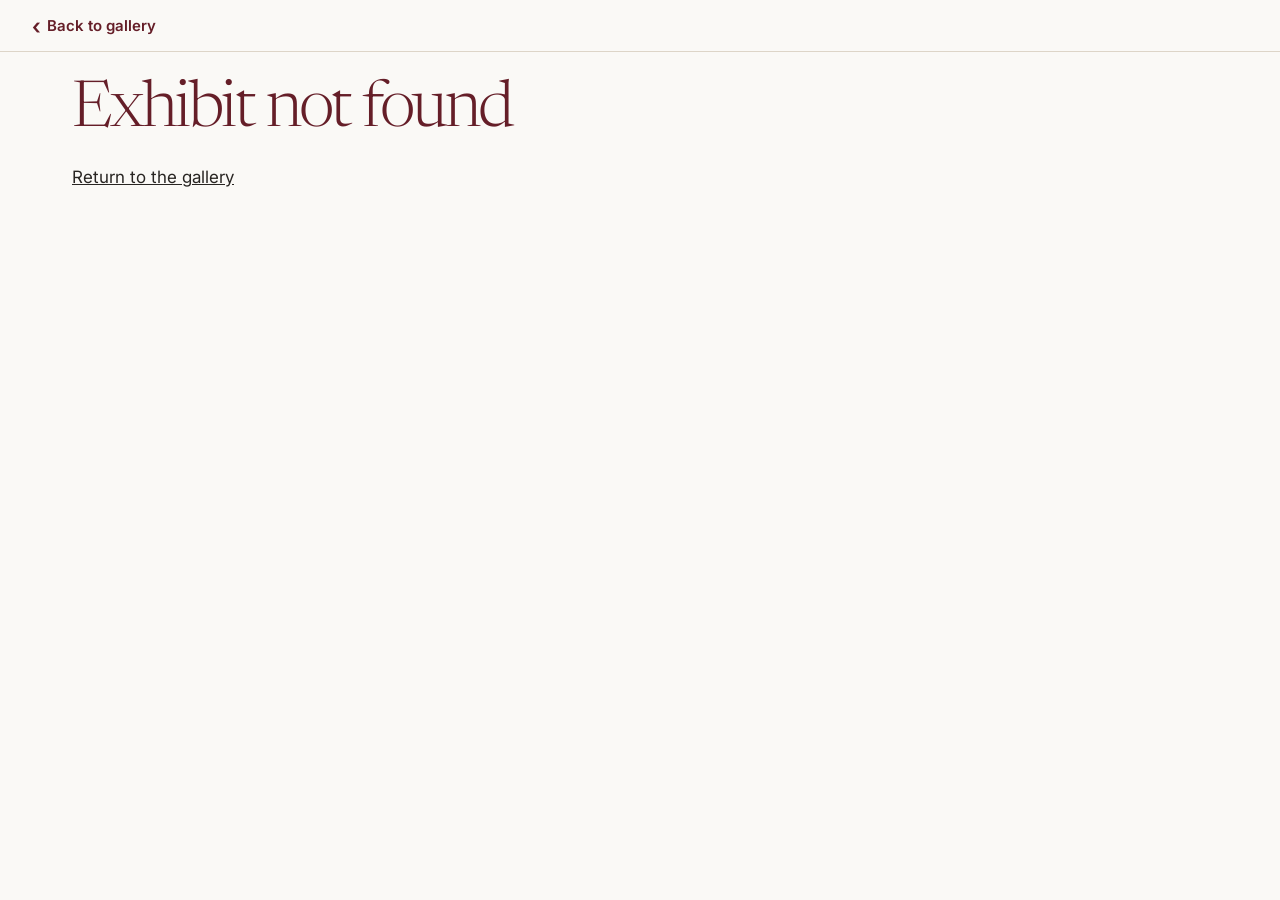
==== commit f0931323: "Type option B: one serif voice (light and tight for display, regular for small titles), swash initia" ====
--- a/case-study.html
+++ b/case-study.html
@@ -25,6 +25,7 @@
 <main id="story" class="cs">
   <p class="loading">Opening the exhibit…</p>
 </main>
+<script src="js/swash.js" defer></script>
 <script src="js/case-study.js" defer></script>
 </body>
 </html>
--- a/css/site.css
+++ b/css/site.css
@@ -9,7 +9,8 @@
 @media (min-width:1024px){body{font-size:17px}}
 img{max-width:100%;display:block}
 a{color:inherit}
-h1,h2,h3{font-family:var(--font-display);font-optical-sizing:auto;font-weight:400;margin:0;text-wrap:balance;line-height:1.05;letter-spacing:-.025em;color:var(--charcoal)}
+h1,h2,h3{font-family:var(--font-display);font-optical-sizing:auto;font-weight:300;margin:0;text-wrap:balance;line-height:1.05;letter-spacing:-.035em;color:var(--charcoal)}
+h3{font-weight:400;letter-spacing:-.01em}
 em{font-family:var(--font-display);font-style:normal;font-weight:400}
 .hero-line em{font-style:italic}
 p{margin:0}
@@ -71,8 +72,10 @@
 .ticket-main{border-radius:10px 10px 0 0;padding:36px 44px 30px;text-align:center;filter:drop-shadow(0 18px 18px rgba(0,0,0,.35))}
 .ticket-main::before{content:"";position:absolute;inset:0;border-radius:inherit;pointer-events:none;
   background:radial-gradient(60% 50% at var(--hx,30%) var(--hy,20%),rgba(255,255,255,.45),transparent 70%);mix-blend-mode:soft-light}
-.ticket-title{font:600 clamp(34px,10vw,46px)/1.02 var(--font-display);letter-spacing:-.01em}
-.ticket-sub{font:italic 400 clamp(16px,4.6vw,20px) var(--font-display);margin-top:10px;color:var(--brass)}
+.ticket-title{font:300 clamp(36px,10.5vw,50px)/1.05 var(--font-display);letter-spacing:-.045em;padding-top:.15em}
+.ticket-title .sw{font:400 1.5em/0 var(--font-script);letter-spacing:0;margin-right:.16em;position:relative;top:.06em}
+.ticket-title .sw-g{margin-right:.02em}
+.ticket-sub{font:300 clamp(17px,4.8vw,21px) var(--font-display);letter-spacing:-.02em;margin-top:10px;color:var(--brass)}
 .laurel{position:absolute;top:22px;width:22px;height:52px;color:var(--gold)}
 .laurel-l{left:16px}.laurel-r{right:16px;transform:scaleX(-1)}
 .perf{position:relative;height:0;z-index:2}
@@ -102,7 +105,7 @@
   padding-top:env(safe-area-inset-top,0px);transition:background .3s,color .3s}
 .nav.on-dark{background:var(--wall-deep);color:var(--cream)}
 .nav-in{max-width:var(--max);margin:0 auto;padding:0 var(--gutter);height:var(--nav-h);display:flex;flex-direction:column;align-items:center;justify-content:center;gap:0}
-.brand{display:inline-flex;align-items:center;gap:10px;min-height:44px;text-decoration:none;font:500 19px var(--font-display)}
+.brand{display:inline-flex;align-items:center;gap:10px;min-height:44px;text-decoration:none;font:400 19px var(--font-display);letter-spacing:-.01em}
 .brand svg{width:26px;height:22px}
 .nav ul{list-style:none;margin:0;padding:0;display:flex;gap:2px}
 .nav ul a{display:inline-flex;align-items:center;min-height:44px;padding:0 12px;text-decoration:none;font:500 15px var(--font-body);position:relative}
@@ -123,7 +126,10 @@
 .ex-stage{position:sticky;top:var(--nav-h);height:calc(100svh - var(--nav-h));overflow:clip;display:flex;align-items:center;
   background:linear-gradient(rgba(66,21,28,.55),transparent 22%,transparent 70%,rgba(66,21,28,.6)),var(--burgundy)}
 .ex-stage::before{content:"";position:absolute;left:0;right:0;top:22px;height:1px;background:var(--gold);opacity:.5;z-index:1}
-.ex-wall{display:flex;align-items:center;gap:var(--gap);height:100%;will-change:transform}
+.ex-wall{position:relative;display:flex;align-items:center;gap:var(--gap);height:100%;flex:none;width:max-content;min-width:100%;will-change:transform}
+/* Gallery I hangs on the same damask as the Playground; the paper travels with the frames as you walk */
+.ex-wall::before{content:"";position:absolute;inset:0;z-index:0;pointer-events:none;
+  background:image-set(url(../assets/frames/damask.webp) type("image/webp"),url(../assets/frames/damask.jpg) type("image/jpeg")) 0 0/var(--damask) var(--damask);opacity:.5}
 .ex-room{display:flex;align-items:center;gap:var(--gap);height:100%;position:relative}
 .ex-art{display:flex;align-items:center;gap:var(--gap);height:100%}
 /* the Playground room hangs on damask, fading in and out at its edges */
@@ -137,7 +143,7 @@
 .ex-panel h2 em{color:var(--gold-light)}
 .ex-panel p{max-width:34ch;color:rgba(240,236,228,.86)}
 .ex-link{display:inline-flex;align-items:center;min-height:44px;margin-top:10px;margin-right:18px;color:var(--gold-light);font:500 15px var(--font-body);text-underline-offset:4px}
-.ex-end-line{font:400 clamp(30px,8vw,44px)/1.1 var(--font-display);color:var(--ivory)!important;margin:10px 0 8px}
+.ex-end-line{font:300 clamp(30px,8vw,44px)/1.1 var(--font-display);letter-spacing:-.035em;color:var(--ivory)!important;margin:10px 0 8px}
 .ex-end-line em{color:var(--gold-light)}
 
 .ex-exhibit .ex-open{background:none;border:0;padding:0;font:inherit;cursor:pointer;display:flex;flex-direction:column;align-items:center;text-decoration:none;color:inherit;border-radius:4px}
@@ -158,7 +164,7 @@
 .ex-label{display:block;margin-top:20px;width:min(72vw,300px);padding:12px 16px 14px;background:var(--ivory);color:var(--charcoal);text-align:left;border-radius:2px;
   box-shadow:0 8px 18px rgba(30,8,12,.35);opacity:calc(.4 + .6 * var(--light,0));transform:translateY(calc((1 - var(--light,0)) * 8px))}
 .ex-label .lbl-cat{display:block;font:500 10.5px/1.35 var(--font-body);letter-spacing:.14em;text-transform:uppercase;color:var(--muted)}
-.ex-label .lbl-title{display:block;font:500 21px/1.15 var(--font-display);margin:4px 0 4px}
+.ex-label .lbl-title{display:block;font:400 21px/1.15 var(--font-display);letter-spacing:-.01em;margin:4px 0 4px}
 .ex-label .lbl-meta{display:block;font-size:13.5px;line-height:1.45;color:var(--muted)}
 .ex-label .lbl-cta{display:block;margin-top:8px;font:500 13.5px var(--font-body);color:var(--burgundy)}
 .ex-label .lbl-missing{display:inline-block;margin-top:6px;font:500 10.5px var(--font-body);letter-spacing:.1em;text-transform:uppercase;color:var(--muted);border:1px dashed var(--muted);padding:3px 6px;border-radius:2px}
@@ -266,7 +272,7 @@
 @media (min-width:1024px){.contact-actions{max-width:none}}
 
 .foot{background:var(--cream);color:var(--burgundy-ink);text-align:center;padding:24px var(--gutter) calc(32px + env(safe-area-inset-bottom,0px));font-size:14px;display:grid;gap:8px}
-.foot-mark{font:600 18px var(--font-display);display:flex;align-items:center;justify-content:center;gap:12px}
+.foot-mark{font:400 28px/1 var(--font-script);display:flex;align-items:center;justify-content:center;gap:12px}
 .foot-mark .orn{width:6px;height:6px;color:var(--gold)}
 .foot a{display:inline-flex;align-items:center;min-height:44px;text-underline-offset:3px}
 
@@ -289,7 +295,7 @@
 .exp-card{display:grid;align-content:start;gap:4px;height:100%;padding:var(--s5);border-radius:12px;background:var(--ivory);box-shadow:0 0 0 1px var(--line);text-decoration:none;color:var(--charcoal);transition:box-shadow .2s var(--ease-out),transform .2s var(--ease-out)}
 .exp-card:hover{box-shadow:0 0 0 1px var(--gold),0 8px 20px rgba(40,37,34,.08);transform:translateY(-2px)}
 .exp-card:focus-visible{outline:2px solid var(--burgundy);outline-offset:3px}
-.exp-co{font:500 clamp(26px,6vw,32px)/1.1 var(--font-display);color:var(--burgundy-ink)}
+.exp-co{font:300 clamp(28px,6.5vw,34px)/1.1 var(--font-display);letter-spacing:-.03em;color:var(--burgundy-ink)}
 .exp-role{font-weight:500;margin-top:4px}
 .exp-dates{font-size:14px;color:var(--muted)}
 .exp-sum{margin-top:var(--s2);line-height:1.6;max-width:60ch}
@@ -304,7 +310,7 @@
 .salon-wall{position:relative;z-index:1;max-width:1280px;margin:0 auto;display:grid;grid-template-columns:1fr 1fr;gap:var(--s6) var(--s4);justify-items:center;align-items:end}
 .salon-col{display:contents}
 .title-card{grid-column:1/-1;width:min(100%,340px);padding:var(--s5);border-radius:1px;background:var(--label-card);color:var(--label-ink);box-shadow:0 1px 1px rgba(0,0,0,.2),0 10px 24px rgba(0,0,0,.28);font-family:var(--font-display);font-optical-sizing:auto}
-.title-card h2{font-size:clamp(30px,7vw,38px);font-weight:600;color:var(--label-ink);margin:2px 0 var(--s2)}
+.title-card h2{font-size:clamp(30px,7vw,38px);font-weight:300;color:var(--label-ink);margin:2px 0 var(--s2)}
 .title-card p{margin:0}
 .title-card .label{font:400 17px/1.3 var(--font-display);letter-spacing:0;color:var(--label-ink)}
 .title-card .tc-hint{margin-top:var(--s3);font-size:16px;line-height:1.4}
@@ -316,8 +322,8 @@
 .salon{--label-card:#F2EEE6;--label-ink:#2A2622}
 .wall-label{display:grid;justify-items:start;gap:1px;width:auto;min-width:min(100%,150px);max-width:240px;padding:10px 12px;border-radius:1px;background:var(--label-card);color:var(--label-ink);text-align:left;
   font:400 14px/1.3 var(--font-display);font-optical-sizing:auto;box-shadow:0 1px 1px rgba(0,0,0,.2),0 6px 14px rgba(0,0,0,.24)}
-.wall-label .wl-title{font-weight:600;font-style:italic;font-size:15px;line-height:1.2}
-.wall-label .wl-artist{font-weight:600;margin-top:6px}
+.wall-label .wl-title{font-weight:400;font-style:italic;font-size:15px;line-height:1.2}
+.wall-label .wl-artist{font:400 1.5em/1.05 var(--font-script);letter-spacing:0;margin-top:4px;white-space:nowrap}
 .salon-piece.size-xl,.salon-piece.size-l{grid-column:1/-1}
 .salon-piece.size-xl{width:min(72vw,320px)}
 .salon-piece.size-l{width:min(62vw,260px)}
@@ -393,15 +399,34 @@
 .poster-foot{position:relative;display:grid;gap:14px;justify-items:center;text-align:center}
 .poster-name{margin:0;padding-top:.12em;font:300 clamp(48px,min(9.2vw,15svh),136px)/1 var(--font-display);letter-spacing:-.045em;color:#2A1418;outline:none}
 .poster-name .sw{font:400 1.55em/0 var(--font-script);letter-spacing:0;margin-right:.2em;position:relative;top:.06em}
-.poster-line{margin:0;font:300 clamp(19px,2vw,24px)/1.3 var(--font-display);letter-spacing:-.02em;max-width:46ch}
+.poster-name .sw-k{margin-right:-.02em}
+.poster-line{margin:0;font:300 clamp(19px,2vw,24px)/1.3 var(--font-display);letter-spacing:-.02em;max-width:46ch;text-wrap:balance}
 .poster .actions{display:flex;flex-wrap:wrap;gap:10px;justify-content:center}
-.poster .btn{font-family:var(--font-display);font-size:17px;font-weight:500;letter-spacing:-.01em}
 .poster .btn-primary{background:#4A1820;border-color:#4A1820;color:#F7F2EA}
 .poster .btn-secondary{background:transparent;color:#4A1820;border-color:#4A1820}
 @media (max-width:700px){
-  .poster{min-height:auto;align-content:start}
+  .poster{align-content:center;gap:clamp(24px,5svh,44px)}
   .poster-row{gap:8px}.poster-row .f1,.poster-row .f5{display:none}
   .poster-row .f2,.poster-row .f4{width:38vw}.poster-row .f3{width:22vw}
   .poster-name{font-size:clamp(46px,14vw,64px);line-height:1.05}
 }
 @media (prefers-reduced-motion:reduce){.poster-row a{transition:none}.poster-row a:hover{transform:none}}
+/* continuous hero wall (built by js/site.js; without JS or with reduced motion the row above stays still and centred) */
+.poster-row.is-marquee{display:block;overflow:hidden;margin:-12px calc(var(--gutter) * -1) -28px;padding:12px 0 40px}
+.poster-track{display:flex;width:max-content;animation:hero-wall var(--loop,60s) linear infinite}
+.poster-set{display:flex;align-items:center;gap:clamp(12px,2vw,28px);padding-right:clamp(12px,2vw,28px)}
+.poster-row.is-marquee:hover .poster-track,.poster-row.is-marquee:focus-within .poster-track,
+.poster-row.is-offscreen .poster-track{animation-play-state:paused}
+@keyframes hero-wall{to{transform:translateX(-50%)}}
+@media (max-width:700px){
+  .poster-row.is-marquee .f1,.poster-row.is-marquee .f5{display:block;width:26vw}
+  .poster-set{gap:10px;padding-right:10px}
+}
+
+/* ---------- the script accent (Pinyon Script) ----------
+   Swash initials open page titles and section headings (js/swash.js); signatures mark small personal moments:
+   the gallery names, Victoria's name on each art label, and the footer. */
+.has-sw{padding-top:.22em}
+.has-sw .sw{font:400 1.5em/0 var(--font-script);letter-spacing:0;margin-right:.1em;position:relative;top:.06em}
+.label.sig{font:400 26px/1.1 var(--font-script);letter-spacing:0}
+.title-card .label.sig{font-size:26px}
--- a/css/case-study.css
+++ b/css/case-study.css
@@ -5,7 +5,7 @@
   padding:env(safe-area-inset-top,0px) var(--gutter) 0;min-height:52px}
 .back{display:inline-flex;align-items:center;gap:6px;min-height:44px;color:var(--burgundy-ink);font:600 15px var(--font-body);text-decoration:none}
 .back span[aria-hidden]{font-size:22px;line-height:1}
-.mini{font:600 16px var(--font-display);color:var(--burgundy-ink);opacity:0;transition:opacity .25s}
+.mini{font:400 17px var(--font-display);color:var(--burgundy-ink);opacity:0;transition:opacity .25s}
 .cs-top.scrolled .back-l{display:none}
 .cs-top.scrolled .mini{opacity:1}
 .progress{position:absolute;left:0;right:0;bottom:-1px;height:2px}
@@ -14,7 +14,7 @@
 .loading{color:var(--brass)}
 .cs-head{max-width:880px;margin:0 auto}
 .cs .cat{font:500 14px/1.4 var(--font-body);letter-spacing:.02em;color:var(--muted)}
-.cs h1{font-size:clamp(36px,10vw,64px);color:var(--burgundy-ink);letter-spacing:0;margin:6px 0 18px;outline:none}
+.cs h1{font-size:clamp(36px,10vw,64px);color:var(--burgundy-ink);letter-spacing:-.04em;margin:6px 0 18px;outline:none}
 .cs .hero{display:block;position:static;overflow:visible;min-height:0;padding:0;background:none;margin:0 0 24px}
 .hero img{width:100%;aspect-ratio:16/10;object-fit:cover;object-position:top;border-radius:var(--r-img);background:#fff;box-shadow:var(--shadow)}
 .hero-ph{aspect-ratio:16/10;display:grid;place-items:center;text-align:center;border-radius:var(--r-img)}
@@ -63,7 +63,7 @@
 .next .thumb .pf-frame{filter:drop-shadow(0 4px 6px rgba(0,0,0,.35))}
 .mini-ph{display:grid;place-items:center;height:100%;font:600 28px var(--font-display);color:var(--burgundy-ink);background:repeating-linear-gradient(135deg,#E4DED6 0 8px,#D8D1C7 8px 16px)}
 .nt{flex:1;display:grid}
-.nt b{font:600 20px var(--font-display);color:var(--burgundy-ink)}
+.nt b{font:400 21px var(--font-display);letter-spacing:-.01em;color:var(--burgundy-ink)}
 .chev{font-size:30px;color:var(--burgundy-ink)}
 @media (min-width:1024px){.next{max-width:none}.next a{padding:20px 28px}}
 @media (prefers-reduced-motion:reduce){@view-transition{navigation:none}}
@@ -79,12 +79,12 @@
 .entry.story h2{margin-top:6px}
 .para{max-width:65ch;margin:0 0 14px}
 .steps{list-style:none;margin:6px 0 18px;padding:0;display:grid;gap:18px;max-width:65ch}
-.step-t{font:500 20px/1.3 var(--font-display);color:var(--burgundy-ink);margin:0 0 4px}
+.step-t{font:400 20px/1.3 var(--font-display);letter-spacing:-.01em;color:var(--burgundy-ink);margin:0 0 4px}
 .step-t span{font:500 13px var(--font-body);letter-spacing:.1em;color:var(--brass)}
 .stats{list-style:none;margin:8px 0 18px;padding:0;display:grid;grid-template-columns:repeat(2,minmax(0,1fr));gap:12px;max-width:760px}
 @media (min-width:720px){.stats{grid-template-columns:repeat(4,minmax(0,1fr))}}
 .stats li{padding:14px 16px;border-radius:var(--r-img);background:var(--cream);box-shadow:0 0 0 1px var(--taupe);display:grid;gap:4px}
-.stats b{font:500 clamp(30px,8vw,40px)/1 var(--font-display);color:var(--burgundy-ink)}
+.stats b{font:300 clamp(32px,8.5vw,42px)/1 var(--font-display);letter-spacing:-.03em;color:var(--burgundy-ink)}
 .stats span{font-size:14px;line-height:1.4;color:var(--muted)}
 .note{max-width:65ch;font-size:15px;color:var(--muted);margin:0 0 12px}
 .sources{font-size:12.5px;line-height:1.5;color:var(--muted);margin:10px 0 0;max-width:65ch}
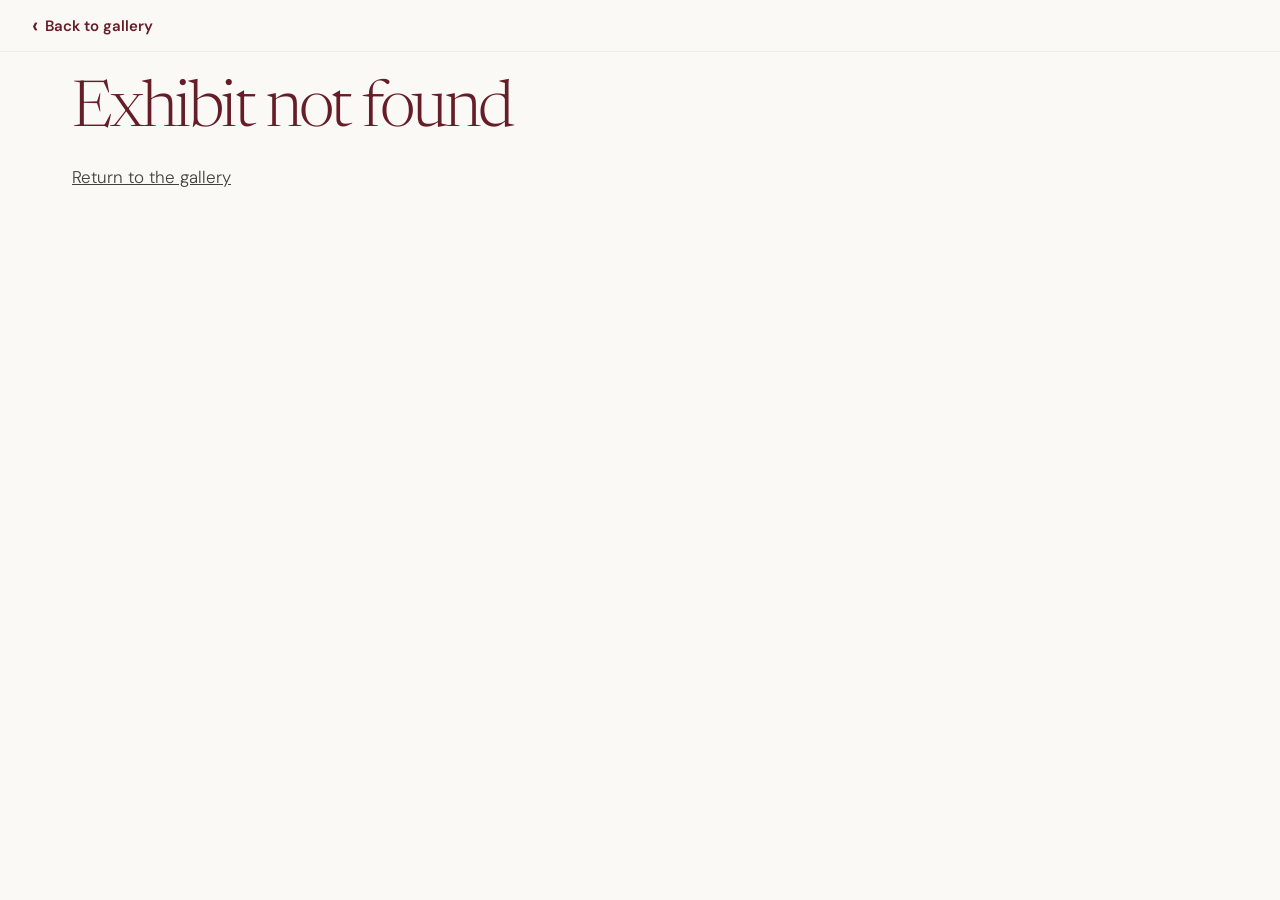
==== commit 428af171: "Body type is DM Sans everywhere, ticket included; soft surface layer linked on every page: lighter t" ====
--- a/case-study.html
+++ b/case-study.html
@@ -9,10 +9,11 @@
 <link rel="icon" href="assets/favicon.svg" type="image/svg+xml">
 <link rel="preconnect" href="https://fonts.googleapis.com">
 <link rel="preconnect" href="https://fonts.gstatic.com" crossorigin>
-<link rel="stylesheet" href="https://fonts.googleapis.com/css2?family=Newsreader:ital,opsz,wght@0,6..72,200..600;1,6..72,200..600&family=Pinyon+Script&family=Inter:wght@400;500;600&display=swap">
+<link rel="stylesheet" href="https://fonts.googleapis.com/css2?family=Newsreader:ital,opsz,wght@0,6..72,200..600;1,6..72,200..600&family=Pinyon+Script&family=DM+Sans:opsz,wght@9..40,300..600&display=swap">
 <link rel="stylesheet" href="css/tokens.css">
 <link rel="stylesheet" href="css/site.css">
 <link rel="stylesheet" href="css/case-study.css">
+<link rel="stylesheet" href="css/soft.css">
 <script>document.documentElement.classList.replace('no-js','js');</script>
 </head>
 <body>
--- a/css/tokens.css
+++ b/css/tokens.css
@@ -23,7 +23,7 @@
 
   --font-display:"Newsreader",Georgia,"Times New Roman",serif;  /* was "Bodoni Moda" until Nov 2026 */
   --font-script:"Pinyon Script","Snell Roundhand",cursive;
-  --font-body:"Inter",system-ui,-apple-system,"Segoe UI",sans-serif;
+  --font-body:"DM Sans",system-ui,-apple-system,"Segoe UI",sans-serif;  /* was "Inter" until Nov 2026 */
 
   --s1:4px; --s2:8px; --s3:12px; --s4:16px; --s5:24px; --s6:32px; --s7:48px; --s8:72px; --s9:112px;
   --gutter:max(20px,env(safe-area-inset-left,0px)); --max:1200px;
--- a/css/soft.css
+++ b/css/soft.css
@@ -0,0 +1,21 @@
+/* Softer, lighter surface layer (Nov 2026, from Victoria's reference): lighter body type, no hard outlines.
+   Cards and panels are lifted by a faint, wide shadow instead of a 1px line; dividers are barely there. */
+:root{--line:rgba(40,37,34,.08);--soft-lift:0 1px 2px rgba(40,37,34,.04),0 14px 34px -14px rgba(40,37,34,.16);--body-ink:#45403B}
+body{font-weight:300;color:var(--body-ink)}
+b,strong{font-weight:500}
+.label,.card .cat,.exp-role,.lbl-cat{font-weight:400}
+.btn,.contact-links a,.exp-cta{font-weight:500}
+.btn{border-width:1px}
+.btn-secondary,.poster .btn-secondary{border-color:rgba(101,30,40,.28)}
+.btn-secondary:hover,.poster .btn-secondary:hover{border-color:var(--burgundy)}
+.nav,.cs-top{border-bottom-color:rgba(40,37,34,.06)}
+.closing{border-top-color:rgba(40,37,34,.06)}
+.exp-card{background:#FFFDFA;box-shadow:var(--soft-lift)}
+.exp-card:hover{box-shadow:0 1px 2px rgba(40,37,34,.05),0 22px 44px -16px rgba(40,37,34,.22)}
+.stats li{box-shadow:var(--soft-lift);background:#FFFDFA}
+.fig img{box-shadow:var(--soft-lift)}
+.lb-label{box-shadow:none}
+.next a{background:#FFFDFA;box-shadow:var(--soft-lift)}
+.tool{border-width:1px;border-color:rgba(101,30,40,.28)}
+/* light type reads thinner on the dark walls, so text there stays at regular weight */
+.exhibition,.entrance,.salon,.lightbox{font-weight:400}
